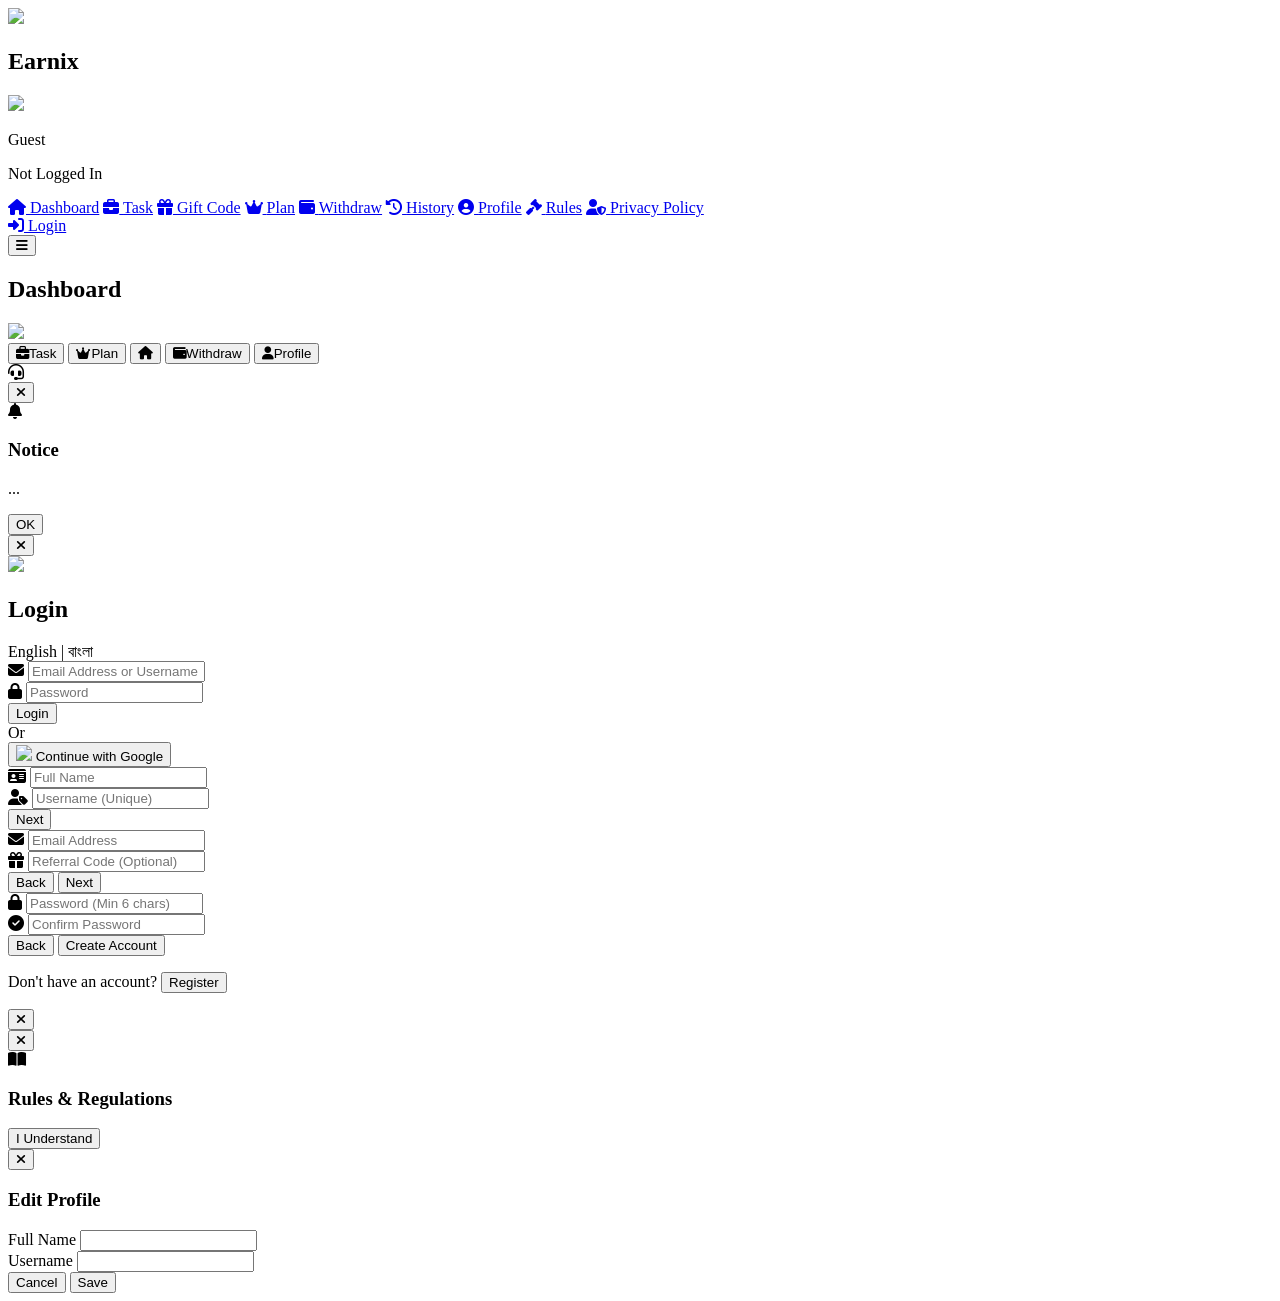
==== index.html @ 0294a6d7 "Create index.html" ====
<!DOCTYPE html>
<html lang="en">
<head>
    <meta charset="UTF-8">
    <meta name="viewport" content="width=device-width, initial-scale=1.0, maximum-scale=1.0, user-scalable=no">
    <title id="app-page-title">Earnix - Make Money Online</title>
    
    <meta name="description" content="Best platform to earn money online by completing tasks, selling emails, and referring friends. Withdraw via Bkash and Nagad.">
    <meta name="keywords" content="earning app, make money online, bkash income, nagad income, bd earning site, gmail sell">
    <meta name="author" content="Earnix">
    
    <!-- Open Graph Tags -->
    <meta property="og:type" content="website">
    <meta property="og:url" content="https://earningapp.vercel.app/">
    <meta property="og:title" content="Earnix - Best Income Source">
    <meta property="og:description" content="Start earning today with trusted payments.">
    <meta property="og:image" content="https://iili.io/qHc77Cg.md.jpg">
    <meta property="og:image:width" content="1200">
    <meta property="og:image:height" content="630">
    <meta property="og:image:alt" content="Earnix App Logo">

    <!-- Twitter Card Tags -->
    <meta name="twitter:card" content="summary_large_image">
    <meta name="twitter:site" content="@EarnixApp">
    <meta name="twitter:title" content="Earnix - Best Income Source">
    <meta name="twitter:description" content="Start earning today with trusted payments.">
    <meta name="twitter:image" content="https://iili.io/qHc77Cg.md.jpg">

    <!-- Favicon -->
    <link rel="icon" type="image/jpeg" sizes="32x32" href="https://i.ibb.co/F1nGQ9S/20260213-152600.jpg">
    <link rel="icon" type="image/jpeg" sizes="16x16" href="https://iili.io/qHu8A0P.jpg">
    <link rel="apple-touch-icon" sizes="180x180" href="https://i.ibb.co/dN824sJ/20260213-152600.jpg">
    <link rel="manifest" href="/manifest.json">

    <!-- CSS Files -->
    <link rel="stylesheet" href="css/style.css">
</head>
<body>

    <div class="flex h-screen overflow-hidden">
        
        <!-- Sidebar -->
        <aside id="sidebar" class="fixed inset-y-0 left-0 w-72 sidebar-gradient transform -translate-x-full md:translate-x-0 transition-transform duration-300 z-40 flex flex-col shadow-2xl">
            <div class="h-24 flex items-center px-8 border-b border-indigo-800/50">
                <div class="w-10 h-10 rounded-xl overflow-hidden mr-3 border-2 border-white/20">
                    <img id="sidebar-logo" src="https://iili.io/qHc77Cg.md.jpg" class="app-icon-img">
                </div>
                <h1 id="sidebar-title" class="text-white font-bold text-xl tracking-wide">Earnix</h1>
            </div>

            <div class="p-6">
                <div class="flex items-center space-x-4 bg-white/5 p-4 rounded-2xl border border-white/10 cursor-pointer hover:bg-white/10 transition" onclick="app.nav('profile')">
                    <img id="sidebar-avatar" src="https://iili.io/qHc77Cg.md.jpg" class="w-12 h-12 rounded-full border-2 border-indigo-400 object-cover">
                    <div class="overflow-hidden">
                        <p id="sidebar-name" class="text-white font-semibold truncate">Guest</p>
                        <p id="sidebar-status" class="text-xs text-gray-400">Not Logged In</p>
                    </div>
                </div>
            </div>

            <nav class="flex-1 px-4 overflow-y-auto space-y-2 mt-2">
                <a href="#" class="nav-item active" onclick="app.nav('dashboard')" data-page="dashboard"><i class="fas fa-home w-8"></i> <span data-i18n="dashboard">Dashboard</span></a>
                <a href="#" class="nav-item" onclick="app.nav('my_job')" data-page="my_job"><i class="fas fa-briefcase w-8"></i> <span data-i18n="task">Task</span></a>
                <a href="#" class="nav-item" onclick="app.nav('gift_code')" data-page="gift_code"><i class="fas fa-gift w-8"></i> <span data-i18n="gift_code">Gift Code</span></a>
                <a href="#" class="nav-item" onclick="app.nav('premium_plan')" data-page="premium_plan"><i class="fas fa-crown w-8"></i> <span data-i18n="plan">Plan</span></a>
                <a href="#" class="nav-item" onclick="app.nav('payment')" data-page="payment"><i class="fas fa-wallet w-8"></i> <span data-i18n="withdraw">Withdraw</span></a>
                <a href="#" class="nav-item" onclick="app.nav('history')" data-page="history"><i class="fas fa-history w-8"></i> <span data-i18n="history">History</span></a>
                <a href="#" class="nav-item" onclick="app.nav('profile')" data-page="profile"><i class="fas fa-user-circle w-8"></i> <span data-i18n="profile">Profile</span></a>
                <a href="#" class="nav-item" onclick="app.nav('rules')" data-page="rules"><i class="fas fa-gavel w-8"></i> <span data-i18n="rules">Rules</span></a>
                <a href="#" class="nav-item" onclick="app.nav('privacy_policy')" data-page="privacy_policy"><i class="fas fa-user-shield w-8"></i> <span data-i18n="privacy_policy">Privacy Policy</span></a>
                
                <div class="mt-8 border-t border-indigo-800/50 pt-4">
                    <a href="#" id="auth-btn" class="nav-item text-red-300" onclick="window.handleLogoutClick()"><i class="fas fa-sign-in-alt w-8"></i> <span data-i18n="login">Login</span></a>
                </div>
            </nav>
        </aside>

        <!-- Sidebar Overlay -->
        <div id="sidebar-overlay" class="fixed inset-0 bg-black/50 z-30 hidden md:hidden transition-opacity" onclick="ui.toggleSidebar()"></div>

        <!-- Main Content Area -->
        <div class="flex-1 flex flex-col md:ml-72 h-full relative bg-[#f3f4f6]">
            <header class="h-16 bg-white flex items-center justify-between px-5 md:hidden z-20 shadow-sm sticky top-0">
                <button onclick="ui.toggleSidebar()" class="text-gray-600 text-xl"><i class="fas fa-bars"></i></button>
                <h2 id="header-title" class="font-bold text-gray-800 text-lg">Dashboard</h2>
                <div class="w-9 h-9 rounded-full overflow-hidden border border-gray-200" onclick="app.nav('profile')">
                    <img id="header-avatar" src="https://iili.io/qHc77Cg.md.jpg" class="w-full h-full object-cover">
                </div>
            </header>

            <main id="content-area" class="flex-1 overflow-y-auto p-5 pb-24 md:p-8 md:pb-8">
            </main>
        </div>

        <!-- Bottom Navigation -->
        <nav id="bottom-nav" class="fixed bottom-0 w-full bg-white shadow-[0_-4px_20px_rgba(0,0,0,0.05)] md:hidden z-30">
            <button class="bottom-nav-item" onclick="app.nav('my_job')" data-page="my_job"><i class="fas fa-briefcase text-xl mb-1"></i><span class="text-[10px]" data-i18n="task">Task</span></button>
            <button class="bottom-nav-item" onclick="app.nav('premium_plan')" data-page="premium_plan"><i class="fas fa-crown text-xl mb-1"></i><span class="text-[10px]" data-i18n="plan">Plan</span></button>
            <button class="home-btn" onclick="app.nav('dashboard')" data-page="dashboard"><i class="fas fa-home text-2xl"></i></button>
            <button class="bottom-nav-item" onclick="app.nav('payment')" data-page="payment"><i class="fas fa-wallet text-xl mb-1"></i><span class="text-[10px]" data-i18n="withdraw">Withdraw</span></button>
            <button class="bottom-nav-item" onclick="app.nav('profile')" data-page="profile"><i class="fas fa-user text-xl mb-1"></i><span class="text-[10px]" data-i18n="profile">Profile</span></button>
        </nav>
    </div>

    <!-- FAB Container -->
    <div class="fab-container">
        <div id="fab-sub-links"></div>
        <div class="fab-btn fab-main" id="supportFab" onclick="toggleFab()">
            <i class="fas fa-headset icon-main"></i>
        </div>
    </div>

    <!-- Notice Modal -->
    <div id="notice-modal" class="modal-overlay">
        <div class="modal-box relative text-center">
            <button id="notice-close-x" class="absolute top-4 right-4 text-gray-400 hover:text-gray-600 text-xl"><i class="fas fa-times"></i></button>
            <div class="notice-icon">
                <i class="fas fa-bell"></i>
            </div>
            <h3 class="text-xl font-bold text-gray-800 mb-2" id="notice-title">Notice</h3>
            <p class="text-gray-600 mb-6" id="notice-msg">...</p>
            <button id="notice-ok-btn" class="btn-primary w-full py-3 rounded-xl font-bold">OK</button>
        </div>
    </div>

    <!-- Auth Modal -->
    <div id="auth-modal" class="modal-overlay">
        <div class="modal-box relative">
            <button onclick="ui.closeModal('auth-modal')" class="absolute top-4 right-4 text-gray-400 hover:text-gray-600 text-xl"><i class="fas fa-times"></i></button>
            
            <div class="text-center mb-6">
                <img id="auth-modal-logo" src="https://iili.io/qHc77Cg.md.jpg" class="w-20 h-20 rounded-full mx-auto shadow-lg border-4 border-indigo-50 mb-4 object-cover">
                <h2 id="auth-title" class="text-2xl font-bold text-gray-800" data-i18n="login_title">Login</h2>
                <div class="flex justify-center space-x-3 mt-2 text-sm text-gray-500">
                    <span onclick="window.appLang.set('en')" class="cursor-pointer hover:text-indigo-600 font-medium">English</span>
                    <span>|</span>
                    <span onclick="window.appLang.set('bn')" class="cursor-pointer hover:text-indigo-600 font-medium">বাংলা</span>
                </div>
            </div>

            <div id="auth-alert" class="hidden p-3 rounded-lg text-sm mb-4 text-center"></div>

            <!-- Login Form -->
            <form id="login-form" class="space-y-4">
                <div class="input-pro p-3 rounded-xl flex items-center">
                    <i class="fas fa-envelope text-gray-400 mr-3 ml-1"></i>
                    <input type="text" id="login-input" placeholder="Email Address or Username" class="bg-transparent w-full focus:outline-none text-gray-700 text-sm" data-i18n-placeholder="email_username_ph" required>
                </div>
                <div class="input-pro p-3 rounded-xl flex items-center">
                    <i class="fas fa-lock text-gray-400 mr-3 ml-1"></i>
                    <input type="password" id="login-pass" placeholder="Password" class="bg-transparent w-full focus:outline-none text-gray-700 text-sm" data-i18n-placeholder="pass_ph" required>
                </div>
                <button type="submit" class="btn-primary w-full py-3.5 rounded-xl font-bold shadow-lg flex justify-center items-center">
                    <span class="btn-text" data-i18n="login">Login</span>
                    <div class="spinner hidden ml-2"></div>
                </button>
            </form>

            <!-- Google Login -->
            <div id="social-login-box" class="mt-4">
                <div class="relative flex py-2 items-center">
                    <div class="flex-grow border-t border-gray-200"></div>
                    <span class="flex-shrink mx-4 text-gray-400 text-xs uppercase font-bold">Or</span>
                    <div class="flex-grow border-t border-gray-200"></div>
                </div>
                <button onclick="authHandler.googleLogin()" class="w-full mt-2 flex items-center justify-center bg-white border border-gray-300 text-gray-700 py-3 rounded-xl font-bold hover:bg-gray-50 transition shadow-sm">
                    <img src="https://www.gstatic.com/firebasejs/ui/2.0.0/images/auth/google.svg" class="w-5 h-5 mr-3">
                    <span class="text-sm">Continue with Google</span>
                </button>
            </div>

            <!-- Registration Form -->
            <form id="reg-form" class="hidden space-y-4">
                <div class="step-dots">
                    <div class="step-dot active" id="dot-1"></div>
                    <div class="step-dot" id="dot-2"></div>
                    <div class="step-dot" id="dot-3"></div>
                </div>

                <div id="step-1">
                    <div class="space-y-4">
                        <div class="input-pro p-3 rounded-xl flex items-center">
                            <i class="fas fa-id-card text-gray-400 mr-3 ml-1"></i>
                            <input type="text" id="reg-name" placeholder="Full Name" maxlength="25" minlength="3" class="bg-transparent w-full focus:outline-none text-gray-700 text-sm" data-i18n-placeholder="full_name_ph">
                        </div>
                        <div class="input-pro p-3 rounded-xl flex items-center">
                            <i class="fas fa-user-tag text-gray-400 mr-3 ml-1"></i>
                            <input type="text" id="reg-username" placeholder="Username (Unique)" maxlength="20" minlength="5" class="bg-transparent w-full focus:outline-none text-gray-700 text-sm" data-i18n-placeholder="username_ph">
                        </div>
                        <button type="button" onclick="authHandler.nextStep(2)" class="btn-primary w-full py-3.5 rounded-xl font-bold" data-i18n="next">Next</button>
                    </div>
                </div>

                <div id="step-2" class="hidden">
                    <div class="space-y-4">
                        <div class="input-pro p-3 rounded-xl flex items-center">
                            <i class="fas fa-envelope text-gray-400 mr-3 ml-1"></i>
                            <input type="email" id="reg-email" placeholder="Email Address" class="bg-transparent w-full focus:outline-none text-gray-700 text-sm" data-i18n-placeholder="email_ph" required>
                        </div>
                        <div class="input-pro p-3 rounded-xl flex items-center">
                            <i class="fas fa-gift text-gray-400 mr-3 ml-1"></i>
                            <input type="text" id="reg-ref" placeholder="Referral Code (Optional)" class="bg-transparent w-full focus:outline-none text-gray-700 text-sm" data-i18n-placeholder="ref_ph">
                        </div>
                        <div class="flex space-x-2">
                            <button type="button" onclick="authHandler.nextStep(1)" class="w-1/3 py-3.5 bg-gray-200 text-gray-700 rounded-xl font-bold" data-i18n="back">Back</button>
                            <button type="button" onclick="authHandler.nextStep(3)" class="w-2/3 btn-primary py-3.5 rounded-xl font-bold" data-i18n="next">Next</button>
                        </div>
                    </div>
                </div>

                <div id="step-3" class="hidden">
                    <div class="space-y-4">
                        <div class="input-pro p-3 rounded-xl flex items-center">
                            <i class="fas fa-lock text-gray-400 mr-3 ml-1"></i>
                            <input type="password" id="reg-pass" placeholder="Password (Min 6 chars)" class="bg-transparent w-full focus:outline-none text-gray-700 text-sm" data-i18n-placeholder="pass_ph" required>
                        </div>
                        <div class="input-pro p-3 rounded-xl flex items-center">
                            <i class="fas fa-check-circle text-gray-400 mr-3 ml-1"></i>
                            <input type="password" id="reg-confirm" placeholder="Confirm Password" class="bg-transparent w-full focus:outline-none text-gray-700 text-sm" data-i18n-placeholder="confirm_ph" required>
                        </div>
                        <div class="flex space-x-2">
                            <button type="button" onclick="authHandler.nextStep(2)" class="w-1/3 py-3.5 bg-gray-200 text-gray-700 rounded-xl font-bold" data-i18n="back">Back</button>
                            <button type="submit" class="w-2/3 btn-primary py-3.5 rounded-xl font-bold flex justify-center items-center">
                                <span class="btn-text" data-i18n="create_acc_btn">Create Account</span>
                                <div class="spinner hidden ml-2"></div>
                            </button>
                        </div>
                    </div>
                </div>
            </form>

            <div class="mt-6 text-center text-sm">
                <p id="switch-txt" class="text-gray-500">
                    <span data-i18n="no_account">Don't have an account?</span> 
                    <button onclick="authHandler.toggleMode()" class="text-indigo-600 font-bold hover:underline" data-i18n="register_link">Register</button>
                </p>
            </div>
        </div>
    </div>

    <!-- Generic Modal -->
    <div id="gen-modal" class="modal-overlay">
        <div class="modal-box relative">
            <button onclick="ui.closeModal('gen-modal')" class="absolute top-4 right-4 text-gray-400 hover:text-gray-600 text-xl"><i class="fas fa-times"></i></button>
            <div id="gen-modal-content"></div>
        </div>
    </div>

    <!-- Gmail Rules Modal -->
    <div id="gmail-rules-modal" class="modal-overlay">
        <div class="modal-box relative">
            <button onclick="ui.closeGmailRules()" class="absolute top-4 right-4 text-gray-400 hover:text-gray-600 text-xl"><i class="fas fa-times"></i></button>
            <div class="text-center mb-4">
                <div class="w-16 h-16 bg-indigo-50 text-indigo-600 rounded-full flex items-center justify-center mx-auto mb-3 text-2xl">
                    <i class="fas fa-book-open"></i>
                </div>
                <h3 class="text-xl font-bold text-gray-800" data-i18n="gmail_rule_title">Rules & Regulations</h3>
            </div>
            <div class="scrollable-content mb-6 text-sm text-gray-600 text-left">
                <p data-i18n="gmail_rule_desc"></p>
            </div>
            <button onclick="ui.closeGmailRules(true)" class="btn-primary w-full py-3 rounded-xl font-bold" data-i18n="i_understand">I Understand</button>
        </div>
    </div>

    <!-- Profile Edit Modal -->
    <div id="profile-modal" class="modal-overlay">
        <div class="modal-box relative">
            <button onclick="ui.closeModal('profile-modal')" class="absolute top-4 right-4 text-gray-400 hover:text-gray-600 text-xl"><i class="fas fa-times"></i></button>
            <div class="text-center mb-6">
                <h3 class="text-xl font-bold text-gray-800" data-i18n="edit_profile">Edit Profile</h3>
            </div>
            <div class="space-y-4">
                <div>
                    <label class="text-xs font-bold text-gray-500 uppercase" data-i18n="full_name_ph">Full Name</label>
                    <input type="text" id="modal-edit-fullname" maxlength="25" minlength="3" class="bg-transparent w-full p-3 input-pro rounded-xl focus:outline-none text-gray-700 text-sm" data-i18n-placeholder="full_name_ph">
                </div>
                <div>
                    <label class="text-xs font-bold text-gray-500 uppercase" data-i18n="username_ph">Username</label>
                    <input type="text" id="modal-edit-username" maxlength="20" minlength="5" class="bg-transparent w-full p-3 input-pro rounded-xl focus:outline-none text-gray-700 text-sm" data-i18n-placeholder="username_ph">
                </div>
                <div class="flex gap-3 mt-6">
                    <button onclick="ui.closeModal('profile-modal')" class="flex-1 py-3 bg-gray-200 text-gray-700 rounded-xl font-bold" data-i18n="cancel">Cancel</button>
                    <button onclick="window.saveProfileModal()" class="flex-1 py-3 btn-primary rounded-xl font-bold" data-i18n="save">Save</button>
                </div>
            </div>
        </div>
    </div>

    <!-- Scripts -->
    <script src="https://cdn.tailwindcss.com"></script>
    <link rel="stylesheet" href="https://cdnjs.cloudflare.com/ajax/libs/font-awesome/6.4.0/css/all.min.css">
    <script src="https://www.gstatic.com/firebasejs/8.10.0/firebase-app.js"></script>
    <script src="https://www.gstatic.com/firebasejs/8.10.0/firebase-auth.js"></script>
    <script src="https://www.gstatic.com/firebasejs/8.10.0/firebase-database.js"></script>
    <script src="https://cdnjs.cloudflare.com/ajax/libs/crypto-js/4.1.1/crypto-js.min.js"></script>
    
    <!-- Custom JavaScript -->
    <script src="js/config.js"></script>
    <script src="js/app.js"></script>
</body>
</html>
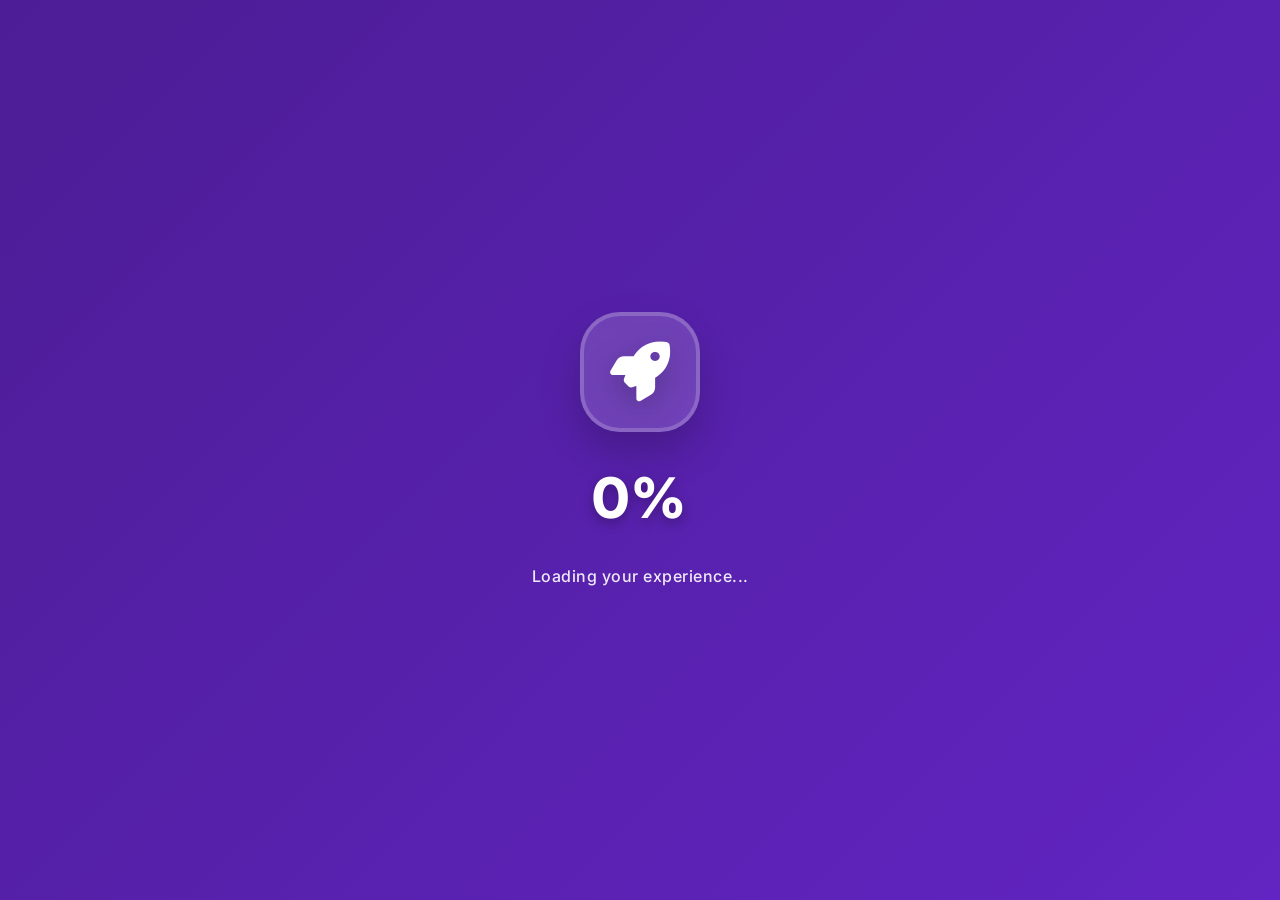
==== commit 3f7b6ed5: "Rename index.html.txt to index.html" ====
--- a/index.html
+++ b/index.html
@@ -1,302 +1,2487 @@
 <!DOCTYPE html>
-<html lang="en">
+<html lang="bn">
 <head>
     <meta charset="UTF-8">
     <meta name="viewport" content="width=device-width, initial-scale=1.0, maximum-scale=1.0, user-scalable=no">
-    <title id="app-page-title">Earnix - Make Money Online</title>
-    
-    <meta name="description" content="Best platform to earn money online by completing tasks, selling emails, and referring friends. Withdraw via Bkash and Nagad.">
-    <meta name="keywords" content="earning app, make money online, bkash income, nagad income, bd earning site, gmail sell">
-    <meta name="author" content="Earnix">
-    
-    <!-- Open Graph Tags -->
-    <meta property="og:type" content="website">
-    <meta property="og:url" content="https://earningapp.vercel.app/">
-    <meta property="og:title" content="Earnix - Best Income Source">
-    <meta property="og:description" content="Start earning today with trusted payments.">
-    <meta property="og:image" content="https://iili.io/qHc77Cg.md.jpg">
-    <meta property="og:image:width" content="1200">
-    <meta property="og:image:height" content="630">
-    <meta property="og:image:alt" content="Earnix App Logo">
-
-    <!-- Twitter Card Tags -->
-    <meta name="twitter:card" content="summary_large_image">
-    <meta name="twitter:site" content="@EarnixApp">
-    <meta name="twitter:title" content="Earnix - Best Income Source">
-    <meta name="twitter:description" content="Start earning today with trusted payments.">
-    <meta name="twitter:image" content="https://iili.io/qHc77Cg.md.jpg">
-
-    <!-- Favicon -->
-    <link rel="icon" type="image/jpeg" sizes="32x32" href="https://i.ibb.co/F1nGQ9S/20260213-152600.jpg">
-    <link rel="icon" type="image/jpeg" sizes="16x16" href="https://iili.io/qHu8A0P.jpg">
-    <link rel="apple-touch-icon" sizes="180x180" href="https://i.ibb.co/dN824sJ/20260213-152600.jpg">
-    <link rel="manifest" href="/manifest.json">
-
-    <!-- CSS Files -->
-    <link rel="stylesheet" href="css/style.css">
+    <title>Earniverse Pro ✦</title>
+    <link rel="preconnect" href="https://fonts.googleapis.com">
+    <link rel="preconnect" href="https://fonts.gstatic.com" crossorigin>
+    <link href="https://fonts.googleapis.com/css2?family=Inter:opsz,wght@14..32,400;14..32,500;14..32,600;14..32,700;14..32,800&display=swap" rel="stylesheet">
+    <link rel="stylesheet" href="https://cdnjs.cloudflare.com/ajax/libs/font-awesome/6.5.2/css/all.min.css" />
+    <style>
+        * {
+            margin: 0;
+            padding: 0;
+            box-sizing: border-box;
+        }
+
+        :root {
+            --font-primary: 'Inter', sans-serif;
+            
+            /* Premium Color Palette */
+            --primary-50: #f5f3ff;
+            --primary-100: #ede9fe;
+            --primary-200: #ddd6fe;
+            --primary-300: #c4b5fd;
+            --primary-400: #a78bfa;
+            --primary-500: #8b5cf6;
+            --primary-600: #7c3aed;
+            --primary-700: #6d28d9;
+            --primary-800: #5b21b6;
+            --primary-900: #4c1d95;
+            
+            /* Gradient Pairs */
+            --gradient-1: linear-gradient(135deg, #667eea 0%, #764ba2 100%);
+            --gradient-2: linear-gradient(135deg, #f093fb 0%, #f5576c 100%);
+            --gradient-3: linear-gradient(135deg, #4facfe 0%, #00f2fe 100%);
+            --gradient-4: linear-gradient(135deg, #43e97b 0%, #38f9d7 100%);
+            --gradient-5: linear-gradient(135deg, #fa709a 0%, #fee140 100%);
+            --gradient-6: linear-gradient(135deg, #30cfd0 0%, #330867 100%);
+            
+            /* Cards Colors */
+            --stat-purple: linear-gradient(135deg, #8b5cf6, #6366f1);
+            --stat-pink: linear-gradient(135deg, #ec4899, #f43f5e);
+            --stat-green: linear-gradient(135deg, #10b981, #14b8a6);
+            --stat-orange: linear-gradient(135deg, #f97316, #ef4444);
+            --stat-blue: linear-gradient(135deg, #3b82f6, #2dd4bf);
+            --stat-indigo: linear-gradient(135deg, #6366f1, #a855f7);
+            
+            /* Theme Colors */
+            --bg-light: #f8fafc;
+            --surface-light: #ffffff;
+            --text-light: #0f172a;
+            --text-soft-light: #475569;
+            --border-light: #e2e8f0;
+            
+            --bg-dark: #0b1120;
+            --surface-dark: #1a2639;
+            --text-dark: #f1f5f9;
+            --text-soft-dark: #94a3b8;
+            --border-dark: #334155;
+            
+            /* Shadows */
+            --shadow-xs: 0 2px 4px rgba(0,0,0,0.05);
+            --shadow-sm: 0 4px 6px -1px rgba(0,0,0,0.1), 0 2px 4px -1px rgba(0,0,0,0.06);
+            --shadow-md: 0 10px 15px -3px rgba(0,0,0,0.1), 0 4px 6px -2px rgba(0,0,0,0.05);
+            --shadow-lg: 0 20px 25px -5px rgba(0,0,0,0.1), 0 10px 10px -5px rgba(0,0,0,0.04);
+            --shadow-xl: 0 25px 50px -12px rgba(0,0,0,0.25);
+            --shadow-glow: 0 0 20px rgba(139, 92, 246, 0.3);
+            
+            /* Border Radius */
+            --radius-xs: 8px;
+            --radius-sm: 12px;
+            --radius-md: 16px;
+            --radius-lg: 20px;
+            --radius-xl: 24px;
+            --radius-2xl: 28px;
+            --radius-3xl: 32px;
+            --radius-full: 9999px;
+            
+            /* Transitions */
+            --transition-fast: 150ms ease;
+            --transition-base: 250ms ease;
+            --transition-slow: 350ms cubic-bezier(0.4, 0, 0.2, 1);
+            --transition-bounce: 500ms cubic-bezier(0.68, -0.55, 0.265, 1.55);
+        }
+
+        /* Base Styles */
+        body {
+            font-family: var(--font-primary);
+            background: var(--bg-light);
+            color: var(--text-light);
+            line-height: 1.5;
+            -webkit-font-smoothing: antialiased;
+            -moz-osx-font-smoothing: grayscale;
+            transition: background-color 0.3s ease, color 0.3s ease;
+        }
+
+        body.dark-theme {
+            background: var(--bg-dark);
+            color: var(--text-dark);
+        }
+
+        #app {
+            max-width: 480px;
+            margin: 0 auto;
+            padding: 20px 20px 90px;
+            position: relative;
+        }
+
+        /* Animations */
+        @keyframes slideUp {
+            from {
+                opacity: 0;
+                transform: translateY(20px);
+            }
+            to {
+                opacity: 1;
+                transform: translateY(0);
+            }
+        }
+
+        @keyframes slideInRight {
+            from {
+                opacity: 0;
+                transform: translateX(30px);
+            }
+            to {
+                opacity: 1;
+                transform: translateX(0);
+            }
+        }
+
+        @keyframes scaleIn {
+            from {
+                opacity: 0;
+                transform: scale(0.9);
+            }
+            to {
+                opacity: 1;
+                transform: scale(1);
+            }
+        }
+
+        @keyframes float {
+            0%, 100% { transform: translateY(0px); }
+            50% { transform: translateY(-5px); }
+        }
+
+        @keyframes pulseGlow {
+            0%, 100% { box-shadow: 0 0 0 0 rgba(139, 92, 246, 0.5); }
+            50% { box-shadow: 0 0 20px 5px rgba(139, 92, 246, 0.5); }
+        }
+
+        @keyframes shimmer {
+            0% { background-position: -1000px 0; }
+            100% { background-position: 1000px 0; }
+        }
+
+        @keyframes rotate {
+            from { transform: rotate(0deg); }
+            to { transform: rotate(360deg); }
+        }
+
+        /* Loader */
+        #app-loader {
+            position: fixed;
+            top: 0;
+            left: 0;
+            width: 100%;
+            height: 100%;
+            background: linear-gradient(135deg, var(--primary-900), var(--primary-700), var(--primary-500));
+            background-size: 300% 300%;
+            animation: shimmer 3s linear infinite;
+            display: flex;
+            flex-direction: column;
+            justify-content: center;
+            align-items: center;
+            z-index: 9999;
+            gap: 24px;
+        }
+
+        .loader-logo {
+            width: 120px;
+            height: 120px;
+            background: rgba(255, 255, 255, 0.15);
+            backdrop-filter: blur(10px);
+            border-radius: 40px;
+            display: flex;
+            align-items: center;
+            justify-content: center;
+            border: 4px solid rgba(255, 255, 255, 0.2);
+            animation: float 3s ease infinite;
+            box-shadow: 0 20px 40px rgba(0, 0, 0, 0.2);
+        }
+
+        .loader-logo i {
+            font-size: 60px;
+            color: white;
+            filter: drop-shadow(0 10px 15px rgba(0, 0, 0, 0.2));
+        }
+
+        #loading-progress {
+            color: white;
+            font-size: 3.5rem;
+            font-weight: 800;
+            letter-spacing: 2px;
+            text-shadow: 0 4px 12px rgba(0, 0, 0, 0.3);
+            animation: pulseGlow 2s ease infinite;
+        }
+
+        .loader-text {
+            color: white;
+            font-size: 1rem;
+            font-weight: 500;
+            opacity: 0.9;
+            letter-spacing: 0.5px;
+        }
+
+        /* Pages */
+        .page {
+            display: none;
+            animation: slideUp 0.5s ease;
+        }
+        
+        .page.active {
+            display: block;
+        }
+
+        /* Profile Banner */
+        .profile-banner {
+            background: linear-gradient(135deg, var(--primary-600), var(--primary-700), var(--primary-800));
+            border-radius: var(--radius-3xl);
+            padding: 28px 24px;
+            margin-bottom: 28px;
+            position: relative;
+            overflow: hidden;
+            box-shadow: var(--shadow-xl);
+            transform: translateY(0);
+            transition: all var(--transition-base);
+        }
+
+        .profile-banner:hover {
+            transform: translateY(-4px);
+            box-shadow: 0 30px 40px -15px rgba(124, 58, 237, 0.4);
+        }
+
+        .profile-banner::before {
+            content: '';
+            position: absolute;
+            top: -50%;
+            right: -20%;
+            width: 300px;
+            height: 300px;
+            background: radial-gradient(circle, rgba(255,255,255,0.15) 0%, transparent 70%);
+            border-radius: 50%;
+            animation: float 6s ease infinite;
+        }
+
+        .profile-banner::after {
+            content: '';
+            position: absolute;
+            bottom: -60%;
+            left: -20%;
+            width: 350px;
+            height: 350px;
+            background: radial-gradient(circle, rgba(255,255,255,0.1) 0%, transparent 70%);
+            border-radius: 50%;
+            animation: float 8s ease infinite reverse;
+        }
+
+        .banner-content {
+            display: flex;
+            align-items: center;
+            gap: 20px;
+            position: relative;
+            z-index: 2;
+        }
+
+        #user-photo {
+            width: 90px;
+            height: 90px;
+            border-radius: 30px;
+            border: 4px solid rgba(255, 255, 255, 0.3);
+            object-fit: cover;
+            box-shadow: 0 20px 30px -10px rgba(0, 0, 0, 0.3);
+            transition: all var(--transition-bounce);
+            animation: float 5s ease infinite;
+        }
+
+        #user-photo:hover {
+            transform: scale(1.05) rotate(3deg);
+            border-color: white;
+        }
+
+        .banner-info h1 {
+            font-size: 1.5rem;
+            font-weight: 800;
+            margin-bottom: 12px;
+            color: white;
+            text-shadow: 0 2px 8px rgba(0, 0, 0, 0.2);
+            letter-spacing: -0.02em;
+        }
+
+        .balance-chip {
+            background: rgba(255, 255, 255, 0.2);
+            backdrop-filter: blur(12px);
+            padding: 12px 24px;
+            border-radius: var(--radius-full);
+            display: inline-flex;
+            align-items: center;
+            gap: 10px;
+            font-weight: 700;
+            font-size: 1.1rem;
+            color: white;
+            border: 2px solid rgba(255, 255, 255, 0.3);
+            transition: all var(--transition-base);
+            cursor: pointer;
+            box-shadow: 0 8px 15px rgba(0, 0, 0, 0.1);
+        }
+
+        .balance-chip:hover {
+            background: rgba(255, 255, 255, 0.3);
+            transform: scale(1.05);
+            border-color: white;
+        }
+
+        .balance-chip:active {
+            transform: scale(0.95);
+        }
+
+        .balance-chip i {
+            font-size: 1.2rem;
+            animation: pulseGlow 2s ease infinite;
+        }
+
+        /* Stats Grid - Colorful Cards */
+        .stats-container {
+            display: grid;
+            grid-template-columns: repeat(2, 1fr);
+            gap: 16px;
+            margin-bottom: 28px;
+        }
+
+        .stat-item {
+            border-radius: var(--radius-xl);
+            padding: 24px 20px;
+            box-shadow: var(--shadow-lg);
+            transition: all var(--transition-bounce);
+            cursor: pointer;
+            position: relative;
+            overflow: hidden;
+            color: white;
+            min-height: 130px;
+            display: flex;
+            flex-direction: column;
+            justify-content: center;
+        }
+
+        .stat-item::before {
+            content: '';
+            position: absolute;
+            top: 0;
+            left: 0;
+            right: 0;
+            bottom: 0;
+            background: linear-gradient(135deg, rgba(255,255,255,0.2) 0%, transparent 100%);
+            opacity: 0;
+            transition: opacity var(--transition-base);
+        }
+
+        .stat-item:hover {
+            transform: translateY(-8px) scale(1.02);
+            box-shadow: var(--shadow-xl), var(--shadow-glow);
+        }
+
+        .stat-item:hover::before {
+            opacity: 1;
+        }
+
+        .stat-item:active {
+            transform: scale(0.98);
+        }
+
+        /* Different gradient for each stat */
+        .stat-item:nth-child(1) { background: var(--stat-purple); }
+        .stat-item:nth-child(2) { background: var(--stat-pink); }
+        .stat-item:nth-child(3) { background: var(--stat-green); }
+        .stat-item:nth-child(4) { background: var(--stat-orange); }
+
+        .stat-item h4 {
+            font-size: 0.85rem;
+            font-weight: 600;
+            text-transform: uppercase;
+            letter-spacing: 1px;
+            margin-bottom: 10px;
+            opacity: 0.9;
+            position: relative;
+            z-index: 2;
+        }
+
+        .stat-value {
+            font-size: 2.2rem;
+            font-weight: 800;
+            line-height: 1;
+            position: relative;
+            z-index: 2;
+            text-shadow: 0 4px 8px rgba(0, 0, 0, 0.2);
+        }
+
+        /* Floating Icons */
+        .stat-item::after {
+            font-family: 'Font Awesome 6 Free';
+            font-weight: 900;
+            position: absolute;
+            right: 15px;
+            bottom: 15px;
+            font-size: 3.5rem;
+            color: rgba(255, 255, 255, 0.15);
+            animation: float 4s ease infinite;
+            z-index: 1;
+        }
+
+        .stat-item:nth-child(1)::after { content: '\f073'; } /* calendar */
+        .stat-item:nth-child(2)::after { content: '\f0c0'; } /* users */
+        .stat-item:nth-child(3)::after { content: '\f06e'; } /* eye */
+        .stat-item:nth-child(4)::after { content: '\f4b8'; } /* coin */
+
+        /* Section Headers */
+        .section-head {
+            display: flex;
+            align-items: center;
+            gap: 12px;
+            margin: 32px 0 20px;
+            position: relative;
+        }
+
+        .section-head i {
+            width: 40px;
+            height: 40px;
+            background: var(--gradient-1);
+            border-radius: var(--radius-lg);
+            display: flex;
+            align-items: center;
+            justify-content: center;
+            color: white;
+            font-size: 1.2rem;
+            box-shadow: var(--shadow-md);
+            transition: all var(--transition-bounce);
+        }
+
+        .section-head:hover i {
+            transform: rotate(360deg) scale(1.1);
+        }
+
+        .section-head h2 {
+            font-size: 1.3rem;
+            font-weight: 800;
+            background: linear-gradient(135deg, var(--primary-600), var(--primary-800));
+            -webkit-background-clip: text;
+            -webkit-text-fill-color: transparent;
+            letter-spacing: -0.02em;
+        }
+
+        .section-head span {
+            margin-left: auto;
+            font-size: 0.85rem;
+            font-weight: 600;
+            padding: 6px 16px;
+            background: linear-gradient(135deg, var(--primary-50), var(--primary-100));
+            color: var(--primary-700);
+            border-radius: var(--radius-full);
+            transition: all var(--transition-base);
+        }
+
+        .dark-theme .section-head span {
+            background: linear-gradient(135deg, var(--primary-900), var(--primary-800));
+            color: var(--primary-200);
+        }
+
+        .section-head span:hover {
+            transform: scale(1.05);
+            box-shadow: var(--shadow-md);
+        }
+
+        /* Vault Card */
+        .vault-card {
+            background: linear-gradient(135deg, #1a2639, #0f172a);
+            border-radius: var(--radius-3xl);
+            padding: 32px 28px;
+            margin-bottom: 28px;
+            color: white;
+            position: relative;
+            overflow: hidden;
+            box-shadow: var(--shadow-xl);
+            transition: all var(--transition-base);
+            border: 1px solid rgba(255, 255, 255, 0.1);
+        }
+
+        .vault-card:hover {
+            transform: translateY(-5px);
+            box-shadow: 0 30px 40px -15px rgba(0, 0, 0, 0.5);
+        }
+
+        .vault-card::before {
+            content: '';
+            position: absolute;
+            top: -30%;
+            right: -10%;
+            width: 300px;
+            height: 300px;
+            background: radial-gradient(circle, rgba(139, 92, 246, 0.2) 0%, transparent 70%);
+            border-radius: 50%;
+            animation: float 7s ease infinite;
+        }
+
+        .vault-card::after {
+            content: '';
+            position: absolute;
+            bottom: -30%;
+            left: -10%;
+            width: 300px;
+            height: 300px;
+            background: radial-gradient(circle, rgba(236, 72, 153, 0.2) 0%, transparent 70%);
+            border-radius: 50%;
+            animation: float 9s ease infinite reverse;
+        }
+
+        .vault-title {
+            font-size: 0.9rem;
+            font-weight: 600;
+            text-transform: uppercase;
+            letter-spacing: 2px;
+            opacity: 0.7;
+            margin-bottom: 15px;
+            position: relative;
+            z-index: 2;
+        }
+
+        .vault-amount {
+            font-size: 3.5rem;
+            font-weight: 800;
+            margin-bottom: 8px;
+            position: relative;
+            z-index: 2;
+            text-shadow: 0 4px 12px rgba(0, 0, 0, 0.3);
+            animation: float 5s ease infinite;
+        }
+
+        .vault-note {
+            font-size: 0.9rem;
+            opacity: 0.7;
+            margin-bottom: 25px;
+            position: relative;
+            z-index: 2;
+        }
+
+        .vault-btn {
+            background: linear-gradient(135deg, var(--primary-500), var(--primary-600), var(--primary-700));
+            border: none;
+            color: white;
+            padding: 18px 28px;
+            border-radius: var(--radius-full);
+            font-weight: 700;
+            font-size: 1rem;
+            width: 100%;
+            cursor: pointer;
+            transition: all var(--transition-bounce);
+            box-shadow: 0 15px 25px -8px rgba(139, 92, 246, 0.4);
+            position: relative;
+            z-index: 2;
+            overflow: hidden;
+        }
+
+        .vault-btn::before {
+            content: '';
+            position: absolute;
+            top: 0;
+            left: -100%;
+            width: 100%;
+            height: 100%;
+            background: linear-gradient(90deg, transparent, rgba(255, 255, 255, 0.2), transparent);
+            transition: left 0.5s ease;
+        }
+
+        .vault-btn:hover::before {
+            left: 100%;
+        }
+
+        .vault-btn:hover {
+            transform: translateY(-3px) scale(1.02);
+            box-shadow: 0 20px 30px -8px rgba(139, 92, 246, 0.6);
+        }
+
+        .vault-btn:active {
+            transform: scale(0.98);
+        }
+
+        .vault-btn:disabled {
+            opacity: 0.5;
+            cursor: not-allowed;
+            transform: none;
+            box-shadow: none;
+        }
+
+        /* Progress Card */
+        .progress-card {
+            background: var(--surface-light);
+            border-radius: var(--radius-2xl);
+            padding: 24px;
+            margin-bottom: 28px;
+            box-shadow: var(--shadow-md);
+            border: 1px solid var(--border-light);
+            transition: all var(--transition-base);
+        }
+
+        .dark-theme .progress-card {
+            background: var(--surface-dark);
+            border-color: var(--border-dark);
+        }
+
+        .progress-card:hover {
+            transform: translateY(-3px);
+            box-shadow: var(--shadow-lg);
+        }
+
+        .progress-header {
+            display: flex;
+            justify-content: space-between;
+            margin-bottom: 16px;
+            font-weight: 600;
+            color: var(--text-light);
+        }
+
+        .dark-theme .progress-header {
+            color: var(--text-dark);
+        }
+
+        .progress-bg {
+            height: 16px;
+            background: var(--border-light);
+            border-radius: var(--radius-full);
+            overflow: hidden;
+        }
+
+        .progress-fill {
+            height: 100%;
+            background: linear-gradient(90deg, var(--primary-500), var(--primary-600), var(--primary-700));
+            background-size: 200% 200%;
+            animation: shimmer 2s linear infinite;
+            border-radius: var(--radius-full);
+            transition: width 0.5s ease;
+        }
+
+        /* Task Master Card */
+        .task-master-card {
+            background: var(--surface-light);
+            border-radius: var(--radius-3xl);
+            padding: 28px;
+            margin-bottom: 28px;
+            box-shadow: var(--shadow-lg);
+            border: 1px solid var(--border-light);
+            transition: all var(--transition-base);
+        }
+
+        .dark-theme .task-master-card {
+            background: var(--surface-dark);
+            border-color: var(--border-dark);
+        }
+
+        .task-master-card:hover {
+            transform: translateY(-5px);
+            box-shadow: var(--shadow-xl);
+        }
+
+        .master-header {
+            display: flex;
+            align-items: center;
+            gap: 18px;
+            margin-bottom: 28px;
+            padding-bottom: 20px;
+            border-bottom: 2px dashed var(--border-light);
+        }
+
+        .dark-theme .master-header {
+            border-bottom-color: var(--border-dark);
+        }
+
+        .master-icon {
+            width: 70px;
+            height: 70px;
+            background: linear-gradient(135deg, var(--primary-500), var(--primary-600), var(--primary-700));
+            border-radius: 24px;
+            display: flex;
+            align-items: center;
+            justify-content: center;
+            color: white;
+            font-size: 2.2rem;
+            animation: float 5s ease infinite;
+            box-shadow: var(--shadow-md);
+            transition: all var(--transition-bounce);
+        }
+
+        .master-icon:hover {
+            transform: rotate(10deg) scale(1.1);
+        }
+
+        .master-header h3 {
+            font-size: 1.4rem;
+            font-weight: 800;
+            background: linear-gradient(135deg, var(--primary-500), var(--primary-700));
+            -webkit-background-clip: text;
+            -webkit-text-fill-color: transparent;
+            margin-bottom: 5px;
+        }
+
+        .master-header p {
+            color: var(--text-soft-light);
+            font-size: 0.9rem;
+        }
+
+        .dark-theme .master-header p {
+            color: var(--text-soft-dark);
+        }
+
+        /* Double Task Boxes - Colorful */
+        .task-double-grid {
+            display: grid;
+            grid-template-columns: 1fr 1fr;
+            gap: 18px;
+            margin-top: 20px;
+        }
+
+        .task-action-box {
+            border-radius: 28px;
+            padding: 28px 20px;
+            text-align: center;
+            cursor: pointer;
+            transition: all var(--transition-bounce);
+            position: relative;
+            overflow: hidden;
+            color: white;
+            min-height: 200px;
+            display: flex;
+            flex-direction: column;
+            align-items: center;
+            justify-content: center;
+        }
+
+        /* Different gradients for each box */
+        .task-action-box:first-child {
+            background: linear-gradient(135deg, #667eea, #764ba2);
+        }
+        
+        .task-action-box:last-child {
+            background: linear-gradient(135deg, #f093fb, #f5576c);
+        }
+
+        .task-action-box::before {
+            content: '';
+            position: absolute;
+            top: 0;
+            left: 0;
+            right: 0;
+            bottom: 0;
+            background: linear-gradient(135deg, rgba(255,255,255,0.2) 0%, transparent 100%);
+            opacity: 0;
+            transition: opacity var(--transition-base);
+        }
+
+        .task-action-box:hover {
+            transform: translateY(-8px) scale(1.02);
+            box-shadow: var(--shadow-xl), 0 0 30px rgba(139, 92, 246, 0.4);
+        }
+
+        .task-action-box:hover::before {
+            opacity: 1;
+        }
+
+        .task-action-box:active {
+            transform: scale(0.98);
+        }
+
+        .box-icon {
+            width: 80px;
+            height: 80px;
+            background: rgba(255, 255, 255, 0.2);
+            backdrop-filter: blur(10px);
+            border-radius: 28px;
+            display: flex;
+            align-items: center;
+            justify-content: center;
+            margin: 0 auto 20px;
+            color: white;
+            font-size: 2.5rem;
+            border: 3px solid rgba(255, 255, 255, 0.3);
+            transition: all var(--transition-bounce);
+            animation: float 4s ease infinite;
+        }
+
+        .task-action-box:hover .box-icon {
+            transform: scale(1.1) rotate(5deg);
+            border-color: white;
+        }
+
+        .task-action-box h4 {
+            font-size: 1.2rem;
+            font-weight: 700;
+            margin-bottom: 8px;
+            color: white;
+            text-shadow: 0 2px 8px rgba(0, 0, 0, 0.2);
+        }
+
+        .task-action-box p {
+            font-size: 0.9rem;
+            margin-bottom: 16px;
+            opacity: 0.9;
+        }
+
+        .box-badge {
+            background: rgba(255, 255, 255, 0.25);
+            backdrop-filter: blur(10px);
+            color: white;
+            padding: 8px 20px;
+            border-radius: var(--radius-full);
+            font-size: 0.85rem;
+            font-weight: 600;
+            display: inline-block;
+            border: 2px solid rgba(255, 255, 255, 0.3);
+            animation: pulseGlow 2s ease infinite;
+            transition: all var(--transition-base);
+        }
+
+        .box-badge:hover {
+            transform: scale(1.1);
+            background: rgba(255, 255, 255, 0.35);
+            border-color: white;
+        }
+
+        /* Bonus Tasks Wrapper */
+        .bonus-tasks-wrapper {
+            margin-top: 28px;
+            padding-top: 20px;
+            border-top: 2px dashed var(--border-light);
+            animation: slideUp 0.5s ease;
+        }
+
+        .dark-theme .bonus-tasks-wrapper {
+            border-top-color: var(--border-dark);
+        }
+
+        /* Bonus Task Cards - Colorful */
+        .bonus-task-card {
+            background: var(--surface-light);
+            border-radius: 24px;
+            padding: 20px;
+            margin-bottom: 16px;
+            display: flex;
+            align-items: center;
+            gap: 18px;
+            box-shadow: var(--shadow-md);
+            border: 1px solid var(--border-light);
+            transition: all var(--transition-bounce);
+            cursor: pointer;
+            animation: slideInRight 0.5s ease;
+            animation-fill-mode: both;
+            position: relative;
+            overflow: hidden;
+        }
+
+        .bonus-task-card::before {
+            content: '';
+            position: absolute;
+            top: 0;
+            left: 0;
+            width: 4px;
+            height: 100%;
+            background: linear-gradient(135deg, var(--primary-500), var(--primary-600));
+            transition: width var(--transition-base);
+        }
+
+        .bonus-task-card:nth-child(1) { animation-delay: 0.1s; }
+        .bonus-task-card:nth-child(2) { animation-delay: 0.15s; }
+        .bonus-task-card:nth-child(3) { animation-delay: 0.2s; }
+        .bonus-task-card:nth-child(4) { animation-delay: 0.25s; }
+        .bonus-task-card:nth-child(5) { animation-delay: 0.3s; }
+
+        .dark-theme .bonus-task-card {
+            background: var(--surface-dark);
+            border-color: var(--border-dark);
+        }
+
+        .bonus-task-card:hover {
+            transform: translateX(8px) scale(1.02);
+            box-shadow: var(--shadow-xl);
+            border-color: var(--primary-500);
+        }
+
+        .bonus-task-card:hover::before {
+            width: 8px;
+        }
+
+        .bonus-icon {
+            width: 65px;
+            height: 65px;
+            background: linear-gradient(135deg, var(--primary-500), var(--primary-600), var(--primary-700));
+            border-radius: 24px;
+            display: flex;
+            align-items: center;
+            justify-content: center;
+            font-size: 2rem;
+            color: white;
+            box-shadow: var(--shadow-md);
+            transition: all var(--transition-bounce);
+            animation: float 5s ease infinite;
+        }
+
+        .bonus-task-card:hover .bonus-icon {
+            transform: rotate(360deg) scale(1.1);
+        }
+
+        .bonus-info {
+            flex: 1;
+        }
+
+        .bonus-info h4 {
+            font-size: 1.1rem;
+            font-weight: 700;
+            margin-bottom: 5px;
+            color: var(--text-light);
+        }
+
+        .dark-theme .bonus-info h4 {
+            color: var(--text-dark);
+        }
+
+        .bonus-info p {
+            font-size: 0.9rem;
+            color: var(--text-soft-light);
+        }
+
+        .dark-theme .bonus-info p {
+            color: var(--text-soft-dark);
+        }
+
+        .bonus-btn {
+            background: linear-gradient(135deg, var(--primary-500), var(--primary-600));
+            color: white;
+            border: none;
+            padding: 14px 24px;
+            border-radius: var(--radius-full);
+            font-size: 0.9rem;
+            font-weight: 600;
+            cursor: pointer;
+            transition: all var(--transition-bounce);
+            white-space: nowrap;
+            box-shadow: 0 8px 15px rgba(139, 92, 246, 0.3);
+        }
+
+        .bonus-btn:hover {
+            transform: translateY(-3px) scale(1.05);
+            box-shadow: 0 12px 25px rgba(139, 92, 246, 0.5);
+        }
+
+        .bonus-btn:active {
+            transform: scale(0.95);
+        }
+
+        .bonus-btn:disabled {
+            background: linear-gradient(135deg, #9ca3af, #6b7280);
+            cursor: not-allowed;
+            transform: none;
+            box-shadow: none;
+        }
+
+        /* Chart Card */
+        .chart-card {
+            background: var(--surface-light);
+            border-radius: var(--radius-2xl);
+            padding: 24px;
+            margin: 20px 0;
+            box-shadow: var(--shadow-md);
+            border: 1px solid var(--border-light);
+            transition: all var(--transition-base);
+        }
+
+        .dark-theme .chart-card {
+            background: var(--surface-dark);
+            border-color: var(--border-dark);
+        }
+
+        .chart-card:hover {
+            transform: translateY(-3px);
+            box-shadow: var(--shadow-lg);
+        }
+
+        .chart-container {
+            display: flex;
+            align-items: flex-end;
+            justify-content: space-between;
+            height: 200px;
+            margin: 20px 0 15px;
+            gap: 8px;
+        }
+
+        .chart-bar {
+            width: 100%;
+            background: linear-gradient(to top, var(--primary-500), var(--primary-600), var(--primary-700));
+            border-radius: var(--radius-lg) var(--radius-lg) var(--radius-sm) var(--radius-sm);
+            position: relative;
+            cursor: pointer;
+            transition: height 0.5s ease, transform 0.3s ease;
+            animation: scaleIn 0.5s ease;
+            animation-fill-mode: both;
+            min-height: 20px;
+            box-shadow: var(--shadow-sm);
+        }
+
+        .chart-bar:nth-child(1) { animation-delay: 0.1s; }
+        .chart-bar:nth-child(2) { animation-delay: 0.15s; }
+        .chart-bar:nth-child(3) { animation-delay: 0.2s; }
+        .chart-bar:nth-child(4) { animation-delay: 0.25s; }
+        .chart-bar:nth-child(5) { animation-delay: 0.3s; }
+        .chart-bar:nth-child(6) { animation-delay: 0.35s; }
+        .chart-bar:nth-child(7) { animation-delay: 0.4s; }
+
+        .chart-bar:hover {
+            transform: scale(1.05);
+            filter: brightness(1.1);
+            box-shadow: var(--shadow-lg);
+        }
+
+        .chart-bar .tooltip {
+            position: absolute;
+            top: -40px;
+            left: 50%;
+            transform: translateX(-50%);
+            background: var(--primary-600);
+            color: white;
+            padding: 8px 16px;
+            border-radius: var(--radius-lg);
+            font-size: 0.8rem;
+            font-weight: 600;
+            opacity: 0;
+            transition: opacity 0.3s ease;
+            pointer-events: none;
+            white-space: nowrap;
+            box-shadow: var(--shadow-lg);
+            border: 2px solid white;
+        }
+
+        .chart-bar:hover .tooltip {
+            opacity: 1;
+            animation: float 2s ease infinite;
+        }
+
+        .chart-labels {
+            display: flex;
+            justify-content: space-between;
+            padding: 0 8px;
+            color: var(--text-soft-light);
+            font-size: 0.8rem;
+            font-weight: 500;
+        }
+
+        .dark-theme .chart-labels {
+            color: var(--text-soft-dark);
+        }
+
+        /* Leaderboard */
+        .toggle-switch {
+            display: flex;
+            gap: 12px;
+            background: var(--border-light);
+            padding: 6px;
+            border-radius: var(--radius-full);
+            margin-bottom: 28px;
+        }
+
+        .dark-theme .toggle-switch {
+            background: var(--border-dark);
+        }
+
+        .toggle-option {
+            flex: 1;
+            padding: 16px;
+            border: none;
+            border-radius: var(--radius-full);
+            font-weight: 600;
+            background: transparent;
+            cursor: pointer;
+            transition: all var(--transition-bounce);
+            font-size: 0.95rem;
+            color: var(--text-light);
+        }
+
+        .dark-theme .toggle-option {
+            color: var(--text-dark);
+        }
+
+        .toggle-option.active {
+            background: linear-gradient(135deg, var(--primary-500), var(--primary-600));
+            color: white;
+            box-shadow: var(--shadow-lg), var(--shadow-glow);
+            transform: scale(1.02);
+        }
+
+        .toggle-option:active {
+            transform: scale(0.98);
+        }
+
+        /* Rank Cards */
+        .rank-card {
+            background: var(--surface-light);
+            border-radius: 24px;
+            padding: 18px;
+            margin-bottom: 14px;
+            display: flex;
+            align-items: center;
+            gap: 18px;
+            border: 1px solid var(--border-light);
+            transition: all var(--transition-bounce);
+            cursor: pointer;
+            animation: slideInRight 0.5s ease;
+            animation-fill-mode: both;
+            box-shadow: var(--shadow-sm);
+        }
+
+        .rank-card:nth-child(1) { animation-delay: 0.1s; }
+        .rank-card:nth-child(2) { animation-delay: 0.15s; }
+        .rank-card:nth-child(3) { animation-delay: 0.2s; }
+        .rank-card:nth-child(4) { animation-delay: 0.25s; }
+        .rank-card:nth-child(5) { animation-delay: 0.3s; }
+
+        .dark-theme .rank-card {
+            background: var(--surface-dark);
+            border-color: var(--border-dark);
+        }
+
+        .rank-card:hover {
+            transform: translateX(8px) scale(1.02);
+            box-shadow: var(--shadow-lg);
+            border-color: var(--primary-500);
+        }
+
+        .rank-number {
+            font-size: 1.6rem;
+            font-weight: 800;
+            background: linear-gradient(135deg, var(--primary-500), var(--primary-600));
+            -webkit-background-clip: text;
+            -webkit-text-fill-color: transparent;
+            width: 50px;
+            text-align: center;
+            animation: pulseGlow 2s ease infinite;
+        }
+
+        .rank-avatar {
+            width: 55px;
+            height: 55px;
+            border-radius: 20px;
+            object-fit: cover;
+            border: 3px solid transparent;
+            background: linear-gradient(135deg, var(--primary-500), var(--primary-600));
+            padding: 2px;
+            transition: all var(--transition-bounce);
+        }
+
+        .rank-card:hover .rank-avatar {
+            transform: rotate(5deg) scale(1.1);
+        }
+
+        .rank-info {
+            flex: 1;
+        }
+
+        .rank-name {
+            font-weight: 700;
+            margin-bottom: 4px;
+            color: var(--text-light);
+        }
+
+        .dark-theme .rank-name {
+            color: var(--text-dark);
+        }
+
+        .rank-score {
+            font-size: 0.9rem;
+            color: var(--primary-600);
+            font-weight: 600;
+        }
+
+        /* History Cards */
+        .history-card {
+            background: var(--surface-light);
+            border-radius: 24px;
+            padding: 20px;
+            margin-bottom: 14px;
+            display: flex;
+            align-items: center;
+            justify-content: space-between;
+            border: 1px solid var(--border-light);
+            transition: all var(--transition-bounce);
+            cursor: pointer;
+            animation: slideUp 0.5s ease;
+            box-shadow: var(--shadow-sm);
+        }
+
+        .dark-theme .history-card {
+            background: var(--surface-dark);
+            border-color: var(--border-dark);
+        }
+
+        .history-card:hover {
+            transform: translateX(8px);
+            box-shadow: var(--shadow-lg);
+            border-color: var(--primary-500);
+        }
+
+        .history-badge {
+            padding: 8px 18px;
+            border-radius: var(--radius-full);
+            color: white;
+            font-size: 0.85rem;
+            font-weight: 600;
+            transition: all var(--transition-base);
+            text-transform: capitalize;
+        }
+
+        .badge-completed { background: linear-gradient(135deg, #10b981, #059669); }
+        .badge-pending { background: linear-gradient(135deg, #f59e0b, #d97706); }
+        .badge-rejected { background: linear-gradient(135deg, #ef4444, #dc2626); }
+
+        /* Referral Section */
+        .referral-box {
+            background: linear-gradient(135deg, rgba(139, 92, 246, 0.1), rgba(99, 102, 241, 0.1));
+            border: 2px dashed var(--primary-500);
+            border-radius: var(--radius-2xl);
+            padding: 28px;
+            text-align: center;
+        }
+
+        .referral-link {
+            background: var(--surface-light);
+            padding: 18px;
+            border-radius: var(--radius-full);
+            margin: 20px 0;
+            word-break: break-all;
+            border: 1px solid var(--border-light);
+            font-size: 0.9rem;
+            font-weight: 500;
+        }
+
+        .dark-theme .referral-link {
+            background: var(--surface-dark);
+            border-color: var(--border-dark);
+        }
+
+        /* Form Elements */
+        .glass-form {
+            background: var(--surface-light);
+            border-radius: var(--radius-2xl);
+            padding: 28px;
+            box-shadow: var(--shadow-lg);
+            border: 1px solid var(--border-light);
+        }
+
+        .dark-theme .glass-form {
+            background: var(--surface-dark);
+            border-color: var(--border-dark);
+        }
+
+        .form-input {
+            width: 100%;
+            padding: 18px;
+            border: 2px solid var(--border-light);
+            border-radius: var(--radius-xl);
+            margin-bottom: 18px;
+            font-size: 1rem;
+            transition: all var(--transition-base);
+            background: var(--surface-light);
+            color: var(--text-light);
+        }
+
+        .dark-theme .form-input {
+            background: var(--surface-dark);
+            border-color: var(--border-dark);
+            color: var(--text-dark);
+        }
+
+        .form-input:focus {
+            outline: none;
+            border-color: var(--primary-500);
+            box-shadow: 0 0 0 4px rgba(139, 92, 246, 0.1);
+        }
+
+        select.form-input {
+            appearance: none;
+            background-image: url("data:image/svg+xml,%3Csvg xmlns='http://www.w3.org/2000/svg' fill='none' viewBox='0 0 24 24' stroke='%236b7280'%3E%3Cpath stroke-linecap='round' stroke-linejoin='round' stroke-width='2' d='M19 9l-7 7-7-7'%3E%3C/path%3E%3C/svg%3E");
+            background-repeat: no-repeat;
+            background-position: right 16px center;
+            background-size: 20px;
+        }
+
+        /* Link Cards */
+        .link-card {
+            background: var(--surface-light);
+            border-radius: 24px;
+            padding: 18px;
+            margin-bottom: 14px;
+            display: flex;
+            align-items: center;
+            gap: 18px;
+            border: 1px solid var(--border-light);
+            transition: all var(--transition-bounce);
+            cursor: pointer;
+            box-shadow: var(--shadow-sm);
+        }
+
+        .dark-theme .link-card {
+            background: var(--surface-dark);
+            border-color: var(--border-dark);
+        }
+
+        .link-card:hover {
+            transform: translateX(8px) scale(1.02);
+            box-shadow: var(--shadow-lg);
+            border-color: var(--primary-500);
+        }
+
+        .link-icon {
+            width: 55px;
+            height: 55px;
+            background: linear-gradient(135deg, var(--primary-500), var(--primary-600));
+            border-radius: 20px;
+            display: flex;
+            align-items: center;
+            justify-content: center;
+            color: white;
+            font-size: 1.6rem;
+            animation: float 4s ease infinite;
+        }
+
+        /* Bottom Navigation - Glassmorphism */
+        .bottom-nav-unique {
+            position: fixed;
+            bottom: 0;
+            left: 0;
+            right: 0;
+            max-width: 480px;
+            margin: 0 auto;
+            background: rgba(255, 255, 255, 0.9);
+            backdrop-filter: blur(20px);
+            display: flex;
+            justify-content: space-around;
+            padding: 12px 16px 24px;
+            border-radius: 40px 40px 0 0;
+            box-shadow: 0 -10px 30px rgba(0, 0, 0, 0.1);
+            z-index: 1000;
+            border-top: 1px solid rgba(255, 255, 255, 0.3);
+        }
+
+        .dark-theme .bottom-nav-unique {
+            background: rgba(26, 35, 57, 0.9);
+            border-top-color: rgba(255, 255, 255, 0.1);
+        }
+
+        .nav-item {
+            background: none;
+            border: none;
+            display: flex;
+            flex-direction: column;
+            align-items: center;
+            gap: 6px;
+            font-size: 0.8rem;
+            color: var(--text-soft-light);
+            cursor: pointer;
+            transition: all var(--transition-bounce);
+            flex: 1;
+            padding: 8px 0;
+        }
+
+        .nav-item i {
+            font-size: 1.8rem;
+            width: 55px;
+            height: 55px;
+            display: flex;
+            align-items: center;
+            justify-content: center;
+            border-radius: 30px;
+            transition: all var(--transition-bounce);
+            color: var(--text-soft-light);
+        }
+
+        .nav-item span {
+            font-weight: 500;
+            transition: all var(--transition-base);
+        }
+
+        .nav-item.active {
+            color: var(--primary-600);
+        }
+
+        .nav-item.active i {
+            background: linear-gradient(135deg, var(--primary-500), var(--primary-600));
+            color: white;
+            transform: translateY(-8px) scale(1.1);
+            box-shadow: 0 15px 25px rgba(139, 92, 246, 0.4);
+        }
+
+        .nav-item:hover i {
+            transform: scale(1.1);
+            color: var(--primary-500);
+        }
+
+        .nav-item:active {
+            transform: scale(0.95);
+        }
+
+        /* Popup */
+        .popup-overlay {
+            position: fixed;
+            top: 0;
+            left: 0;
+            width: 100%;
+            height: 100%;
+            background: rgba(0, 0, 0, 0.7);
+            backdrop-filter: blur(8px);
+            display: none;
+            justify-content: center;
+            align-items: center;
+            z-index: 10000;
+        }
+
+        .popup-card {
+            background: var(--surface-light);
+            padding: 40px;
+            border-radius: 50px;
+            text-align: center;
+            max-width: 340px;
+            animation: scaleIn 0.5s ease;
+            box-shadow: var(--shadow-xl);
+            border: 1px solid rgba(255, 255, 255, 0.1);
+        }
+
+        .dark-theme .popup-card {
+            background: var(--surface-dark);
+        }
+
+        .popup-btn {
+            background: linear-gradient(135deg, var(--primary-500), var(--primary-600));
+            color: white;
+            border: none;
+            padding: 18px 40px;
+            border-radius: 50px;
+            font-weight: 700;
+            margin-top: 25px;
+            cursor: pointer;
+            transition: all var(--transition-bounce);
+            width: 100%;
+            font-size: 1rem;
+            box-shadow: 0 15px 25px rgba(139, 92, 246, 0.4);
+        }
+
+        .popup-btn:hover {
+            transform: translateY(-3px) scale(1.02);
+            box-shadow: 0 20px 30px rgba(139, 92, 246, 0.6);
+        }
+
+        .popup-btn:active {
+            transform: scale(0.98);
+        }
+
+        /* Utility Classes */
+        .text-gradient {
+            background: linear-gradient(135deg, var(--primary-500), var(--primary-600));
+            -webkit-background-clip: text;
+            -webkit-text-fill-color: transparent;
+        }
+
+        .hide {
+            display: none !important;
+        }
+
+        .show {
+            display: block !important;
+        }
+
+        /* Responsive Adjustments */
+        @media (max-width: 360px) {
+            #app {
+                padding: 16px 16px 80px;
+            }
+
+            .stat-value {
+                font-size: 1.8rem;
+            }
+
+            .vault-amount {
+                font-size: 2.8rem;
+            }
+
+            .box-icon {
+                width: 70px;
+                height: 70px;
+                font-size: 2rem;
+            }
+
+            .task-action-box {
+                padding: 20px 15px;
+            }
+        }
+    </style>
 </head>
+
 <body>
-
-    <div class="flex h-screen overflow-hidden">
-        
-        <!-- Sidebar -->
-        <aside id="sidebar" class="fixed inset-y-0 left-0 w-72 sidebar-gradient transform -translate-x-full md:translate-x-0 transition-transform duration-300 z-40 flex flex-col shadow-2xl">
-            <div class="h-24 flex items-center px-8 border-b border-indigo-800/50">
-                <div class="w-10 h-10 rounded-xl overflow-hidden mr-3 border-2 border-white/20">
-                    <img id="sidebar-logo" src="https://iili.io/qHc77Cg.md.jpg" class="app-icon-img">
-                </div>
-                <h1 id="sidebar-title" class="text-white font-bold text-xl tracking-wide">Earnix</h1>
-            </div>
-
-            <div class="p-6">
-                <div class="flex items-center space-x-4 bg-white/5 p-4 rounded-2xl border border-white/10 cursor-pointer hover:bg-white/10 transition" onclick="app.nav('profile')">
-                    <img id="sidebar-avatar" src="https://iili.io/qHc77Cg.md.jpg" class="w-12 h-12 rounded-full border-2 border-indigo-400 object-cover">
-                    <div class="overflow-hidden">
-                        <p id="sidebar-name" class="text-white font-semibold truncate">Guest</p>
-                        <p id="sidebar-status" class="text-xs text-gray-400">Not Logged In</p>
+    <!-- Loader -->
+    <div id="app-loader">
+        <div class="loader-logo">
+            <i class="fas fa-rocket"></i>
+        </div>
+        <p id="loading-progress">0%</p>
+        <p class="loader-text">Loading your experience...</p>
+    </div>
+
+    <!-- Popup -->
+    <div id="popup" class="popup-overlay">
+        <div class="popup-card">
+            <div id="popup-body"></div>
+        </div>
+    </div>
+
+    <!-- Main App -->
+    <div id="app" style="display: none;">
+        <!-- Profile Banner -->
+        <header class="profile-banner">
+            <div class="banner-content">
+                <img id="user-photo" src="https://via.placeholder.com/90" alt="Profile">
+                <div class="banner-info">
+                    <h1 id="user-name">Loading...</h1>
+                    <div class="balance-chip" onclick="window.Telegram?.WebApp?.HapticFeedback?.impactOccurred('medium')">
+                        <i class="fas fa-coins"></i>
+                        <span id="user-balance">0.00</span> TK
                     </div>
                 </div>
             </div>
-
-            <nav class="flex-1 px-4 overflow-y-auto space-y-2 mt-2">
-                <a href="#" class="nav-item active" onclick="app.nav('dashboard')" data-page="dashboard"><i class="fas fa-home w-8"></i> <span data-i18n="dashboard">Dashboard</span></a>
-                <a href="#" class="nav-item" onclick="app.nav('my_job')" data-page="my_job"><i class="fas fa-briefcase w-8"></i> <span data-i18n="task">Task</span></a>
-                <a href="#" class="nav-item" onclick="app.nav('gift_code')" data-page="gift_code"><i class="fas fa-gift w-8"></i> <span data-i18n="gift_code">Gift Code</span></a>
-                <a href="#" class="nav-item" onclick="app.nav('premium_plan')" data-page="premium_plan"><i class="fas fa-crown w-8"></i> <span data-i18n="plan">Plan</span></a>
-                <a href="#" class="nav-item" onclick="app.nav('payment')" data-page="payment"><i class="fas fa-wallet w-8"></i> <span data-i18n="withdraw">Withdraw</span></a>
-                <a href="#" class="nav-item" onclick="app.nav('history')" data-page="history"><i class="fas fa-history w-8"></i> <span data-i18n="history">History</span></a>
-                <a href="#" class="nav-item" onclick="app.nav('profile')" data-page="profile"><i class="fas fa-user-circle w-8"></i> <span data-i18n="profile">Profile</span></a>
-                <a href="#" class="nav-item" onclick="app.nav('rules')" data-page="rules"><i class="fas fa-gavel w-8"></i> <span data-i18n="rules">Rules</span></a>
-                <a href="#" class="nav-item" onclick="app.nav('privacy_policy')" data-page="privacy_policy"><i class="fas fa-user-shield w-8"></i> <span data-i18n="privacy_policy">Privacy Policy</span></a>
-                
-                <div class="mt-8 border-t border-indigo-800/50 pt-4">
-                    <a href="#" id="auth-btn" class="nav-item text-red-300" onclick="window.handleLogoutClick()"><i class="fas fa-sign-in-alt w-8"></i> <span data-i18n="login">Login</span></a>
+        </header>
+
+        <!-- Main Content -->
+        <main id="main-content">
+            <!-- Home Page -->
+            <div id="home-page" class="page active">
+                <div class="stats-container">
+                    <div class="stat-item" onclick="window.Telegram?.WebApp?.HapticFeedback?.impactOccurred('light')">
+                        <h4>Today's Ads</h4>
+                        <div class="stat-value" id="daily-ads-watched">0/0</div>
+                    </div>
+                    <div class="stat-item" onclick="window.Telegram?.WebApp?.HapticFeedback?.impactOccurred('light')">
+                        <h4>Referrals</h4>
+                        <div class="stat-value" id="referral-count">0</div>
+                    </div>
+                    <div class="stat-item" onclick="window.Telegram?.WebApp?.HapticFeedback?.impactOccurred('light')">
+                        <h4>Total Ads</h4>
+                        <div class="stat-value" id="total-ads-watched">0</div>
+                    </div>
+                    <div class="stat-item" onclick="window.Telegram?.WebApp?.HapticFeedback?.impactOccurred('light')">
+                        <h4>Total Earned</h4>
+                        <div class="stat-value" id="total-earned">0.00</div>
+                    </div>
                 </div>
-            </nav>
-        </aside>
-
-        <!-- Sidebar Overlay -->
-        <div id="sidebar-overlay" class="fixed inset-0 bg-black/50 z-30 hidden md:hidden transition-opacity" onclick="ui.toggleSidebar()"></div>
-
-        <!-- Main Content Area -->
-        <div class="flex-1 flex flex-col md:ml-72 h-full relative bg-[#f3f4f6]">
-            <header class="h-16 bg-white flex items-center justify-between px-5 md:hidden z-20 shadow-sm sticky top-0">
-                <button onclick="ui.toggleSidebar()" class="text-gray-600 text-xl"><i class="fas fa-bars"></i></button>
-                <h2 id="header-title" class="font-bold text-gray-800 text-lg">Dashboard</h2>
-                <div class="w-9 h-9 rounded-full overflow-hidden border border-gray-200" onclick="app.nav('profile')">
-                    <img id="header-avatar" src="https://iili.io/qHc77Cg.md.jpg" class="w-full h-full object-cover">
+
+                <div class="section-head">
+                    <i class="fas fa-chart-line"></i>
+                    <h2>Earnings Overview</h2>
+                    <span>7 days</span>
                 </div>
-            </header>
-
-            <main id="content-area" class="flex-1 overflow-y-auto p-5 pb-24 md:p-8 md:pb-8">
-            </main>
-        </div>
+
+                <div class="chart-card">
+                    <div id="earnings-chart" class="chart-container"></div>
+                    <div id="earnings-chart-labels" class="chart-labels"></div>
+                </div>
+
+                <div class="section-head">
+                    <i class="fas fa-link"></i>
+                    <h2>Quick Access</h2>
+                </div>
+
+                <div id="dynamic-links-container"></div>
+            </div>
+
+            <!-- Tasks Page -->
+            <div id="tasks-page" class="page">
+                <!-- Earning Vault -->
+                <div class="vault-card">
+                    <div class="vault-title">EARNING VAULT</div>
+                    <div class="vault-amount"><span id="earning-wallet-balance">0.00</span> TK</div>
+                    <div class="vault-note">Minimum 100 TK to transfer</div>
+                    <button id="move-to-balance-btn" class="vault-btn" disabled>
+                        <i class="fas fa-arrow-right" style="margin-right: 8px;"></i>Transfer to Main
+                    </button>
+                </div>
+
+                <!-- Progress -->
+                <div id="ad-progress-container" class="progress-card"></div>
+
+                <!-- Task Master Card -->
+                <div class="task-master-card">
+                    <div class="master-header">
+                        <div class="master-icon"><i class="fas fa-tasks"></i></div>
+                        <div>
+                            <h3>Earn Points</h3>
+                            <p>Choose your earning method</p>
+                        </div>
+                    </div>
+
+                    <!-- Double Task Boxes -->
+                    <div class="task-double-grid">
+                        <!-- Box 1: Watch Ad Task -->
+                        <div id="ad-task-container" class="task-action-box"></div>
+                        
+                        <!-- Box 2: Work Videos -->
+                        <div class="task-action-box" id="work-videos-box">
+                            <div class="box-icon"><i class="fas fa-play-circle"></i></div>
+                            <h4>Work Videos</h4>
+                            <p>Complete & earn bonus</p>
+                            <span class="box-badge">View Tasks</span>
+                        </div>
+                    </div>
+
+                    <!-- Bonus Tasks Wrapper -->
+                    <div id="bonus-tasks-wrapper" class="bonus-tasks-wrapper" style="display: none;">
+                        <div class="section-head" style="margin-top: 10px;">
+                            <i class="fas fa-gift"></i>
+                            <h3>Available Tasks</h3>
+                        </div>
+                        <div id="dynamic-tasks-container"></div>
+                    </div>
+                </div>
+            </div>
+
+            <!-- Leaderboard Page -->
+            <div id="leaderboard-page" class="page">
+                <div class="section-head">
+                    <i class="fas fa-trophy"></i>
+                    <h2>Leaderboard</h2>
+                </div>
+
+                <div class="toggle-switch">
+                    <button class="toggle-option active" data-board="referral">Top Referrers</button>
+                    <button class="toggle-option" data-board="earning">Top Earners</button>
+                </div>
+
+                <div id="referral-board">
+                    <div id="referral-leaderboard-list"></div>
+                </div>
+
+                <div id="earning-board" style="display: none;">
+                    <div id="earning-leaderboard-list"></div>
+                </div>
+            </div>
+
+            <!-- Profile Page -->
+            <div id="profile-page" class="page">
+                <div class="section-head">
+                    <i class="fas fa-user-group"></i>
+                    <h2>Referral Program</h2>
+                </div>
+                <div id="referral-section"></div>
+
+                <div class="section-head">
+                    <i class="fas fa-credit-card"></i>
+                    <h2>Withdraw Earnings</h2>
+                </div>
+                <div id="withdraw-section"></div>
+
+                <div class="section-head">
+                    <i class="fas fa-clock-rotate-left"></i>
+                    <h2>Transaction History</h2>
+                </div>
+                <div id="withdrawal-history-section"></div>
+            </div>
+        </main>
 
         <!-- Bottom Navigation -->
-        <nav id="bottom-nav" class="fixed bottom-0 w-full bg-white shadow-[0_-4px_20px_rgba(0,0,0,0.05)] md:hidden z-30">
-            <button class="bottom-nav-item" onclick="app.nav('my_job')" data-page="my_job"><i class="fas fa-briefcase text-xl mb-1"></i><span class="text-[10px]" data-i18n="task">Task</span></button>
-            <button class="bottom-nav-item" onclick="app.nav('premium_plan')" data-page="premium_plan"><i class="fas fa-crown text-xl mb-1"></i><span class="text-[10px]" data-i18n="plan">Plan</span></button>
-            <button class="home-btn" onclick="app.nav('dashboard')" data-page="dashboard"><i class="fas fa-home text-2xl"></i></button>
-            <button class="bottom-nav-item" onclick="app.nav('payment')" data-page="payment"><i class="fas fa-wallet text-xl mb-1"></i><span class="text-[10px]" data-i18n="withdraw">Withdraw</span></button>
-            <button class="bottom-nav-item" onclick="app.nav('profile')" data-page="profile"><i class="fas fa-user text-xl mb-1"></i><span class="text-[10px]" data-i18n="profile">Profile</span></button>
+        <nav class="bottom-nav-unique">
+            <button class="nav-item active" data-page="home-page"><i class="fas fa-compass"></i><span>Home</span></button>
+            <button class="nav-item" data-page="tasks-page"><i class="fas fa-bolt"></i><span>Earn</span></button>
+            <button class="nav-item" data-page="leaderboard-page"><i class="fas fa-crown"></i><span>Top</span></button>
+            <button class="nav-item" data-page="profile-page"><i class="fas fa-user"></i><span>Profile</span></button>
         </nav>
     </div>
 
-    <!-- FAB Container -->
-    <div class="fab-container">
-        <div id="fab-sub-links"></div>
-        <div class="fab-btn fab-main" id="supportFab" onclick="toggleFab()">
-            <i class="fas fa-headset icon-main"></i>
-        </div>
-    </div>
-
-    <!-- Notice Modal -->
-    <div id="notice-modal" class="modal-overlay">
-        <div class="modal-box relative text-center">
-            <button id="notice-close-x" class="absolute top-4 right-4 text-gray-400 hover:text-gray-600 text-xl"><i class="fas fa-times"></i></button>
-            <div class="notice-icon">
-                <i class="fas fa-bell"></i>
-            </div>
-            <h3 class="text-xl font-bold text-gray-800 mb-2" id="notice-title">Notice</h3>
-            <p class="text-gray-600 mb-6" id="notice-msg">...</p>
-            <button id="notice-ok-btn" class="btn-primary w-full py-3 rounded-xl font-bold">OK</button>
-        </div>
-    </div>
-
-    <!-- Auth Modal -->
-    <div id="auth-modal" class="modal-overlay">
-        <div class="modal-box relative">
-            <button onclick="ui.closeModal('auth-modal')" class="absolute top-4 right-4 text-gray-400 hover:text-gray-600 text-xl"><i class="fas fa-times"></i></button>
+    <script src="https://telegram.org/js/telegram-web-app.js"></script>
+    <script type="module">
+        import db from './db.js';
+
+        document.addEventListener('DOMContentLoaded', () => {
+            const tg = window.Telegram?.WebApp;
+
+            let appConfig = {}; 
+            let userState = {}; 
+            let tgUser = {}; 
+            let earningWalletBalance = 0;
+            let leaderboardData = { referral: [], earning: [] };
+            let userTransactions = [];
+
+            const popup = document.getElementById('popup');
+            const popupBody = document.getElementById('popup-body');
+            const loadingProgress = document.getElementById('loading-progress');
+
+            const showPopup = (content) => { 
+                popupBody.innerHTML = content; 
+                popup.style.display = 'flex'; 
+            };
             
-            <div class="text-center mb-6">
-                <img id="auth-modal-logo" src="https://iili.io/qHc77Cg.md.jpg" class="w-20 h-20 rounded-full mx-auto shadow-lg border-4 border-indigo-50 mb-4 object-cover">
-                <h2 id="auth-title" class="text-2xl font-bold text-gray-800" data-i18n="login_title">Login</h2>
-                <div class="flex justify-center space-x-3 mt-2 text-sm text-gray-500">
-                    <span onclick="window.appLang.set('en')" class="cursor-pointer hover:text-indigo-600 font-medium">English</span>
-                    <span>|</span>
-                    <span onclick="window.appLang.set('bn')" class="cursor-pointer hover:text-indigo-600 font-medium">বাংলা</span>
-                </div>
-            </div>
-
-            <div id="auth-alert" class="hidden p-3 rounded-lg text-sm mb-4 text-center"></div>
-
-            <!-- Login Form -->
-            <form id="login-form" class="space-y-4">
-                <div class="input-pro p-3 rounded-xl flex items-center">
-                    <i class="fas fa-envelope text-gray-400 mr-3 ml-1"></i>
-                    <input type="text" id="login-input" placeholder="Email Address or Username" class="bg-transparent w-full focus:outline-none text-gray-700 text-sm" data-i18n-placeholder="email_username_ph" required>
-                </div>
-                <div class="input-pro p-3 rounded-xl flex items-center">
-                    <i class="fas fa-lock text-gray-400 mr-3 ml-1"></i>
-                    <input type="password" id="login-pass" placeholder="Password" class="bg-transparent w-full focus:outline-none text-gray-700 text-sm" data-i18n-placeholder="pass_ph" required>
-                </div>
-                <button type="submit" class="btn-primary w-full py-3.5 rounded-xl font-bold shadow-lg flex justify-center items-center">
-                    <span class="btn-text" data-i18n="login">Login</span>
-                    <div class="spinner hidden ml-2"></div>
-                </button>
-            </form>
-
-            <!-- Google Login -->
-            <div id="social-login-box" class="mt-4">
-                <div class="relative flex py-2 items-center">
-                    <div class="flex-grow border-t border-gray-200"></div>
-                    <span class="flex-shrink mx-4 text-gray-400 text-xs uppercase font-bold">Or</span>
-                    <div class="flex-grow border-t border-gray-200"></div>
-                </div>
-                <button onclick="authHandler.googleLogin()" class="w-full mt-2 flex items-center justify-center bg-white border border-gray-300 text-gray-700 py-3 rounded-xl font-bold hover:bg-gray-50 transition shadow-sm">
-                    <img src="https://www.gstatic.com/firebasejs/ui/2.0.0/images/auth/google.svg" class="w-5 h-5 mr-3">
-                    <span class="text-sm">Continue with Google</span>
-                </button>
-            </div>
-
-            <!-- Registration Form -->
-            <form id="reg-form" class="hidden space-y-4">
-                <div class="step-dots">
-                    <div class="step-dot active" id="dot-1"></div>
-                    <div class="step-dot" id="dot-2"></div>
-                    <div class="step-dot" id="dot-3"></div>
-                </div>
-
-                <div id="step-1">
-                    <div class="space-y-4">
-                        <div class="input-pro p-3 rounded-xl flex items-center">
-                            <i class="fas fa-id-card text-gray-400 mr-3 ml-1"></i>
-                            <input type="text" id="reg-name" placeholder="Full Name" maxlength="25" minlength="3" class="bg-transparent w-full focus:outline-none text-gray-700 text-sm" data-i18n-placeholder="full_name_ph">
+            const closePopup = () => { 
+                popup.style.display = 'none'; 
+            };
+            
+            const updateProgress = (percentage) => { 
+                loadingProgress.textContent = `${percentage}%`; 
+            };
+
+            const loadAdSdk = (zoneId) => {
+                if (!zoneId) { 
+                    console.error("Ad Zone ID is missing!"); 
+                    return; 
+                }
+                if (document.querySelector(`script[data-zone='${zoneId}']`)) return;
+                
+                const script = document.createElement('script');
+                script.src = `//libtl.com/sdk.js`;
+                script.setAttribute('data-zone', zoneId);
+                script.setAttribute('data-sdk', `show_${zoneId}`);
+                script.async = true;
+                document.body.appendChild(script);
+            };
+
+            const initApp = async () => {
+                if (tg) {
+                    tg.ready(); 
+                    tg.expand();
+                    document.body.className = `${tg.colorScheme}-theme`;
+                    tgUser = tg.initDataUnsafe.user;
+                }
+                
+                if (!tgUser || !tgUser.id) { 
+                    if (tg) tg.showAlert("User data not found.", () => tg.close()); 
+                    return; 
+                }
+
+                try {
+                    updateProgress(10);
+                    await db.initDB();
+                    updateProgress(30);
+
+                    const configResult = await db.execute("SELECT key, value FROM admin_config");
+                    appConfig = {};
+                    configResult.data.forEach(row => {
+                        try { 
+                            appConfig[row.key] = JSON.parse(row.value); 
+                        } catch (e) { 
+                            appConfig[row.key] = row.value; 
+                        }
+                    });
+
+                    updateProgress(50);
+                    await loadUserData();
+                    updateProgress(70);
+                    await loadTransactionHistory();
+                    await loadLeaderboards();
+                    updateProgress(90);
+
+                    if (appConfig.adZoneId) loadAdSdk(appConfig.adZoneId);
+                    earningWalletBalance = parseFloat(localStorage.getItem(`earningWallet_${tgUser.id}`) || '0');
+
+                    renderUI(); 
+                    setupNavigation(); 
+                    setupEventListeners();
+                    updateProgress(100);
+
+                    setTimeout(() => {
+                        document.getElementById('app-loader').style.display = 'none';
+                        document.getElementById('app').style.display = 'block';
+                        if (appConfig.welcomeMessage && !userState.welcomed) {
+                            showPopup(`<h2 style="margin-bottom: 15px;">Welcome! 🎉</h2><p style="margin-bottom: 20px;">${appConfig.welcomeMessage}</p><button class="popup-btn" onclick="document.getElementById('popup').style.display='none'">Continue</button>`);
+                            db.execute("UPDATE users SET welcomed = 1 WHERE id = ?", [tgUser.id.toString()]);
+                        }
+                    }, 300);
+                } catch (error) { 
+                    console.error("Initialization failed:", error); 
+                    if (tg) tg.showAlert("Failed to load app data. Please try again."); 
+                }
+            };
+
+            const loadUserData = async () => {
+                const result = await db.execute("SELECT * FROM users WHERE id = ?", [tgUser.id.toString()]);
+                let userData = result.data.length > 0 ? result.data[0] : null;
+
+                if (!userData) {
+                    const startParam = tg?.initDataUnsafe?.start_param;
+                    const referralId = (startParam && !isNaN(startParam)) ? startParam : null;
+
+                    userData = {
+                        id: tgUser.id.toString(),
+                        firstName: tgUser.first_name || '',
+                        lastName: tgUser.last_name || '',
+                        username: tgUser.username || '',
+                        photoUrl: tgUser.photo_url || '',
+                        balance: 0, 
+                        referrals: 0, 
+                        referredBy: referralId, 
+                        totalEarned: 0, 
+                        lifetimeAdCount: 0,
+                        lastAdWatchDate: new Date().toISOString().slice(0, 10), 
+                        dailyAdCount: 0, 
+                        breakUntil: 0, 
+                        welcomed: 0
+                    };
+
+                    await db.execute(`
+                        INSERT INTO users (id, firstName, lastName, username, photoUrl, balance, referrals, referredBy, totalEarned, lifetimeAdCount, lastAdWatchDate, dailyAdCount, breakUntil, welcomed)
+                        VALUES (?, ?, ?, ?, ?, ?, ?, ?, ?, ?, ?, ?, ?, ?)
+                    `, [userData.id, userData.firstName, userData.lastName, userData.username, userData.photoUrl, 0, 0, referralId, 0, 0, userData.lastAdWatchDate, 0, 0, 0]);
+
+                    if (referralId && referralId != tgUser.id.toString()) {
+                        const bonusAmount = parseFloat(appConfig.referralBonus || 0);
+                        await db.execute("UPDATE users SET balance = balance + ?, referrals = referrals + 1 WHERE id = ?", [bonusAmount, referralId]);
+                    }
+
+                    userData.completedTasks = {};
+                } else {
+                    const tasksResult = await db.execute("SELECT taskId FROM user_completed_tasks WHERE userId = ?", [tgUser.id.toString()]);
+                    userData.completedTasks = {};
+                    tasksResult.data.forEach(row => { 
+                        userData.completedTasks[row.taskId] = true; 
+                    });
+                }
+
+                const today = new Date().toISOString().slice(0, 10);
+                if (userData.lastAdWatchDate !== today) {
+                    userData.dailyAdCount = 0; 
+                    userData.lastAdWatchDate = today;
+                    await db.execute("UPDATE users SET dailyAdCount = 0, lastAdWatchDate = ? WHERE id = ?", [today, tgUser.id.toString()]);
+                }
+                userState = userData;
+            };
+
+            const loadTransactionHistory = async () => {
+                const result = await db.execute("SELECT * FROM withdrawals WHERE userId = ? ORDER BY timestamp DESC", [tgUser.id.toString()]);
+                userTransactions = result.data;
+            };
+
+            const loadLeaderboards = async () => {
+                const refBoard = await db.execute("SELECT * FROM users ORDER BY referrals DESC LIMIT 10");
+                const earnBoard = await db.execute("SELECT * FROM users ORDER BY totalEarned DESC LIMIT 10");
+                leaderboardData.referral = refBoard.data;
+                leaderboardData.earning = earnBoard.data;
+            };
+
+            const renderUI = () => {
+                document.getElementById('user-photo').src = userState.photoUrl || 'https://via.placeholder.com/90';
+                document.getElementById('user-name').textContent = `${userState.firstName || ''} ${userState.lastName || ''}`.trim() || 'User';
+                document.getElementById('user-balance').textContent = (userState.balance || 0).toFixed(2);
+                document.getElementById('daily-ads-watched').textContent = `${userState.dailyAdCount || 0} / ${appConfig.dailyAdLimit || 0}`;
+                document.getElementById('referral-count').textContent = userState.referrals || 0;
+                document.getElementById('total-ads-watched').textContent = userState.lifetimeAdCount || 0;
+                document.getElementById('total-earned').textContent = (userState.totalEarned || 0).toFixed(2);
+                document.getElementById('earning-wallet-balance').textContent = earningWalletBalance.toFixed(2);
+                
+                const moveBtn = document.getElementById('move-to-balance-btn');
+                if (moveBtn) {
+                    moveBtn.disabled = earningWalletBalance < 100;
+                }
+                
+                renderAdTask(); 
+                renderAdProgress(); 
+                renderDynamicTasks(); 
+                renderReferralSection(); 
+                renderWithdrawSection(); 
+                renderEarningsGraph(); 
+                renderDynamicLinks();
+            };
+
+            const renderAdProgress = () => {
+                const container = document.getElementById('ad-progress-container');
+                if (!container) return;
+                
+                const dailyLimit = appConfig.dailyAdLimit || 1;
+                const watchedCount = userState.dailyAdCount || 0;
+                const percentage = Math.min((watchedCount / dailyLimit) * 100, 100);
+                
+                container.innerHTML = `
+                    <div class="progress-header">
+                        <span>Daily Progress</span>
+                        <span>${watchedCount} / ${dailyLimit}</span>
+                    </div>
+                    <div class="progress-bg">
+                        <div class="progress-fill" style="width: ${percentage}%;"></div>
+                    </div>
+                `;
+            };
+
+            const renderEarningsGraph = async () => {
+                const chartEl = document.getElementById('earnings-chart'); 
+                const labelsEl = document.getElementById('earnings-chart-labels');
+                if (!chartEl || !labelsEl) return;
+                
+                chartEl.innerHTML = ''; 
+                labelsEl.innerHTML = '';
+                
+                const today = new Date(); 
+                const dates = [];
+                for (let i = 6; i >= 0; i--) { 
+                    const date = new Date(today); 
+                    date.setDate(today.getDate() - i); 
+                    dates.push(date.toISOString().slice(0, 10)); 
+                }
+
+                const earningsResult = await db.execute(
+                    `SELECT date, amount FROM user_earnings WHERE userId = ? AND date IN (${dates.map(() => '?').join(',')})`, 
+                    [tgUser.id.toString(), ...dates]
+                );
+                
+                const earningsMap = {};
+                earningsResult.data.forEach(row => { 
+                    earningsMap[row.date] = row.amount; 
+                });
+
+                const earningsData = dates.map(date => earningsMap[date] || 0);
+                const maxEarning = Math.max(...earningsData, 1);
+
+                earningsData.forEach((earning, index) => {
+                    const height = (earning / maxEarning) * 100;
+                    const dateLabel = new Date(dates[index]).toLocaleDateString('en-US', { day: 'numeric' });
+                    
+                    chartEl.innerHTML += `
+                        <div class="chart-bar" style="height: ${height}%;">
+                            <span class="tooltip">${earning.toFixed(2)} TK</span>
                         </div>
-                        <div class="input-pro p-3 rounded-xl flex items-center">
-                            <i class="fas fa-user-tag text-gray-400 mr-3 ml-1"></i>
-                            <input type="text" id="reg-username" placeholder="Username (Unique)" maxlength="20" minlength="5" class="bg-transparent w-full focus:outline-none text-gray-700 text-sm" data-i18n-placeholder="username_ph">
+                    `;
+                    
+                    labelsEl.innerHTML += `<span>${dateLabel}</span>`;
+                });
+            };
+
+            const handleWatchAd = async () => {
+                if (tg) tg.HapticFeedback?.impactOccurred('medium');
+                
+                if (userState.dailyAdCount >= appConfig.dailyAdLimit) { 
+                    if (tg) tg.showAlert("You have reached your daily ad watch limit."); 
+                    return; 
+                }
+                
+                const now = Date.now();
+                if (userState.breakUntil && now < userState.breakUntil) {
+                    const remaining = Math.ceil((userState.breakUntil - now) / 60000);
+                    if (tg) tg.showAlert(`Please wait for ${remaining} more minutes.`); 
+                    return;
+                }
+
+                const adFunction = window['show_' + appConfig.adZoneId];
+                if (typeof adFunction !== 'function') {
+                    if (tg) tg.showAlert("Ad network is not ready yet. Please wait a few seconds and try again."); 
+                    return;
+                }
+
+                showPopup(`
+                    <i class="fas fa-spinner fa-spin" style="font-size: 50px; color: #8B5CF6; margin-bottom: 20px;"></i>
+                    <h2 style="margin-bottom: 15px;">Loading Ad</h2>
+                    <p style="margin-bottom: 20px;">Please wait a moment...</p>
+                    <button class="popup-btn" onclick="document.getElementById('popup').style.display='none'">Cancel</button>
+                `);
+
+                try {
+                    await adFunction();
+                    closePopup();
+                    
+                    const adValue = appConfig.adValue || 0;
+                    earningWalletBalance += adValue;
+                    localStorage.setItem(`earningWallet_${tgUser.id}`, earningWalletBalance.toString());
+
+                    userState.dailyAdCount++;
+                    userState.lifetimeAdCount++;
+                    userState.totalEarned = (userState.totalEarned || 0) + adValue;
+
+                    const updates = [userState.dailyAdCount, userState.lifetimeAdCount, userState.totalEarned];
+                    let query = "UPDATE users SET dailyAdCount = ?, lifetimeAdCount = ?, totalEarned = ?";
+
+                    if ((userState.dailyAdCount) % appConfig.adsPerBreak === 0 && appConfig.adsPerBreak > 0) {
+                        const breakUntil = Date.now() + (appConfig.breakDuration * 60000);
+                        userState.breakUntil = breakUntil;
+                        query += ", breakUntil = ?";
+                        updates.push(breakUntil);
+                    }
+                    
+                    query += " WHERE id = ?";
+                    updates.push(tgUser.id.toString());
+
+                    await db.execute(query, updates);
+
+                    const today = new Date().toISOString().slice(0, 10);
+                    await db.execute(`
+                        INSERT INTO user_earnings (userId, date, amount) VALUES (?, ?, ?)
+                        ON CONFLICT(userId, date) DO UPDATE SET amount = amount + EXCLUDED.amount
+                    `, [tgUser.id.toString(), today, adValue]);
+
+                    if (tg) {
+                        tg.HapticFeedback?.notificationOccurred('success');
+                        tg.showAlert(`+${adValue.toFixed(2)} TK added to your Earning Wallet.`);
+                    }
+
+                    renderUI();
+
+                } catch (error) {
+                    console.error("Ad failed to load:", error);
+                    closePopup();
+                    if (tg) tg.showAlert("Ad could not be loaded. Please try again.");
+                }
+            };
+
+            const handleMoveToBalance = async () => {
+                if (tg) tg.HapticFeedback?.impactOccurred('medium');
+                
+                if (earningWalletBalance < 100) { 
+                    if (tg) tg.showAlert("You need at least 100 TK to move."); 
+                    return; 
+                }
+                
+                const btn = document.getElementById('move-to-balance-btn'); 
+                btn.disabled = true; 
+                btn.textContent = 'Moving...';
+                
+                try {
+                    await db.execute("UPDATE users SET balance = balance + ? WHERE id = ?", [earningWalletBalance, tgUser.id.toString()]);
+                    userState.balance += earningWalletBalance;
+                    earningWalletBalance = 0;
+                    localStorage.setItem(`earningWallet_${tgUser.id}`, '0');
+                    
+                    if (tg) {
+                        tg.HapticFeedback?.notificationOccurred('success');
+                        tg.showAlert("Successfully moved to main balance!");
+                    }
+                    
+                    renderUI();
+                } catch (error) { 
+                    console.error("Failed to move balance:", error); 
+                    if (tg) tg.showAlert("Failed to move balance. Please try again.");
+                } finally { 
+                    btn.textContent = 'Transfer to Main Balance'; 
+                }
+            };
+
+            const renderWithdrawalHistory = () => {
+                const listEl = document.getElementById('withdrawal-history-section');
+                if (!listEl) return;
+                
+                if (userTransactions.length === 0) { 
+                    listEl.innerHTML = '<p style="text-align: center; padding: 30px; color: var(--text-soft-light);">No transactions yet</p>'; 
+                    return; 
+                }
+                
+                listEl.innerHTML = userTransactions.map(item => `
+                    <div class="history-card">
+                        <div>
+                            <p style="font-weight: 700; margin-bottom: 5px;">${item.amount.toFixed(2)} TK - ${item.method}</p>
+                            <small style="color: var(--text-soft-light);">${new Date(item.timestamp).toLocaleString()}</small>
                         </div>
-                        <button type="button" onclick="authHandler.nextStep(2)" class="btn-primary w-full py-3.5 rounded-xl font-bold" data-i18n="next">Next</button>
+                        <span class="history-badge badge-${item.status}">${item.status}</span>
                     </div>
-                </div>
-
-                <div id="step-2" class="hidden">
-                    <div class="space-y-4">
-                        <div class="input-pro p-3 rounded-xl flex items-center">
-                            <i class="fas fa-envelope text-gray-400 mr-3 ml-1"></i>
-                            <input type="email" id="reg-email" placeholder="Email Address" class="bg-transparent w-full focus:outline-none text-gray-700 text-sm" data-i18n-placeholder="email_ph" required>
+                `).join('');
+            };
+
+            const setupNavigation = () => {
+                const navButtons = document.querySelectorAll('.nav-item'); 
+                const pages = document.querySelectorAll('.page');
+                
+                navButtons.forEach(button => {
+                    button.addEventListener('click', () => {
+                        const pageId = button.dataset.page;
+                        pages.forEach(page => page.classList.remove('active'));
+                        document.getElementById(pageId).classList.add('active');
+                        navButtons.forEach(btn => btn.classList.remove('active'));
+                        button.classList.add('active');
+                        
+                        if (pageId === 'profile-page') { 
+                            renderWithdrawalHistory(); 
+                        }
+                        if (pageId === 'leaderboard-page') { 
+                            renderLeaderboard(); 
+                        }
+                        
+                        if (tg) tg.HapticFeedback?.impactOccurred('light');
+                    });
+                });
+            };
+
+            const setupEventListeners = () => {
+                popup.addEventListener('click', (e) => { 
+                    if (e.target.classList.contains('popup-btn') || e.target.classList.contains('popup-overlay')) closePopup(); 
+                });
+                
+                document.querySelector('.toggle-switch')?.addEventListener('click', (e) => {
+                    if (e.target.classList.contains('toggle-option')) {
+                        document.querySelectorAll('.toggle-option').forEach(b => b.classList.remove('active'));
+                        e.target.classList.add('active');
+                        renderLeaderboard();
+                    }
+                });
+                
+                document.getElementById('move-to-balance-btn')?.addEventListener('click', handleMoveToBalance);
+                
+                // Work Videos toggle
+                document.getElementById('work-videos-box')?.addEventListener('click', () => {
+                    const wrapper = document.getElementById('bonus-tasks-wrapper');
+                    if (wrapper) {
+                        if (wrapper.style.display === 'none') {
+                            wrapper.style.display = 'block';
+                            wrapper.scrollIntoView({ behavior: 'smooth', block: 'nearest' });
+                        } else {
+                            wrapper.style.display = 'none';
+                        }
+                    }
+                    if (tg) tg.HapticFeedback?.impactOccurred('light');
+                });
+            };
+
+            const renderAdTask = () => {
+                const container = document.getElementById('ad-task-container');
+                if (!container) return;
+                
+                const now = Date.now();
+                const onBreak = userState.breakUntil && now < userState.breakUntil;
+                const limitReached = userState.dailyAdCount >= appConfig.dailyAdLimit;
+                
+                if (onBreak) {
+                    const remaining = Math.ceil((userState.breakUntil - now) / 60000);
+                    container.innerHTML = `
+                        <div class="box-icon"><i class="fas fa-hourglass-half"></i></div>
+                        <h4>Break Time</h4>
+                        <p>Wait ${remaining} min</p>
+                        <span class="box-badge">Paused</span>
+                    `;
+                } else if (limitReached) {
+                    container.innerHTML = `
+                        <div class="box-icon"><i class="fas fa-ban"></i></div>
+                        <h4>Daily Limit</h4>
+                        <p>Come back tomorrow</p>
+                        <span class="box-badge">Full</span>
+                    `;
+                } else {
+                    container.innerHTML = `
+                        <div class="box-icon"><i class="fas fa-play"></i></div>
+                        <h4>Watch Ad</h4>
+                        <p>Earn ${appConfig.adValue || 0} TK</p>
+                        <span class="box-badge">Earn Now</span>
+                    `;
+                    container.addEventListener('click', handleWatchAd, { once: true });
+                }
+            };
+
+            const handleClaimTask = async (e) => {
+                if (!e.target.classList.contains('bonus-btn') || !e.target.dataset.taskId) return;
+                
+                e.stopPropagation();
+                if (tg) tg.HapticFeedback?.impactOccurred('medium');
+                
+                const taskId = e.target.dataset.taskId;
+                const tasksResult = await db.execute("SELECT * FROM bonus_tasks WHERE id = ?", [taskId]);
+                const task = tasksResult.data[0];
+
+                if (!task || (userState.completedTasks && userState.completedTasks[taskId])) { 
+                    if (tg) tg.showAlert('You have already claimed this bonus.'); 
+                    return; 
+                }
+                
+                if (tg) tg.openLink(task.url);
+                e.target.disabled = true; 
+                e.target.textContent = 'Claiming...';
+                
+                setTimeout(async () => {
+                    try {
+                        await db.execute("INSERT INTO user_completed_tasks (userId, taskId) VALUES (?, ?)", [tgUser.id.toString(), taskId]);
+                        await db.execute("UPDATE users SET balance = balance + ? WHERE id = ?", [task.reward, tgUser.id.toString()]);
+
+                        userState.balance += task.reward;
+                        if (!userState.completedTasks) userState.completedTasks = {};
+                        userState.completedTasks[taskId] = true;
+
+                        if (tg) {
+                            tg.HapticFeedback?.notificationOccurred('success');
+                            tg.showAlert(`Thank you! You received ${task.reward} bonus TK.`);
+                        }
+                        
+                        renderUI();
+                    } catch (error) { 
+                        if (tg) tg.showAlert('Failed to claim bonus.'); 
+                        e.target.disabled = false; 
+                        e.target.textContent = 'Claim'; 
+                    }
+                }, 5000);
+            };
+
+            const handleWithdraw = async (e) => {
+                e.preventDefault();
+                
+                if (!e.target.id === 'withdraw-form') return;
+                if (tg) tg.HapticFeedback?.impactOccurred('medium');
+
+                const minRefsRequired = appConfig.minimumWithdrawReferrals || 0;
+                const userReferrals = userState.referrals || 0;
+
+                if (minRefsRequired > 0 && userReferrals < minRefsRequired) {
+                    if (tg) tg.showAlert(`Withdrawal failed. You need at least ${minRefsRequired} referrals to make a withdrawal. You currently have ${userReferrals}.`);
+                    return;
+                }
+
+                const methodEl = document.getElementById('withdraw-method');
+                const accountNumber = document.getElementById('account-number')?.value;
+                const amount = parseFloat(document.getElementById('amount')?.value);
+                const selectedMethod = appConfig.withdrawMethods?.find(m => m.name === methodEl?.value);
+
+                if (!accountNumber || !amount) {
+                    if (tg) tg.showAlert("Please fill all fields.");
+                    return;
+                }
+
+                if (isNaN(amount) || amount <= 0) { 
+                    if (tg) tg.showAlert("Please enter a valid amount."); 
+                    return; 
+                }
+                
+                if (!selectedMethod) { 
+                    if (tg) tg.showAlert("Invalid withdrawal method."); 
+                    return; 
+                }
+                
+                if (amount < selectedMethod.min) { 
+                    if (tg) tg.showAlert(`Minimum withdrawal for ${selectedMethod.name} is ${selectedMethod.min} TK.`); 
+                    return; 
+                }
+                
+                if (amount > userState.balance) { 
+                    if (tg) tg.showAlert("You don't have enough balance."); 
+                    return; 
+                }
+
+                const btn = document.getElementById('withdraw-submit-btn'); 
+                btn.disabled = true; 
+                btn.textContent = 'Submitting...';
+                
+                try {
+                    userState.balance -= amount;
+                    renderUI();
+
+                    await db.execute("UPDATE users SET balance = balance - ? WHERE id = ?", [amount, tgUser.id.toString()]);
+                    
+                    const reqId = Date.now().toString() + Math.random().toString(36).substr(2, 5);
+                    const timestamp = Date.now();
+                    const newRequest = { 
+                        id: reqId, 
+                        userId: tgUser.id.toString(), 
+                        userName: `${userState.firstName} ${userState.lastName}`.trim(), 
+                        method: selectedMethod.name, 
+                        account: accountNumber, 
+                        amount: amount, 
+                        status: 'pending', 
+                        timestamp: timestamp 
+                    };
+
+                    await db.execute(`
+                        INSERT INTO withdrawals (id, userId, userName, method, account, amount, status, timestamp)
+                        VALUES (?, ?, ?, ?, ?, ?, ?, ?)
+                    `, [reqId, newRequest.userId, newRequest.userName, newRequest.method, newRequest.account, newRequest.amount, 'pending', timestamp]);
+
+                    userTransactions.unshift(newRequest);
+                    renderWithdrawalHistory();
+
+                    if (tg) {
+                        tg.HapticFeedback?.notificationOccurred('success');
+                        tg.showAlert("Withdrawal request submitted successfully!");
+                    }
+                    
+                    document.getElementById('withdraw-form')?.reset();
+                } catch (error) {
+                    userState.balance += amount;
+                    if (tg) {
+                        tg.HapticFeedback?.notificationOccurred('error');
+                        tg.showAlert("Failed to submit request. Your balance has been restored.");
+                    }
+                } finally {
+                    renderUI();
+                    btn.disabled = false;
+                    btn.textContent = 'Submit Request';
+                }
+            };
+
+            const copyReferralLink = async () => {
+                if (tg) tg.HapticFeedback?.impactOccurred('medium');
+                
+                const refLinkInput = document.getElementById('referral-link');
+                if (!refLinkInput) return;
+                
+                const url = refLinkInput.value;
+
+                try {
+                    if (navigator.clipboard && window.isSecureContext) {
+                        await navigator.clipboard.writeText(url);
+                        if (tg) {
+                            tg.HapticFeedback?.notificationOccurred('success');
+                            tg.showAlert("Referral link copied!");
+                        }
+                    } else {
+                        refLinkInput.select();
+                        refLinkInput.setSelectionRange(0, 99999);
+                        const successful = document.execCommand('copy');
+                        if (successful) {
+                            if (tg) {
+                                tg.HapticFeedback?.notificationOccurred('success');
+                                tg.showAlert("Referral link copied!");
+                            }
+                        } else {
+                            throw new Error('Copy failed');
+                        }
+                    }
+                } catch (err) {
+                    if (tg) tg.showAlert("Please manually copy the link from the box.");
+                }
+            };
+
+            const renderLeaderboard = () => {
+                const activeBoard = document.querySelector('.toggle-option.active')?.dataset.board;
+                const listEl = document.getElementById(activeBoard === 'referral' ? 'referral-leaderboard-list' : 'earning-leaderboard-list');
+                const data = leaderboardData[activeBoard];
+                
+                document.getElementById('referral-board').style.display = activeBoard === 'referral' ? 'block' : 'none';
+                document.getElementById('earning-board').style.display = activeBoard === 'earning' ? 'block' : 'none';
+                
+                if (!listEl) return;
+                
+                listEl.innerHTML = '';
+                
+                if (data.length === 0) { 
+                    listEl.innerHTML = '<p style="text-align: center; padding: 30px; color: var(--text-soft-light);">No data available.</p>'; 
+                    return; 
+                }
+                
+                data.forEach((user, index) => {
+                    const score = activeBoard === 'referral' ? (user.referrals || 0) : (user.totalEarned || 0).toFixed(2);
+                    const item = document.createElement('div'); 
+                    item.className = 'rank-card';
+                    item.innerHTML = `
+                        <span class="rank-number">#${index + 1}</span>
+                        <img class="rank-avatar" src="${user.photoUrl || 'https://via.placeholder.com/55'}" alt="User">
+                        <div class="rank-info">
+                            <div class="rank-name">${user.firstName || 'User'}</div>
+                            <div class="rank-score">${score}</div>
                         </div>
-                        <div class="input-pro p-3 rounded-xl flex items-center">
-                            <i class="fas fa-gift text-gray-400 mr-3 ml-1"></i>
-                            <input type="text" id="reg-ref" placeholder="Referral Code (Optional)" class="bg-transparent w-full focus:outline-none text-gray-700 text-sm" data-i18n-placeholder="ref_ph">
+                    `;
+                    listEl.appendChild(item);
+                });
+            };
+
+            const renderDynamicTasks = async () => {
+                const container = document.getElementById('dynamic-tasks-container'); 
+                if (!container) return;
+                
+                container.innerHTML = '';
+                
+                const result = await db.execute("SELECT * FROM bonus_tasks");
+                const tasks = result.data;
+                tasks.reverse();
+                
+                tasks.forEach(task => {
+                    const isCompleted = userState.completedTasks && userState.completedTasks[task.id];
+                    const el = document.createElement('div'); 
+                    el.className = 'bonus-task-card';
+                    el.innerHTML = `
+                        <div class="bonus-icon"><i class="fas fa-gift"></i></div>
+                        <div class="bonus-info">
+                            <h4>${task.name}</h4>
+                            <p>Get ${task.reward} TK</p>
                         </div>
-                        <div class="flex space-x-2">
-                            <button type="button" onclick="authHandler.nextStep(1)" class="w-1/3 py-3.5 bg-gray-200 text-gray-700 rounded-xl font-bold" data-i18n="back">Back</button>
-                            <button type="button" onclick="authHandler.nextStep(3)" class="w-2/3 btn-primary py-3.5 rounded-xl font-bold" data-i18n="next">Next</button>
+                        <button class="bonus-btn" data-task-id="${task.id}" data-task-url="${task.url}" ${isCompleted ? 'disabled' : ''}>
+                            ${isCompleted ? 'Claimed' : 'Claim'}
+                        </button>
+                    `;
+                    container.appendChild(el);
+                    
+                    const btn = el.querySelector('.bonus-btn');
+                    if (btn && !isCompleted) {
+                        btn.addEventListener('click', handleClaimTask);
+                    }
+                });
+            };
+
+            const renderReferralSection = () => {
+                const container = document.getElementById('referral-section');
+                if (!container) return;
+                
+                const botUsername = appConfig.botUsername || 'app';
+                const refLink = `https://t.me/${botUsername}/app?startapp=${tgUser.id}`;
+                
+                container.innerHTML = `
+                    <div class="referral-box">
+                        <i class="fas fa-user-plus" style="font-size: 3rem; color: var(--primary-500); margin-bottom: 15px;"></i>
+                        <h3 style="margin-bottom: 10px;">Invite Friends</h3>
+                        <p style="margin: 10px 0;">Earn ${appConfig.referralBonus || 0} TK per referral</p>
+                        <div class="referral-link" id="referral-link">${refLink}</div>
+                        <button id="copy-ref-link-btn" class="bonus-btn" style="width: 100%; padding: 16px;">Copy Link</button>
+                    </div>
+                `;
+                
+                document.getElementById('copy-ref-link-btn')?.addEventListener('click', copyReferralLink);
+            };
+
+            const renderWithdrawSection = () => {
+                const container = document.getElementById('withdraw-section');
+                if (!container) return;
+                
+                let optionsHtml = '';
+                if (appConfig.withdrawMethods) { 
+                    appConfig.withdrawMethods.forEach(method => { 
+                        optionsHtml += `<option value="${method.name}">${method.name} (Min: ${method.min} TK)</option>`; 
+                    }); 
+                }
+
+                const minRefs = appConfig.minimumWithdrawReferrals || 0;
+                let referralNotice = '';
+                if (minRefs > 0) {
+                    referralNotice = `
+                        <p style="font-size: 0.9rem; margin-bottom: 20px; padding: 12px; background: rgba(245, 158, 11, 0.1); border-radius: 20px; color: #F59E0B;">
+                            <i class="fas fa-info-circle" style="margin-right: 8px;"></i> Need at least ${minRefs} referrals to withdraw
+                        </p>
+                    `;
+                }
+
+                container.innerHTML = `
+                    <form id="withdraw-form" class="glass-form">
+                        <h3 style="margin-bottom: 25px; text-align: center;">Withdraw Funds</h3>
+                        ${referralNotice}
+                        <select id="withdraw-method" class="form-input" required>
+                            ${optionsHtml}
+                        </select>
+                        <input type="text" id="account-number" class="form-input" placeholder="Account Number / Wallet ID" required>
+                        <input type="number" step="0.01" id="amount" class="form-input" placeholder="Amount (TK)" required>
+                        <button type="submit" id="withdraw-submit-btn" class="bonus-btn" style="width: 100%; padding: 16px;">Submit Request</button>
+                    </form>
+                `;
+                
+                document.getElementById('withdraw-form')?.addEventListener('submit', handleWithdraw);
+            };
+
+            const renderDynamicLinks = async () => {
+                const container = document.getElementById('dynamic-links-container'); 
+                if (!container) return;
+                
+                container.innerHTML = '';
+                
+                const result = await db.execute("SELECT * FROM links");
+                const links = result.data;
+                links.reverse();
+                
+                links.forEach(link => {
+                    const el = document.createElement('div'); 
+                    el.className = 'link-card';
+                    el.innerHTML = `
+                        <div class="link-icon"><i class="fas fa-link"></i></div>
+                        <div style="flex: 1;">
+                            <h4 style="font-weight: 700;">${link.name}</h4>
                         </div>
-                    </div>
-                </div>
-
-                <div id="step-3" class="hidden">
-                    <div class="space-y-4">
-                        <div class="input-pro p-3 rounded-xl flex items-center">
-                            <i class="fas fa-lock text-gray-400 mr-3 ml-1"></i>
-                            <input type="password" id="reg-pass" placeholder="Password (Min 6 chars)" class="bg-transparent w-full focus:outline-none text-gray-700 text-sm" data-i18n-placeholder="pass_ph" required>
-                        </div>
-                        <div class="input-pro p-3 rounded-xl flex items-center">
-                            <i class="fas fa-check-circle text-gray-400 mr-3 ml-1"></i>
-                            <input type="password" id="reg-confirm" placeholder="Confirm Password" class="bg-transparent w-full focus:outline-none text-gray-700 text-sm" data-i18n-placeholder="confirm_ph" required>
-                        </div>
-                        <div class="flex space-x-2">
-                            <button type="button" onclick="authHandler.nextStep(2)" class="w-1/3 py-3.5 bg-gray-200 text-gray-700 rounded-xl font-bold" data-i18n="back">Back</button>
-                            <button type="submit" class="w-2/3 btn-primary py-3.5 rounded-xl font-bold flex justify-center items-center">
-                                <span class="btn-text" data-i18n="create_acc_btn">Create Account</span>
-                                <div class="spinner hidden ml-2"></div>
-                            </button>
-                        </div>
-                    </div>
-                </div>
-            </form>
-
-            <div class="mt-6 text-center text-sm">
-                <p id="switch-txt" class="text-gray-500">
-                    <span data-i18n="no_account">Don't have an account?</span> 
-                    <button onclick="authHandler.toggleMode()" class="text-indigo-600 font-bold hover:underline" data-i18n="register_link">Register</button>
-                </p>
-            </div>
-        </div>
-    </div>
-
-    <!-- Generic Modal -->
-    <div id="gen-modal" class="modal-overlay">
-        <div class="modal-box relative">
-            <button onclick="ui.closeModal('gen-modal')" class="absolute top-4 right-4 text-gray-400 hover:text-gray-600 text-xl"><i class="fas fa-times"></i></button>
-            <div id="gen-modal-content"></div>
-        </div>
-    </div>
-
-    <!-- Gmail Rules Modal -->
-    <div id="gmail-rules-modal" class="modal-overlay">
-        <div class="modal-box relative">
-            <button onclick="ui.closeGmailRules()" class="absolute top-4 right-4 text-gray-400 hover:text-gray-600 text-xl"><i class="fas fa-times"></i></button>
-            <div class="text-center mb-4">
-                <div class="w-16 h-16 bg-indigo-50 text-indigo-600 rounded-full flex items-center justify-center mx-auto mb-3 text-2xl">
-                    <i class="fas fa-book-open"></i>
-                </div>
-                <h3 class="text-xl font-bold text-gray-800" data-i18n="gmail_rule_title">Rules & Regulations</h3>
-            </div>
-            <div class="scrollable-content mb-6 text-sm text-gray-600 text-left">
-                <p data-i18n="gmail_rule_desc"></p>
-            </div>
-            <button onclick="ui.closeGmailRules(true)" class="btn-primary w-full py-3 rounded-xl font-bold" data-i18n="i_understand">I Understand</button>
-        </div>
-    </div>
-
-    <!-- Profile Edit Modal -->
-    <div id="profile-modal" class="modal-overlay">
-        <div class="modal-box relative">
-            <button onclick="ui.closeModal('profile-modal')" class="absolute top-4 right-4 text-gray-400 hover:text-gray-600 text-xl"><i class="fas fa-times"></i></button>
-            <div class="text-center mb-6">
-                <h3 class="text-xl font-bold text-gray-800" data-i18n="edit_profile">Edit Profile</h3>
-            </div>
-            <div class="space-y-4">
-                <div>
-                    <label class="text-xs font-bold text-gray-500 uppercase" data-i18n="full_name_ph">Full Name</label>
-                    <input type="text" id="modal-edit-fullname" maxlength="25" minlength="3" class="bg-transparent w-full p-3 input-pro rounded-xl focus:outline-none text-gray-700 text-sm" data-i18n-placeholder="full_name_ph">
-                </div>
-                <div>
-                    <label class="text-xs font-bold text-gray-500 uppercase" data-i18n="username_ph">Username</label>
-                    <input type="text" id="modal-edit-username" maxlength="20" minlength="5" class="bg-transparent w-full p-3 input-pro rounded-xl focus:outline-none text-gray-700 text-sm" data-i18n-placeholder="username_ph">
-                </div>
-                <div class="flex gap-3 mt-6">
-                    <button onclick="ui.closeModal('profile-modal')" class="flex-1 py-3 bg-gray-200 text-gray-700 rounded-xl font-bold" data-i18n="cancel">Cancel</button>
-                    <button onclick="window.saveProfileModal()" class="flex-1 py-3 btn-primary rounded-xl font-bold" data-i18n="save">Save</button>
-                </div>
-            </div>
-        </div>
-    </div>
-
-    <!-- Scripts -->
-    <script src="https://cdn.tailwindcss.com"></script>
-    <link rel="stylesheet" href="https://cdnjs.cloudflare.com/ajax/libs/font-awesome/6.4.0/css/all.min.css">
-    <script src="https://www.gstatic.com/firebasejs/8.10.0/firebase-app.js"></script>
-    <script src="https://www.gstatic.com/firebasejs/8.10.0/firebase-auth.js"></script>
-    <script src="https://www.gstatic.com/firebasejs/8.10.0/firebase-database.js"></script>
-    <script src="https://cdnjs.cloudflare.com/ajax/libs/crypto-js/4.1.1/crypto-js.min.js"></script>
-    
-    <!-- Custom JavaScript -->
-    <script src="js/config.js"></script>
-    <script src="js/app.js"></script>
+                        <button class="bonus-btn" style="padding: 10px 20px;">Visit</button>
+                    `;
+                    
+                    const btn = el.querySelector('.bonus-btn');
+                    btn.addEventListener('click', (e) => {
+                        e.stopPropagation();
+                        if (tg) tg.openLink(link.url);
+                    });
+                    
+                    container.appendChild(el);
+                });
+            };
+
+            initApp();
+        });
+    </script>
 </body>
 </html>
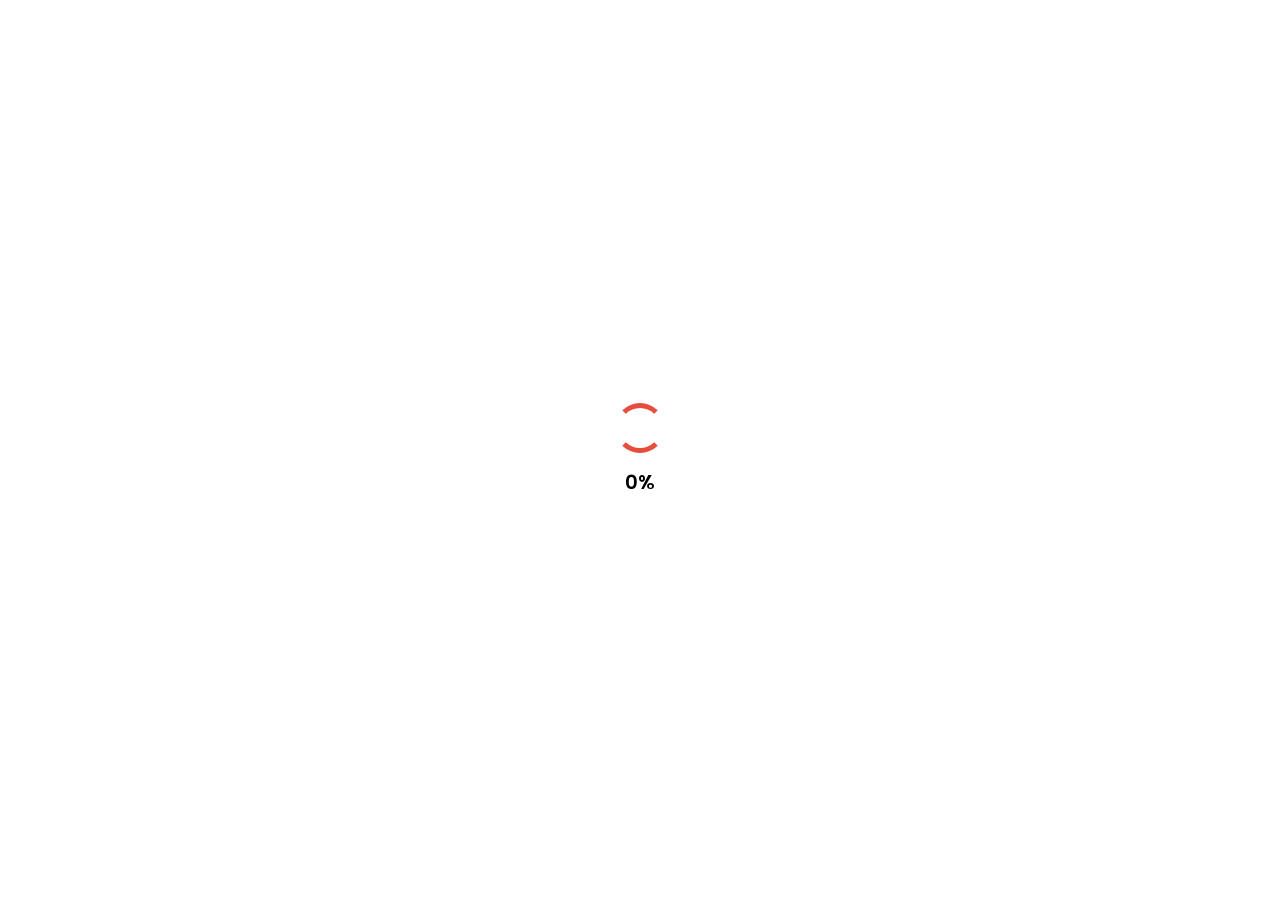
==== commit eaed7b0e: "Update index.html" ====
--- a/index.html
+++ b/index.html
@@ -2,2486 +2,646 @@
 <html lang="bn">
 <head>
     <meta charset="UTF-8">
-    <meta name="viewport" content="width=device-width, initial-scale=1.0, maximum-scale=1.0, user-scalable=no">
-    <title>Earniverse Pro ✦</title>
+    <meta name="viewport" content="width=device-width, initial-scale=1.0, user-scalable=no">
+    <title>orange 🍊</title>
     <link rel="preconnect" href="https://fonts.googleapis.com">
     <link rel="preconnect" href="https://fonts.gstatic.com" crossorigin>
-    <link href="https://fonts.googleapis.com/css2?family=Inter:opsz,wght@14..32,400;14..32,500;14..32,600;14..32,700;14..32,800&display=swap" rel="stylesheet">
+    <link href="https://fonts.googleapis.com/css2?family=Poppins:wght@400;500;600;700&display=swap" rel="stylesheet">
     <link rel="stylesheet" href="https://cdnjs.cloudflare.com/ajax/libs/font-awesome/6.5.2/css/all.min.css" />
     <style>
-        * {
-            margin: 0;
-            padding: 0;
-            box-sizing: border-box;
+        :root {
+            --font-family: 'Poppins', sans-serif;
+            --primary-color: #E74C3C; --secondary-color: #F39C12;
+            --background-light: #FDFEFE; --surface-light: #FFFFFF; --text-primary-light: #2C3E50; --text-secondary-light: #808B96; --border-light: #EAEDED;
+            --background-dark: #1B2631; --surface-dark: #283747; --text-primary-dark: #FDFEFE; --text-secondary-dark: #ABB2B9; --border-dark: #566573;
+            --success: #27AE60; --danger: #C0392B; --pending: #F39C12;
         }
-
-        :root {
-            --font-primary: 'Inter', sans-serif;
-            
-            /* Premium Color Palette */
-            --primary-50: #f5f3ff;
-            --primary-100: #ede9fe;
-            --primary-200: #ddd6fe;
-            --primary-300: #c4b5fd;
-            --primary-400: #a78bfa;
-            --primary-500: #8b5cf6;
-            --primary-600: #7c3aed;
-            --primary-700: #6d28d9;
-            --primary-800: #5b21b6;
-            --primary-900: #4c1d95;
-            
-            /* Gradient Pairs */
-            --gradient-1: linear-gradient(135deg, #667eea 0%, #764ba2 100%);
-            --gradient-2: linear-gradient(135deg, #f093fb 0%, #f5576c 100%);
-            --gradient-3: linear-gradient(135deg, #4facfe 0%, #00f2fe 100%);
-            --gradient-4: linear-gradient(135deg, #43e97b 0%, #38f9d7 100%);
-            --gradient-5: linear-gradient(135deg, #fa709a 0%, #fee140 100%);
-            --gradient-6: linear-gradient(135deg, #30cfd0 0%, #330867 100%);
-            
-            /* Cards Colors */
-            --stat-purple: linear-gradient(135deg, #8b5cf6, #6366f1);
-            --stat-pink: linear-gradient(135deg, #ec4899, #f43f5e);
-            --stat-green: linear-gradient(135deg, #10b981, #14b8a6);
-            --stat-orange: linear-gradient(135deg, #f97316, #ef4444);
-            --stat-blue: linear-gradient(135deg, #3b82f6, #2dd4bf);
-            --stat-indigo: linear-gradient(135deg, #6366f1, #a855f7);
-            
-            /* Theme Colors */
-            --bg-light: #f8fafc;
-            --surface-light: #ffffff;
-            --text-light: #0f172a;
-            --text-soft-light: #475569;
-            --border-light: #e2e8f0;
-            
-            --bg-dark: #0b1120;
-            --surface-dark: #1a2639;
-            --text-dark: #f1f5f9;
-            --text-soft-dark: #94a3b8;
-            --border-dark: #334155;
-            
-            /* Shadows */
-            --shadow-xs: 0 2px 4px rgba(0,0,0,0.05);
-            --shadow-sm: 0 4px 6px -1px rgba(0,0,0,0.1), 0 2px 4px -1px rgba(0,0,0,0.06);
-            --shadow-md: 0 10px 15px -3px rgba(0,0,0,0.1), 0 4px 6px -2px rgba(0,0,0,0.05);
-            --shadow-lg: 0 20px 25px -5px rgba(0,0,0,0.1), 0 10px 10px -5px rgba(0,0,0,0.04);
-            --shadow-xl: 0 25px 50px -12px rgba(0,0,0,0.25);
-            --shadow-glow: 0 0 20px rgba(139, 92, 246, 0.3);
-            
-            /* Border Radius */
-            --radius-xs: 8px;
-            --radius-sm: 12px;
-            --radius-md: 16px;
-            --radius-lg: 20px;
-            --radius-xl: 24px;
-            --radius-2xl: 28px;
-            --radius-3xl: 32px;
-            --radius-full: 9999px;
-            
-            /* Transitions */
-            --transition-fast: 150ms ease;
-            --transition-base: 250ms ease;
-            --transition-slow: 350ms cubic-bezier(0.4, 0, 0.2, 1);
-            --transition-bounce: 500ms cubic-bezier(0.68, -0.55, 0.265, 1.55);
+        * { margin: 0; padding: 0; box-sizing: border-box; }
+        body { font-family: var(--font-family); transition: background-color 0.3s, color 0.3s; -webkit-font-smoothing: antialiased; }
+        body.light-theme { background-color: var(--background-light); color: var(--text-primary-light); }
+        body.dark-theme { background-color: var(--background-dark); color: var(--text-primary-dark); }
+        #app { max-width: 500px; margin: 0 auto; padding-bottom: 80px; }
+        .page { display: none; padding: 15px; }
+        .page.active { display: block; animation: fadeIn 0.4s ease-in-out; }
+        @keyframes fadeIn { from { opacity: 0; transform: translateY(15px); } to { opacity: 1; transform: translateY(0); } }
+        
+        .profile-header {
+            padding: 25px 15px; border-bottom: 1px solid;
+            display: flex; flex-direction: column; align-items: center; text-align: center;
         }
-
-        /* Base Styles */
-        body {
-            font-family: var(--font-primary);
-            background: var(--bg-light);
-            color: var(--text-light);
-            line-height: 1.5;
-            -webkit-font-smoothing: antialiased;
-            -moz-osx-font-smoothing: grayscale;
-            transition: background-color 0.3s ease, color 0.3s ease;
-        }
-
-        body.dark-theme {
-            background: var(--bg-dark);
-            color: var(--text-dark);
-        }
-
-        #app {
-            max-width: 480px;
-            margin: 0 auto;
-            padding: 20px 20px 90px;
-            position: relative;
-        }
-
-        /* Animations */
-        @keyframes slideUp {
-            from {
-                opacity: 0;
-                transform: translateY(20px);
-            }
-            to {
-                opacity: 1;
-                transform: translateY(0);
-            }
-        }
-
-        @keyframes slideInRight {
-            from {
-                opacity: 0;
-                transform: translateX(30px);
-            }
-            to {
-                opacity: 1;
-                transform: translateX(0);
-            }
-        }
-
-        @keyframes scaleIn {
-            from {
-                opacity: 0;
-                transform: scale(0.9);
-            }
-            to {
-                opacity: 1;
-                transform: scale(1);
-            }
-        }
-
-        @keyframes float {
-            0%, 100% { transform: translateY(0px); }
-            50% { transform: translateY(-5px); }
-        }
-
-        @keyframes pulseGlow {
-            0%, 100% { box-shadow: 0 0 0 0 rgba(139, 92, 246, 0.5); }
-            50% { box-shadow: 0 0 20px 5px rgba(139, 92, 246, 0.5); }
-        }
-
-        @keyframes shimmer {
-            0% { background-position: -1000px 0; }
-            100% { background-position: 1000px 0; }
-        }
-
-        @keyframes rotate {
-            from { transform: rotate(0deg); }
-            to { transform: rotate(360deg); }
-        }
-
-        /* Loader */
-        #app-loader {
-            position: fixed;
-            top: 0;
-            left: 0;
-            width: 100%;
-            height: 100%;
-            background: linear-gradient(135deg, var(--primary-900), var(--primary-700), var(--primary-500));
-            background-size: 300% 300%;
-            animation: shimmer 3s linear infinite;
-            display: flex;
-            flex-direction: column;
-            justify-content: center;
-            align-items: center;
-            z-index: 9999;
-            gap: 24px;
-        }
-
-        .loader-logo {
-            width: 120px;
-            height: 120px;
-            background: rgba(255, 255, 255, 0.15);
-            backdrop-filter: blur(10px);
-            border-radius: 40px;
-            display: flex;
-            align-items: center;
-            justify-content: center;
-            border: 4px solid rgba(255, 255, 255, 0.2);
-            animation: float 3s ease infinite;
-            box-shadow: 0 20px 40px rgba(0, 0, 0, 0.2);
-        }
-
-        .loader-logo i {
-            font-size: 60px;
-            color: white;
-            filter: drop-shadow(0 10px 15px rgba(0, 0, 0, 0.2));
-        }
-
-        #loading-progress {
-            color: white;
-            font-size: 3.5rem;
-            font-weight: 800;
-            letter-spacing: 2px;
-            text-shadow: 0 4px 12px rgba(0, 0, 0, 0.3);
-            animation: pulseGlow 2s ease infinite;
-        }
-
-        .loader-text {
-            color: white;
-            font-size: 1rem;
-            font-weight: 500;
-            opacity: 0.9;
-            letter-spacing: 0.5px;
-        }
-
-        /* Pages */
-        .page {
-            display: none;
-            animation: slideUp 0.5s ease;
-        }
-        
-        .page.active {
-            display: block;
-        }
-
-        /* Profile Banner */
-        .profile-banner {
-            background: linear-gradient(135deg, var(--primary-600), var(--primary-700), var(--primary-800));
-            border-radius: var(--radius-3xl);
-            padding: 28px 24px;
-            margin-bottom: 28px;
-            position: relative;
-            overflow: hidden;
-            box-shadow: var(--shadow-xl);
-            transform: translateY(0);
-            transition: all var(--transition-base);
-        }
-
-        .profile-banner:hover {
-            transform: translateY(-4px);
-            box-shadow: 0 30px 40px -15px rgba(124, 58, 237, 0.4);
-        }
-
-        .profile-banner::before {
-            content: '';
-            position: absolute;
-            top: -50%;
-            right: -20%;
-            width: 300px;
-            height: 300px;
-            background: radial-gradient(circle, rgba(255,255,255,0.15) 0%, transparent 70%);
-            border-radius: 50%;
-            animation: float 6s ease infinite;
-        }
-
-        .profile-banner::after {
-            content: '';
-            position: absolute;
-            bottom: -60%;
-            left: -20%;
-            width: 350px;
-            height: 350px;
-            background: radial-gradient(circle, rgba(255,255,255,0.1) 0%, transparent 70%);
-            border-radius: 50%;
-            animation: float 8s ease infinite reverse;
-        }
-
-        .banner-content {
-            display: flex;
-            align-items: center;
-            gap: 20px;
-            position: relative;
-            z-index: 2;
-        }
-
-        #user-photo {
-            width: 90px;
-            height: 90px;
-            border-radius: 30px;
-            border: 4px solid rgba(255, 255, 255, 0.3);
-            object-fit: cover;
-            box-shadow: 0 20px 30px -10px rgba(0, 0, 0, 0.3);
-            transition: all var(--transition-bounce);
-            animation: float 5s ease infinite;
-        }
-
-        #user-photo:hover {
-            transform: scale(1.05) rotate(3deg);
-            border-color: white;
-        }
-
-        .banner-info h1 {
-            font-size: 1.5rem;
-            font-weight: 800;
-            margin-bottom: 12px;
-            color: white;
-            text-shadow: 0 2px 8px rgba(0, 0, 0, 0.2);
-            letter-spacing: -0.02em;
-        }
-
-        .balance-chip {
-            background: rgba(255, 255, 255, 0.2);
-            backdrop-filter: blur(12px);
-            padding: 12px 24px;
-            border-radius: var(--radius-full);
-            display: inline-flex;
-            align-items: center;
-            gap: 10px;
-            font-weight: 700;
-            font-size: 1.1rem;
-            color: white;
-            border: 2px solid rgba(255, 255, 255, 0.3);
-            transition: all var(--transition-base);
-            cursor: pointer;
-            box-shadow: 0 8px 15px rgba(0, 0, 0, 0.1);
-        }
-
-        .balance-chip:hover {
-            background: rgba(255, 255, 255, 0.3);
-            transform: scale(1.05);
-            border-color: white;
-        }
-
-        .balance-chip:active {
-            transform: scale(0.95);
-        }
-
-        .balance-chip i {
-            font-size: 1.2rem;
-            animation: pulseGlow 2s ease infinite;
-        }
-
-        /* Stats Grid - Colorful Cards */
-        .stats-container {
-            display: grid;
-            grid-template-columns: repeat(2, 1fr);
-            gap: 16px;
-            margin-bottom: 28px;
-        }
-
-        .stat-item {
-            border-radius: var(--radius-xl);
-            padding: 24px 20px;
-            box-shadow: var(--shadow-lg);
-            transition: all var(--transition-bounce);
-            cursor: pointer;
-            position: relative;
-            overflow: hidden;
-            color: white;
-            min-height: 130px;
-            display: flex;
-            flex-direction: column;
-            justify-content: center;
-        }
-
-        .stat-item::before {
-            content: '';
-            position: absolute;
-            top: 0;
-            left: 0;
-            right: 0;
-            bottom: 0;
-            background: linear-gradient(135deg, rgba(255,255,255,0.2) 0%, transparent 100%);
-            opacity: 0;
-            transition: opacity var(--transition-base);
-        }
-
-        .stat-item:hover {
-            transform: translateY(-8px) scale(1.02);
-            box-shadow: var(--shadow-xl), var(--shadow-glow);
-        }
-
-        .stat-item:hover::before {
-            opacity: 1;
-        }
-
-        .stat-item:active {
-            transform: scale(0.98);
-        }
-
-        /* Different gradient for each stat */
-        .stat-item:nth-child(1) { background: var(--stat-purple); }
-        .stat-item:nth-child(2) { background: var(--stat-pink); }
-        .stat-item:nth-child(3) { background: var(--stat-green); }
-        .stat-item:nth-child(4) { background: var(--stat-orange); }
-
-        .stat-item h4 {
-            font-size: 0.85rem;
-            font-weight: 600;
-            text-transform: uppercase;
-            letter-spacing: 1px;
-            margin-bottom: 10px;
-            opacity: 0.9;
-            position: relative;
-            z-index: 2;
-        }
-
-        .stat-value {
-            font-size: 2.2rem;
-            font-weight: 800;
-            line-height: 1;
-            position: relative;
-            z-index: 2;
-            text-shadow: 0 4px 8px rgba(0, 0, 0, 0.2);
-        }
-
-        /* Floating Icons */
-        .stat-item::after {
-            font-family: 'Font Awesome 6 Free';
-            font-weight: 900;
-            position: absolute;
-            right: 15px;
-            bottom: 15px;
-            font-size: 3.5rem;
-            color: rgba(255, 255, 255, 0.15);
-            animation: float 4s ease infinite;
-            z-index: 1;
-        }
-
-        .stat-item:nth-child(1)::after { content: '\f073'; } /* calendar */
-        .stat-item:nth-child(2)::after { content: '\f0c0'; } /* users */
-        .stat-item:nth-child(3)::after { content: '\f06e'; } /* eye */
-        .stat-item:nth-child(4)::after { content: '\f4b8'; } /* coin */
-
-        /* Section Headers */
-        .section-head {
-            display: flex;
-            align-items: center;
-            gap: 12px;
-            margin: 32px 0 20px;
-            position: relative;
-        }
-
-        .section-head i {
-            width: 40px;
-            height: 40px;
-            background: var(--gradient-1);
-            border-radius: var(--radius-lg);
-            display: flex;
-            align-items: center;
-            justify-content: center;
-            color: white;
-            font-size: 1.2rem;
-            box-shadow: var(--shadow-md);
-            transition: all var(--transition-bounce);
-        }
-
-        .section-head:hover i {
-            transform: rotate(360deg) scale(1.1);
-        }
-
-        .section-head h2 {
-            font-size: 1.3rem;
-            font-weight: 800;
-            background: linear-gradient(135deg, var(--primary-600), var(--primary-800));
-            -webkit-background-clip: text;
-            -webkit-text-fill-color: transparent;
-            letter-spacing: -0.02em;
-        }
-
-        .section-head span {
-            margin-left: auto;
-            font-size: 0.85rem;
-            font-weight: 600;
-            padding: 6px 16px;
-            background: linear-gradient(135deg, var(--primary-50), var(--primary-100));
-            color: var(--primary-700);
-            border-radius: var(--radius-full);
-            transition: all var(--transition-base);
-        }
-
-        .dark-theme .section-head span {
-            background: linear-gradient(135deg, var(--primary-900), var(--primary-800));
-            color: var(--primary-200);
-        }
-
-        .section-head span:hover {
-            transform: scale(1.05);
-            box-shadow: var(--shadow-md);
-        }
-
-        /* Vault Card */
-        .vault-card {
-            background: linear-gradient(135deg, #1a2639, #0f172a);
-            border-radius: var(--radius-3xl);
-            padding: 32px 28px;
-            margin-bottom: 28px;
-            color: white;
-            position: relative;
-            overflow: hidden;
-            box-shadow: var(--shadow-xl);
-            transition: all var(--transition-base);
-            border: 1px solid rgba(255, 255, 255, 0.1);
-        }
-
-        .vault-card:hover {
-            transform: translateY(-5px);
-            box-shadow: 0 30px 40px -15px rgba(0, 0, 0, 0.5);
-        }
-
-        .vault-card::before {
-            content: '';
-            position: absolute;
-            top: -30%;
-            right: -10%;
-            width: 300px;
-            height: 300px;
-            background: radial-gradient(circle, rgba(139, 92, 246, 0.2) 0%, transparent 70%);
-            border-radius: 50%;
-            animation: float 7s ease infinite;
-        }
-
-        .vault-card::after {
-            content: '';
-            position: absolute;
-            bottom: -30%;
-            left: -10%;
-            width: 300px;
-            height: 300px;
-            background: radial-gradient(circle, rgba(236, 72, 153, 0.2) 0%, transparent 70%);
-            border-radius: 50%;
-            animation: float 9s ease infinite reverse;
-        }
-
-        .vault-title {
-            font-size: 0.9rem;
-            font-weight: 600;
-            text-transform: uppercase;
-            letter-spacing: 2px;
-            opacity: 0.7;
-            margin-bottom: 15px;
-            position: relative;
-            z-index: 2;
-        }
-
-        .vault-amount {
-            font-size: 3.5rem;
-            font-weight: 800;
-            margin-bottom: 8px;
-            position: relative;
-            z-index: 2;
-            text-shadow: 0 4px 12px rgba(0, 0, 0, 0.3);
-            animation: float 5s ease infinite;
-        }
-
-        .vault-note {
-            font-size: 0.9rem;
-            opacity: 0.7;
-            margin-bottom: 25px;
-            position: relative;
-            z-index: 2;
-        }
-
-        .vault-btn {
-            background: linear-gradient(135deg, var(--primary-500), var(--primary-600), var(--primary-700));
-            border: none;
-            color: white;
-            padding: 18px 28px;
-            border-radius: var(--radius-full);
-            font-weight: 700;
-            font-size: 1rem;
-            width: 100%;
-            cursor: pointer;
-            transition: all var(--transition-bounce);
-            box-shadow: 0 15px 25px -8px rgba(139, 92, 246, 0.4);
-            position: relative;
-            z-index: 2;
-            overflow: hidden;
-        }
-
-        .vault-btn::before {
-            content: '';
-            position: absolute;
-            top: 0;
-            left: -100%;
-            width: 100%;
-            height: 100%;
-            background: linear-gradient(90deg, transparent, rgba(255, 255, 255, 0.2), transparent);
-            transition: left 0.5s ease;
-        }
-
-        .vault-btn:hover::before {
-            left: 100%;
-        }
-
-        .vault-btn:hover {
-            transform: translateY(-3px) scale(1.02);
-            box-shadow: 0 20px 30px -8px rgba(139, 92, 246, 0.6);
-        }
-
-        .vault-btn:active {
-            transform: scale(0.98);
-        }
-
-        .vault-btn:disabled {
-            opacity: 0.5;
-            cursor: not-allowed;
-            transform: none;
-            box-shadow: none;
-        }
-
-        /* Progress Card */
-        .progress-card {
-            background: var(--surface-light);
-            border-radius: var(--radius-2xl);
-            padding: 24px;
-            margin-bottom: 28px;
-            box-shadow: var(--shadow-md);
-            border: 1px solid var(--border-light);
-            transition: all var(--transition-base);
-        }
-
-        .dark-theme .progress-card {
-            background: var(--surface-dark);
-            border-color: var(--border-dark);
-        }
-
-        .progress-card:hover {
-            transform: translateY(-3px);
-            box-shadow: var(--shadow-lg);
-        }
-
-        .progress-header {
-            display: flex;
-            justify-content: space-between;
-            margin-bottom: 16px;
-            font-weight: 600;
-            color: var(--text-light);
-        }
-
-        .dark-theme .progress-header {
-            color: var(--text-dark);
-        }
-
-        .progress-bg {
-            height: 16px;
-            background: var(--border-light);
-            border-radius: var(--radius-full);
-            overflow: hidden;
-        }
-
-        .progress-fill {
-            height: 100%;
-            background: linear-gradient(90deg, var(--primary-500), var(--primary-600), var(--primary-700));
-            background-size: 200% 200%;
-            animation: shimmer 2s linear infinite;
-            border-radius: var(--radius-full);
-            transition: width 0.5s ease;
-        }
-
-        /* Task Master Card */
-        .task-master-card {
-            background: var(--surface-light);
-            border-radius: var(--radius-3xl);
-            padding: 28px;
-            margin-bottom: 28px;
-            box-shadow: var(--shadow-lg);
-            border: 1px solid var(--border-light);
-            transition: all var(--transition-base);
-        }
-
-        .dark-theme .task-master-card {
-            background: var(--surface-dark);
-            border-color: var(--border-dark);
-        }
-
-        .task-master-card:hover {
-            transform: translateY(-5px);
-            box-shadow: var(--shadow-xl);
-        }
-
-        .master-header {
-            display: flex;
-            align-items: center;
-            gap: 18px;
-            margin-bottom: 28px;
-            padding-bottom: 20px;
-            border-bottom: 2px dashed var(--border-light);
-        }
-
-        .dark-theme .master-header {
-            border-bottom-color: var(--border-dark);
-        }
-
-        .master-icon {
-            width: 70px;
-            height: 70px;
-            background: linear-gradient(135deg, var(--primary-500), var(--primary-600), var(--primary-700));
-            border-radius: 24px;
-            display: flex;
-            align-items: center;
-            justify-content: center;
-            color: white;
-            font-size: 2.2rem;
-            animation: float 5s ease infinite;
-            box-shadow: var(--shadow-md);
-            transition: all var(--transition-bounce);
-        }
-
-        .master-icon:hover {
-            transform: rotate(10deg) scale(1.1);
-        }
-
-        .master-header h3 {
-            font-size: 1.4rem;
-            font-weight: 800;
-            background: linear-gradient(135deg, var(--primary-500), var(--primary-700));
-            -webkit-background-clip: text;
-            -webkit-text-fill-color: transparent;
-            margin-bottom: 5px;
-        }
-
-        .master-header p {
-            color: var(--text-soft-light);
-            font-size: 0.9rem;
-        }
-
-        .dark-theme .master-header p {
-            color: var(--text-soft-dark);
-        }
-
-        /* Double Task Boxes - Colorful */
-        .task-double-grid {
-            display: grid;
-            grid-template-columns: 1fr 1fr;
-            gap: 18px;
-            margin-top: 20px;
-        }
-
-        .task-action-box {
-            border-radius: 28px;
-            padding: 28px 20px;
-            text-align: center;
-            cursor: pointer;
-            transition: all var(--transition-bounce);
-            position: relative;
-            overflow: hidden;
-            color: white;
-            min-height: 200px;
-            display: flex;
-            flex-direction: column;
-            align-items: center;
-            justify-content: center;
-        }
-
-        /* Different gradients for each box */
-        .task-action-box:first-child {
-            background: linear-gradient(135deg, #667eea, #764ba2);
-        }
-        
-        .task-action-box:last-child {
-            background: linear-gradient(135deg, #f093fb, #f5576c);
-        }
-
-        .task-action-box::before {
-            content: '';
-            position: absolute;
-            top: 0;
-            left: 0;
-            right: 0;
-            bottom: 0;
-            background: linear-gradient(135deg, rgba(255,255,255,0.2) 0%, transparent 100%);
-            opacity: 0;
-            transition: opacity var(--transition-base);
-        }
-
-        .task-action-box:hover {
-            transform: translateY(-8px) scale(1.02);
-            box-shadow: var(--shadow-xl), 0 0 30px rgba(139, 92, 246, 0.4);
-        }
-
-        .task-action-box:hover::before {
-            opacity: 1;
-        }
-
-        .task-action-box:active {
-            transform: scale(0.98);
-        }
-
-        .box-icon {
-            width: 80px;
-            height: 80px;
-            background: rgba(255, 255, 255, 0.2);
-            backdrop-filter: blur(10px);
-            border-radius: 28px;
-            display: flex;
-            align-items: center;
-            justify-content: center;
-            margin: 0 auto 20px;
-            color: white;
-            font-size: 2.5rem;
-            border: 3px solid rgba(255, 255, 255, 0.3);
-            transition: all var(--transition-bounce);
-            animation: float 4s ease infinite;
-        }
-
-        .task-action-box:hover .box-icon {
-            transform: scale(1.1) rotate(5deg);
-            border-color: white;
-        }
-
-        .task-action-box h4 {
-            font-size: 1.2rem;
-            font-weight: 700;
-            margin-bottom: 8px;
-            color: white;
-            text-shadow: 0 2px 8px rgba(0, 0, 0, 0.2);
-        }
-
-        .task-action-box p {
-            font-size: 0.9rem;
-            margin-bottom: 16px;
-            opacity: 0.9;
-        }
-
-        .box-badge {
-            background: rgba(255, 255, 255, 0.25);
-            backdrop-filter: blur(10px);
-            color: white;
-            padding: 8px 20px;
-            border-radius: var(--radius-full);
-            font-size: 0.85rem;
-            font-weight: 600;
-            display: inline-block;
-            border: 2px solid rgba(255, 255, 255, 0.3);
-            animation: pulseGlow 2s ease infinite;
-            transition: all var(--transition-base);
-        }
-
-        .box-badge:hover {
-            transform: scale(1.1);
-            background: rgba(255, 255, 255, 0.35);
-            border-color: white;
-        }
-
-        /* Bonus Tasks Wrapper */
-        .bonus-tasks-wrapper {
-            margin-top: 28px;
-            padding-top: 20px;
-            border-top: 2px dashed var(--border-light);
-            animation: slideUp 0.5s ease;
-        }
-
-        .dark-theme .bonus-tasks-wrapper {
-            border-top-color: var(--border-dark);
-        }
-
-        /* Bonus Task Cards - Colorful */
-        .bonus-task-card {
-            background: var(--surface-light);
-            border-radius: 24px;
-            padding: 20px;
-            margin-bottom: 16px;
-            display: flex;
-            align-items: center;
-            gap: 18px;
-            box-shadow: var(--shadow-md);
-            border: 1px solid var(--border-light);
-            transition: all var(--transition-bounce);
-            cursor: pointer;
-            animation: slideInRight 0.5s ease;
-            animation-fill-mode: both;
-            position: relative;
-            overflow: hidden;
-        }
-
-        .bonus-task-card::before {
-            content: '';
-            position: absolute;
-            top: 0;
-            left: 0;
-            width: 4px;
-            height: 100%;
-            background: linear-gradient(135deg, var(--primary-500), var(--primary-600));
-            transition: width var(--transition-base);
-        }
-
-        .bonus-task-card:nth-child(1) { animation-delay: 0.1s; }
-        .bonus-task-card:nth-child(2) { animation-delay: 0.15s; }
-        .bonus-task-card:nth-child(3) { animation-delay: 0.2s; }
-        .bonus-task-card:nth-child(4) { animation-delay: 0.25s; }
-        .bonus-task-card:nth-child(5) { animation-delay: 0.3s; }
-
-        .dark-theme .bonus-task-card {
-            background: var(--surface-dark);
-            border-color: var(--border-dark);
-        }
-
-        .bonus-task-card:hover {
-            transform: translateX(8px) scale(1.02);
-            box-shadow: var(--shadow-xl);
-            border-color: var(--primary-500);
-        }
-
-        .bonus-task-card:hover::before {
-            width: 8px;
-        }
-
-        .bonus-icon {
-            width: 65px;
-            height: 65px;
-            background: linear-gradient(135deg, var(--primary-500), var(--primary-600), var(--primary-700));
-            border-radius: 24px;
-            display: flex;
-            align-items: center;
-            justify-content: center;
-            font-size: 2rem;
-            color: white;
-            box-shadow: var(--shadow-md);
-            transition: all var(--transition-bounce);
-            animation: float 5s ease infinite;
-        }
-
-        .bonus-task-card:hover .bonus-icon {
-            transform: rotate(360deg) scale(1.1);
-        }
-
-        .bonus-info {
-            flex: 1;
-        }
-
-        .bonus-info h4 {
-            font-size: 1.1rem;
-            font-weight: 700;
-            margin-bottom: 5px;
-            color: var(--text-light);
-        }
-
-        .dark-theme .bonus-info h4 {
-            color: var(--text-dark);
-        }
-
-        .bonus-info p {
-            font-size: 0.9rem;
-            color: var(--text-soft-light);
-        }
-
-        .dark-theme .bonus-info p {
-            color: var(--text-soft-dark);
-        }
-
-        .bonus-btn {
-            background: linear-gradient(135deg, var(--primary-500), var(--primary-600));
-            color: white;
-            border: none;
-            padding: 14px 24px;
-            border-radius: var(--radius-full);
-            font-size: 0.9rem;
-            font-weight: 600;
-            cursor: pointer;
-            transition: all var(--transition-bounce);
-            white-space: nowrap;
-            box-shadow: 0 8px 15px rgba(139, 92, 246, 0.3);
-        }
-
-        .bonus-btn:hover {
-            transform: translateY(-3px) scale(1.05);
-            box-shadow: 0 12px 25px rgba(139, 92, 246, 0.5);
-        }
-
-        .bonus-btn:active {
-            transform: scale(0.95);
-        }
-
-        .bonus-btn:disabled {
-            background: linear-gradient(135deg, #9ca3af, #6b7280);
-            cursor: not-allowed;
-            transform: none;
-            box-shadow: none;
-        }
-
-        /* Chart Card */
-        .chart-card {
-            background: var(--surface-light);
-            border-radius: var(--radius-2xl);
-            padding: 24px;
-            margin: 20px 0;
-            box-shadow: var(--shadow-md);
-            border: 1px solid var(--border-light);
-            transition: all var(--transition-base);
-        }
-
-        .dark-theme .chart-card {
-            background: var(--surface-dark);
-            border-color: var(--border-dark);
-        }
-
-        .chart-card:hover {
-            transform: translateY(-3px);
-            box-shadow: var(--shadow-lg);
-        }
-
-        .chart-container {
-            display: flex;
-            align-items: flex-end;
-            justify-content: space-between;
-            height: 200px;
-            margin: 20px 0 15px;
-            gap: 8px;
-        }
-
-        .chart-bar {
-            width: 100%;
-            background: linear-gradient(to top, var(--primary-500), var(--primary-600), var(--primary-700));
-            border-radius: var(--radius-lg) var(--radius-lg) var(--radius-sm) var(--radius-sm);
-            position: relative;
-            cursor: pointer;
-            transition: height 0.5s ease, transform 0.3s ease;
-            animation: scaleIn 0.5s ease;
-            animation-fill-mode: both;
-            min-height: 20px;
-            box-shadow: var(--shadow-sm);
-        }
-
-        .chart-bar:nth-child(1) { animation-delay: 0.1s; }
-        .chart-bar:nth-child(2) { animation-delay: 0.15s; }
-        .chart-bar:nth-child(3) { animation-delay: 0.2s; }
-        .chart-bar:nth-child(4) { animation-delay: 0.25s; }
-        .chart-bar:nth-child(5) { animation-delay: 0.3s; }
-        .chart-bar:nth-child(6) { animation-delay: 0.35s; }
-        .chart-bar:nth-child(7) { animation-delay: 0.4s; }
-
-        .chart-bar:hover {
-            transform: scale(1.05);
-            filter: brightness(1.1);
-            box-shadow: var(--shadow-lg);
-        }
-
-        .chart-bar .tooltip {
-            position: absolute;
-            top: -40px;
-            left: 50%;
-            transform: translateX(-50%);
-            background: var(--primary-600);
-            color: white;
-            padding: 8px 16px;
-            border-radius: var(--radius-lg);
-            font-size: 0.8rem;
-            font-weight: 600;
-            opacity: 0;
-            transition: opacity 0.3s ease;
-            pointer-events: none;
-            white-space: nowrap;
-            box-shadow: var(--shadow-lg);
-            border: 2px solid white;
-        }
-
-        .chart-bar:hover .tooltip {
-            opacity: 1;
-            animation: float 2s ease infinite;
-        }
-
-        .chart-labels {
-            display: flex;
-            justify-content: space-between;
-            padding: 0 8px;
-            color: var(--text-soft-light);
-            font-size: 0.8rem;
-            font-weight: 500;
-        }
-
-        .dark-theme .chart-labels {
-            color: var(--text-soft-dark);
-        }
-
-        /* Leaderboard */
-        .toggle-switch {
-            display: flex;
-            gap: 12px;
-            background: var(--border-light);
-            padding: 6px;
-            border-radius: var(--radius-full);
-            margin-bottom: 28px;
-        }
-
-        .dark-theme .toggle-switch {
-            background: var(--border-dark);
-        }
-
-        .toggle-option {
-            flex: 1;
-            padding: 16px;
-            border: none;
-            border-radius: var(--radius-full);
-            font-weight: 600;
-            background: transparent;
-            cursor: pointer;
-            transition: all var(--transition-bounce);
-            font-size: 0.95rem;
-            color: var(--text-light);
-        }
-
-        .dark-theme .toggle-option {
-            color: var(--text-dark);
-        }
-
-        .toggle-option.active {
-            background: linear-gradient(135deg, var(--primary-500), var(--primary-600));
-            color: white;
-            box-shadow: var(--shadow-lg), var(--shadow-glow);
-            transform: scale(1.02);
-        }
-
-        .toggle-option:active {
-            transform: scale(0.98);
-        }
-
-        /* Rank Cards */
-        .rank-card {
-            background: var(--surface-light);
-            border-radius: 24px;
-            padding: 18px;
-            margin-bottom: 14px;
-            display: flex;
-            align-items: center;
-            gap: 18px;
-            border: 1px solid var(--border-light);
-            transition: all var(--transition-bounce);
-            cursor: pointer;
-            animation: slideInRight 0.5s ease;
-            animation-fill-mode: both;
-            box-shadow: var(--shadow-sm);
-        }
-
-        .rank-card:nth-child(1) { animation-delay: 0.1s; }
-        .rank-card:nth-child(2) { animation-delay: 0.15s; }
-        .rank-card:nth-child(3) { animation-delay: 0.2s; }
-        .rank-card:nth-child(4) { animation-delay: 0.25s; }
-        .rank-card:nth-child(5) { animation-delay: 0.3s; }
-
-        .dark-theme .rank-card {
-            background: var(--surface-dark);
-            border-color: var(--border-dark);
-        }
-
-        .rank-card:hover {
-            transform: translateX(8px) scale(1.02);
-            box-shadow: var(--shadow-lg);
-            border-color: var(--primary-500);
-        }
-
-        .rank-number {
-            font-size: 1.6rem;
-            font-weight: 800;
-            background: linear-gradient(135deg, var(--primary-500), var(--primary-600));
-            -webkit-background-clip: text;
-            -webkit-text-fill-color: transparent;
-            width: 50px;
-            text-align: center;
-            animation: pulseGlow 2s ease infinite;
-        }
-
-        .rank-avatar {
-            width: 55px;
-            height: 55px;
-            border-radius: 20px;
-            object-fit: cover;
-            border: 3px solid transparent;
-            background: linear-gradient(135deg, var(--primary-500), var(--primary-600));
-            padding: 2px;
-            transition: all var(--transition-bounce);
-        }
-
-        .rank-card:hover .rank-avatar {
-            transform: rotate(5deg) scale(1.1);
-        }
-
-        .rank-info {
-            flex: 1;
-        }
-
-        .rank-name {
-            font-weight: 700;
-            margin-bottom: 4px;
-            color: var(--text-light);
-        }
-
-        .dark-theme .rank-name {
-            color: var(--text-dark);
-        }
-
-        .rank-score {
-            font-size: 0.9rem;
-            color: var(--primary-600);
-            font-weight: 600;
-        }
-
-        /* History Cards */
-        .history-card {
-            background: var(--surface-light);
-            border-radius: 24px;
-            padding: 20px;
-            margin-bottom: 14px;
-            display: flex;
-            align-items: center;
-            justify-content: space-between;
-            border: 1px solid var(--border-light);
-            transition: all var(--transition-bounce);
-            cursor: pointer;
-            animation: slideUp 0.5s ease;
-            box-shadow: var(--shadow-sm);
-        }
-
-        .dark-theme .history-card {
-            background: var(--surface-dark);
-            border-color: var(--border-dark);
-        }
-
-        .history-card:hover {
-            transform: translateX(8px);
-            box-shadow: var(--shadow-lg);
-            border-color: var(--primary-500);
-        }
-
-        .history-badge {
-            padding: 8px 18px;
-            border-radius: var(--radius-full);
-            color: white;
-            font-size: 0.85rem;
-            font-weight: 600;
-            transition: all var(--transition-base);
-            text-transform: capitalize;
-        }
-
-        .badge-completed { background: linear-gradient(135deg, #10b981, #059669); }
-        .badge-pending { background: linear-gradient(135deg, #f59e0b, #d97706); }
-        .badge-rejected { background: linear-gradient(135deg, #ef4444, #dc2626); }
-
-        /* Referral Section */
-        .referral-box {
-            background: linear-gradient(135deg, rgba(139, 92, 246, 0.1), rgba(99, 102, 241, 0.1));
-            border: 2px dashed var(--primary-500);
-            border-radius: var(--radius-2xl);
-            padding: 28px;
-            text-align: center;
-        }
-
-        .referral-link {
-            background: var(--surface-light);
-            padding: 18px;
-            border-radius: var(--radius-full);
-            margin: 20px 0;
-            word-break: break-all;
-            border: 1px solid var(--border-light);
-            font-size: 0.9rem;
-            font-weight: 500;
-        }
-
-        .dark-theme .referral-link {
-            background: var(--surface-dark);
-            border-color: var(--border-dark);
-        }
-
-        /* Form Elements */
-        .glass-form {
-            background: var(--surface-light);
-            border-radius: var(--radius-2xl);
-            padding: 28px;
-            box-shadow: var(--shadow-lg);
-            border: 1px solid var(--border-light);
-        }
-
-        .dark-theme .glass-form {
-            background: var(--surface-dark);
-            border-color: var(--border-dark);
-        }
-
-        .form-input {
-            width: 100%;
-            padding: 18px;
-            border: 2px solid var(--border-light);
-            border-radius: var(--radius-xl);
-            margin-bottom: 18px;
-            font-size: 1rem;
-            transition: all var(--transition-base);
-            background: var(--surface-light);
-            color: var(--text-light);
-        }
-
-        .dark-theme .form-input {
-            background: var(--surface-dark);
-            border-color: var(--border-dark);
-            color: var(--text-dark);
-        }
-
-        .form-input:focus {
-            outline: none;
-            border-color: var(--primary-500);
-            box-shadow: 0 0 0 4px rgba(139, 92, 246, 0.1);
-        }
-
-        select.form-input {
-            appearance: none;
-            background-image: url("data:image/svg+xml,%3Csvg xmlns='http://www.w3.org/2000/svg' fill='none' viewBox='0 0 24 24' stroke='%236b7280'%3E%3Cpath stroke-linecap='round' stroke-linejoin='round' stroke-width='2' d='M19 9l-7 7-7-7'%3E%3C/path%3E%3C/svg%3E");
-            background-repeat: no-repeat;
-            background-position: right 16px center;
-            background-size: 20px;
-        }
-
-        /* Link Cards */
-        .link-card {
-            background: var(--surface-light);
-            border-radius: 24px;
-            padding: 18px;
-            margin-bottom: 14px;
-            display: flex;
-            align-items: center;
-            gap: 18px;
-            border: 1px solid var(--border-light);
-            transition: all var(--transition-bounce);
-            cursor: pointer;
-            box-shadow: var(--shadow-sm);
-        }
-
-        .dark-theme .link-card {
-            background: var(--surface-dark);
-            border-color: var(--border-dark);
-        }
-
-        .link-card:hover {
-            transform: translateX(8px) scale(1.02);
-            box-shadow: var(--shadow-lg);
-            border-color: var(--primary-500);
-        }
-
-        .link-icon {
-            width: 55px;
-            height: 55px;
-            background: linear-gradient(135deg, var(--primary-500), var(--primary-600));
-            border-radius: 20px;
-            display: flex;
-            align-items: center;
-            justify-content: center;
-            color: white;
-            font-size: 1.6rem;
-            animation: float 4s ease infinite;
-        }
-
-        /* Bottom Navigation - Glassmorphism */
-        .bottom-nav-unique {
-            position: fixed;
-            bottom: 0;
-            left: 0;
-            right: 0;
-            max-width: 480px;
-            margin: 0 auto;
-            background: rgba(255, 255, 255, 0.9);
-            backdrop-filter: blur(20px);
-            display: flex;
-            justify-content: space-around;
-            padding: 12px 16px 24px;
-            border-radius: 40px 40px 0 0;
-            box-shadow: 0 -10px 30px rgba(0, 0, 0, 0.1);
-            z-index: 1000;
-            border-top: 1px solid rgba(255, 255, 255, 0.3);
-        }
-
-        .dark-theme .bottom-nav-unique {
-            background: rgba(26, 35, 57, 0.9);
-            border-top-color: rgba(255, 255, 255, 0.1);
-        }
-
-        .nav-item {
-            background: none;
-            border: none;
-            display: flex;
-            flex-direction: column;
-            align-items: center;
-            gap: 6px;
-            font-size: 0.8rem;
-            color: var(--text-soft-light);
-            cursor: pointer;
-            transition: all var(--transition-bounce);
-            flex: 1;
-            padding: 8px 0;
-        }
-
-        .nav-item i {
-            font-size: 1.8rem;
-            width: 55px;
-            height: 55px;
-            display: flex;
-            align-items: center;
-            justify-content: center;
-            border-radius: 30px;
-            transition: all var(--transition-bounce);
-            color: var(--text-soft-light);
-        }
-
-        .nav-item span {
-            font-weight: 500;
-            transition: all var(--transition-base);
-        }
-
-        .nav-item.active {
-            color: var(--primary-600);
-        }
-
-        .nav-item.active i {
-            background: linear-gradient(135deg, var(--primary-500), var(--primary-600));
-            color: white;
-            transform: translateY(-8px) scale(1.1);
-            box-shadow: 0 15px 25px rgba(139, 92, 246, 0.4);
-        }
-
-        .nav-item:hover i {
-            transform: scale(1.1);
-            color: var(--primary-500);
-        }
-
-        .nav-item:active {
-            transform: scale(0.95);
-        }
-
-        /* Popup */
-        .popup-overlay {
-            position: fixed;
-            top: 0;
-            left: 0;
-            width: 100%;
-            height: 100%;
-            background: rgba(0, 0, 0, 0.7);
-            backdrop-filter: blur(8px);
-            display: none;
-            justify-content: center;
-            align-items: center;
-            z-index: 10000;
-        }
-
-        .popup-card {
-            background: var(--surface-light);
-            padding: 40px;
-            border-radius: 50px;
-            text-align: center;
-            max-width: 340px;
-            animation: scaleIn 0.5s ease;
-            box-shadow: var(--shadow-xl);
-            border: 1px solid rgba(255, 255, 255, 0.1);
-        }
-
-        .dark-theme .popup-card {
-            background: var(--surface-dark);
-        }
-
-        .popup-btn {
-            background: linear-gradient(135deg, var(--primary-500), var(--primary-600));
-            color: white;
-            border: none;
-            padding: 18px 40px;
-            border-radius: 50px;
-            font-weight: 700;
-            margin-top: 25px;
-            cursor: pointer;
-            transition: all var(--transition-bounce);
-            width: 100%;
-            font-size: 1rem;
-            box-shadow: 0 15px 25px rgba(139, 92, 246, 0.4);
-        }
-
-        .popup-btn:hover {
-            transform: translateY(-3px) scale(1.02);
-            box-shadow: 0 20px 30px rgba(139, 92, 246, 0.6);
-        }
-
-        .popup-btn:active {
-            transform: scale(0.98);
-        }
-
-        /* Utility Classes */
-        .text-gradient {
-            background: linear-gradient(135deg, var(--primary-500), var(--primary-600));
-            -webkit-background-clip: text;
-            -webkit-text-fill-color: transparent;
-        }
-
-        .hide {
-            display: none !important;
-        }
-
-        .show {
-            display: block !important;
-        }
-
-        /* Responsive Adjustments */
-        @media (max-width: 360px) {
-            #app {
-                padding: 16px 16px 80px;
-            }
-
-            .stat-value {
-                font-size: 1.8rem;
-            }
-
-            .vault-amount {
-                font-size: 2.8rem;
-            }
-
-            .box-icon {
-                width: 70px;
-                height: 70px;
-                font-size: 2rem;
-            }
-
-            .task-action-box {
-                padding: 20px 15px;
-            }
-        }
+        .light-theme .profile-header { background-color: var(--surface-light); border-bottom-color: var(--border-light); }
+        .dark-theme .profile-header { background-color: var(--surface-dark); border-bottom-color: var(--border-dark); }
+        #user-photo { width: 80px; height: 80px; border-radius: 50%; border: 4px solid var(--primary-color); object-fit: cover; margin-bottom: 10px; }
+        #user-name { font-size: 1.4rem; font-weight: 700; margin-bottom: 5px; }
+        #user-balance-container { font-size: 1rem; font-weight: 500; }
+        #user-balance { font-size: 1.1rem; font-weight: 700; color: var(--primary-color); }
+
+        .stats-grid { display: grid; grid-template-columns: 1fr 1fr; gap: 15px; margin: 20px 0; }
+        .stat-card { padding: 15px; border-radius: 12px; text-align: center; border: 1px solid; }
+        .light-theme .stat-card { background-color: var(--surface-light); border-color: var(--border-light); }
+        .dark-theme .stat-card { background-color: var(--surface-dark); border-color: var(--border-dark); }
+        .stat-card h3 { font-size: 0.85rem; font-weight: 500; margin-bottom: 8px; text-transform: uppercase; }
+        .light-theme .stat-card h3 { color: var(--text-secondary-light); } .dark-theme .stat-card h3 { color: var(--text-secondary-dark); }
+        .stat-card p { font-size: 1.4rem; font-weight: 600; color: var(--primary-color); }
+        
+        .chart-container, .earning-wallet-card { padding: 20px; border-radius: 12px; margin-top: 20px; border: 1px solid; }
+        .light-theme .chart-container, .light-theme .earning-wallet-card { background-color: var(--surface-light); border-color: var(--border-light); }
+        .dark-theme .chart-container, .dark-theme .earning-wallet-card { background-color: var(--surface-dark); border-color: var(--border-dark); }
+        .chart { display: flex; justify-content: space-around; align-items: flex-end; height: 150px; border-left: 1px solid; border-bottom: 1px solid; padding-top: 10px; }
+        .light-theme .chart { border-color: var(--border-light); } .dark-theme .chart { border-color: var(--border-dark); }
+        .bar { width: 12%; background: linear-gradient(to top, var(--primary-color), var(--secondary-color)); border-radius: 5px 5px 0 0; position: relative; cursor: pointer; }
+        .bar .tooltip { position: absolute; top: -30px; left: 50%; transform: translateX(-50%); background: var(--secondary); color: white; padding: 3px 7px; border-radius: 5px; font-size: 0.8rem; white-space: nowrap; opacity: 0; transition: opacity 0.2s; pointer-events: none; }
+        .bar:hover .tooltip { opacity: 1; }
+        .chart-labels { display: flex; justify-content: space-around; font-size: 0.75rem; margin-top: 5px; }
+
+        .history-item { display: flex; justify-content: space-between; align-items: center; padding: 15px; border-radius: 10px; margin-bottom: 10px; }
+        .light-theme .history-item { background-color: var(--surface-light); border: 1px solid var(--border-light); }
+        .dark-theme .history-item { background-color: var(--surface-dark); border: 1px solid var(--border-dark); }
+        .history-details p { margin: 0; } .history-details p:first-child { font-weight: 600; }
+        .history-status { padding: 5px 10px; border-radius: 20px; font-size: 0.8rem; font-weight: 600; color: white; text-transform: capitalize; }
+        .status-completed { background-color: var(--success); } .status-pending { background-color: var(--pending); } .status-rejected { background-color: var(--danger); }
+
+        .progress-container { margin-bottom: 20px; }
+        .progress-info { display: flex; justify-content: space-between; margin-bottom: 5px; font-size: 0.9rem; font-weight: 500; }
+        .progress-bar-bg { width: 100%; height: 10px; border-radius: 5px; }
+        .light-theme .progress-bar-bg { background-color: var(--border-light); }
+        .dark-theme .progress-bar-bg { background-color: var(--border-dark); }
+        .progress-bar-fg { height: 100%; border-radius: 5px; background: linear-gradient(90deg, var(--primary-color), var(--secondary-color)); transition: width 0.3s ease; }
+        
+        form input, form select, form textarea { transition: all 0.2s ease-in-out; border: 1px solid; }
+        .light-theme form input, .light-theme form select { border-color: var(--border-light); }
+        .dark-theme form input, .dark-theme form select { border-color: var(--border-dark); }
+        form input:focus, form select:focus, form textarea:focus { outline: none; border-color: var(--primary-color) !important; box-shadow: 0 0 0 3px rgba(231, 76, 60, 0.2); }
+
+        .popup-overlay { position: fixed; top: 0; left: 0; width: 100%; height: 100%; background: rgba(0,0,0,0.6); display: none; justify-content: center; align-items: center; z-index: 10000; }
+        .popup-content { padding: 30px; border-radius: 15px; text-align: center; max-width: 80%; }
+        .light-theme .popup-content { background-color: var(--surface-light); } .dark-theme .popup-content { background-color: var(--surface-dark); }
+        .popup-content h2 { margin-bottom: 15px; color: var(--primary-color); } .popup-content p { margin-bottom: 20px; }
+        .popup-close-btn { padding: 10px 25px; border: none; border-radius: 8px; color: #fff; background-color: var(--primary-color); cursor: pointer; }
+        .popup-loader .spinner { width: 40px; height: 40px; border-radius: 50%; border: 4px solid; border-color: var(--primary-color) transparent; animation: spin 1s linear infinite; margin: 0 auto 15px;}
+        @keyframes spin { to { transform: rotate(360deg); } }
+        
+        #app-loader { position: fixed; top: 0; left: 0; width: 100%; height: 100%; z-index: 9999; display: flex; flex-direction: column; justify-content: center; align-items: center; }
+        .light-theme #app-loader { background-color: var(--background-light); } .dark-theme #app-loader { background-color: var(--background-dark); }
+        #app-loader .spinner { width: 50px; height: 50px; border-radius: 50%; border: 5px solid; border-color: var(--primary-color) transparent; animation: spin 1s linear infinite; }
+        #loading-progress { margin-top: 15px; font-size: 1.2rem; font-weight: 600; }
+        .light-theme #loading-progress { color: var(--text-primary-light); } .dark-theme #loading-progress { color: var(--text-primary-dark); }
+        
+        .bottom-nav { position: fixed; bottom: 0; left: 0; right: 0; max-width: 500px; margin: 0 auto; display: flex; justify-content: space-around; padding: 10px 0; border-top: 1px solid; z-index: 1000; }
+        .light-theme .bottom-nav { background-color: var(--surface-light); border-top-color: var(--border-light); }
+        .dark-theme .bottom-nav { background-color: var(--surface-dark); border-top-color: var(--border-dark); }
+        .nav-btn { background: none; border: none; cursor: pointer; display: flex; flex-direction: column; align-items: center; font-family: var(--font-family); font-size: 0.75rem; transition: color 0.2s; flex-grow: 1; }
+        .light-theme .nav-btn { color: var(--text-secondary-light); } .dark-theme .nav-btn { color: var(--text-secondary-dark); }
+        .nav-btn i { font-size: 1.5rem; margin-bottom: 4px; } .nav-btn.active { color: var(--primary-color); }
+        
+        .task-container { padding: 20px; border-radius: 12px; margin-bottom: 15px; display: flex; align-items: center; gap: 15px; }
+        .light-theme .task-container { background-color: var(--surface-light); border: 1px solid var(--border-light); }
+        .dark-theme .task-container { background-color: var(--surface-dark); border: 1px solid var(--border-dark); }
+        .task-icon-img { width: 40px; height: 40px; border-radius: 8px; object-fit: cover; }
+        .task-info h3 { font-size: 1.1rem; font-weight: 600; } .task-info p { font-size: 0.85rem; }
+        .action-btn { padding: 10px 20px; font-size: 0.9rem; font-weight: 600; color: #fff; border: none; border-radius: 8px; cursor: pointer; transition: all 0.2s; background: linear-gradient(45deg, var(--primary-color), var(--secondary-color)); margin-left: auto; white-space: nowrap; }
+        .action-btn:disabled { background: #808B96; cursor: not-allowed; }
+        
+        .leaderboard-toggle { display: flex; justify-content: space-around; margin-bottom: 15px; }
+        .toggle-btn { padding: 10px 20px; border: none; background: none; font-size: 1rem; cursor: pointer; }
+        .light-theme .toggle-btn { color: var(--text-secondary-light); } .dark-theme .toggle-btn { color: var(--text-secondary-dark); }
+        .toggle-btn.active { font-weight: 700; color: var(--primary-color); border-bottom: 2px solid var(--primary-color); }
+        .leaderboard-list { list-style: none; }
+        .leaderboard-item { display: flex; align-items: center; padding: 10px; margin-bottom: 8px; border-radius: 8px; }
+        .light-theme .leaderboard-item { background-color: var(--surface-light); } .dark-theme .leaderboard-item { background-color: var(--surface-dark); }
+        .rank { font-size: 1.2rem; font-weight: 700; color: var(--primary-color); width: 40px; }
+        .leaderboard-item img { width: 40px; height: 40px; border-radius: 50%; margin-right: 10px; object-fit: cover; }
+        .leaderboard-name { font-weight: 600; flex-grow: 1; } .leaderboard-score { font-weight: 600; color: var(--primary-color); }
     </style>
 </head>
-
 <body>
-    <!-- Loader -->
-    <div id="app-loader">
-        <div class="loader-logo">
-            <i class="fas fa-rocket"></i>
-        </div>
-        <p id="loading-progress">0%</p>
-        <p class="loader-text">Loading your experience...</p>
-    </div>
-
-    <!-- Popup -->
-    <div id="popup" class="popup-overlay">
-        <div class="popup-card">
-            <div id="popup-body"></div>
-        </div>
-    </div>
-
-    <!-- Main App -->
+    <div id="app-loader"><div class="spinner"></div><p id="loading-progress">0%</p></div>
+    <div id="popup" class="popup-overlay"><div class="popup-content"><div id="popup-body"></div></div></div>
     <div id="app" style="display: none;">
-        <!-- Profile Banner -->
-        <header class="profile-banner">
-            <div class="banner-content">
-                <img id="user-photo" src="https://via.placeholder.com/90" alt="Profile">
-                <div class="banner-info">
-                    <h1 id="user-name">Loading...</h1>
-                    <div class="balance-chip" onclick="window.Telegram?.WebApp?.HapticFeedback?.impactOccurred('medium')">
-                        <i class="fas fa-coins"></i>
-                        <span id="user-balance">0.00</span> TK
-                    </div>
+        <header class="profile-header">
+            <img id="user-photo" src="https://via.placeholder.com/80" alt="User">
+            <h1 id="user-name">Loading...</h1>
+            <div id="user-balance-container">Main Balance: <span id="user-balance">0.00</span> TK</div>
+        </header>
+        <main id="main-content">
+            <div id="home-page" class="page active">
+                <div class="stats-grid">
+                    <div class="stat-card"><h3>Today's Ads</h3><p id="daily-ads-watched">0 / 0</p></div>
+                    <div class="stat-card"><h3>Total Referrals</h3><p id="referral-count">0</p></div>
+                    <div class="stat-card"><h3>Total Ads Watched</h3><p id="total-ads-watched">0</p></div>
+                    <div class="stat-card"><h3>Total Income</h3><p id="total-earned">0.00</p></div>
+                </div>
+                <div id="earnings-graph-container" class="chart-container">
+                    <h3>Last 7 Days Earnings</h3>
+                    <div id="earnings-chart" class="chart"></div><div id="earnings-chart-labels" class="chart-labels"></div>
+                </div>
+                <div id="dynamic-links-container" style="margin-top: 20px;"></div>
+            </div>
+            <div id="tasks-page" class="page">
+                <div class="earning-wallet-card">
+                    <h3>Earning Wallet</h3>
+                    <p style="font-size: 1.8rem; font-weight: 700; color: var(--primary-color); margin: 10px 0;"><span id="earning-wallet-balance">0.00</span> TK</p>
+                    <small>Minimum 100 TK to move to main balance.</small>
+                    <button id="move-to-balance-btn" class="action-btn" style="width:100%; margin-top: 15px;" disabled>Move to Main Balance</button>
+                </div>
+                <div id="ad-progress-container" class="progress-container" style="margin-top:20px;"></div>
+                <div id="ad-task-container"></div>
+                <h2>Bonus Tasks</h2><div id="dynamic-tasks-container"></div>
+            </div>
+            <div id="leaderboard-page" class="page">
+                <h2>Leaderboard</h2>
+                <div class="leaderboard-toggle">
+                    <button class="toggle-btn active" data-board="referral">Top Referrers</button>
+                    <button class="toggle-btn" data-board="earning">Top Earners</button>
+                </div>
+                <div id="referral-board"><ul class="leaderboard-list" id="referral-leaderboard-list"></ul></div>
+                <div id="earning-board" style="display: none;"><ul class="leaderboard-list" id="earning-leaderboard-list"></ul></div>
+            </div>
+            <div id="profile-page" class="page">
+                <div id="referral-section"></div><div id="withdraw-section"></div>
+                <div id="withdrawal-history-section" style="margin-top: 20px;">
+                    <h2>Withdrawal History</h2><div id="withdrawal-history-list"></div>
                 </div>
             </div>
-        </header>
-
-        <!-- Main Content -->
-        <main id="main-content">
-            <!-- Home Page -->
-            <div id="home-page" class="page active">
-                <div class="stats-container">
-                    <div class="stat-item" onclick="window.Telegram?.WebApp?.HapticFeedback?.impactOccurred('light')">
-                        <h4>Today's Ads</h4>
-                        <div class="stat-value" id="daily-ads-watched">0/0</div>
-                    </div>
-                    <div class="stat-item" onclick="window.Telegram?.WebApp?.HapticFeedback?.impactOccurred('light')">
-                        <h4>Referrals</h4>
-                        <div class="stat-value" id="referral-count">0</div>
-                    </div>
-                    <div class="stat-item" onclick="window.Telegram?.WebApp?.HapticFeedback?.impactOccurred('light')">
-                        <h4>Total Ads</h4>
-                        <div class="stat-value" id="total-ads-watched">0</div>
-                    </div>
-                    <div class="stat-item" onclick="window.Telegram?.WebApp?.HapticFeedback?.impactOccurred('light')">
-                        <h4>Total Earned</h4>
-                        <div class="stat-value" id="total-earned">0.00</div>
-                    </div>
-                </div>
-
-                <div class="section-head">
-                    <i class="fas fa-chart-line"></i>
-                    <h2>Earnings Overview</h2>
-                    <span>7 days</span>
-                </div>
-
-                <div class="chart-card">
-                    <div id="earnings-chart" class="chart-container"></div>
-                    <div id="earnings-chart-labels" class="chart-labels"></div>
-                </div>
-
-                <div class="section-head">
-                    <i class="fas fa-link"></i>
-                    <h2>Quick Access</h2>
-                </div>
-
-                <div id="dynamic-links-container"></div>
-            </div>
-
-            <!-- Tasks Page -->
-            <div id="tasks-page" class="page">
-                <!-- Earning Vault -->
-                <div class="vault-card">
-                    <div class="vault-title">EARNING VAULT</div>
-                    <div class="vault-amount"><span id="earning-wallet-balance">0.00</span> TK</div>
-                    <div class="vault-note">Minimum 100 TK to transfer</div>
-                    <button id="move-to-balance-btn" class="vault-btn" disabled>
-                        <i class="fas fa-arrow-right" style="margin-right: 8px;"></i>Transfer to Main
-                    </button>
-                </div>
-
-                <!-- Progress -->
-                <div id="ad-progress-container" class="progress-card"></div>
-
-                <!-- Task Master Card -->
-                <div class="task-master-card">
-                    <div class="master-header">
-                        <div class="master-icon"><i class="fas fa-tasks"></i></div>
-                        <div>
-                            <h3>Earn Points</h3>
-                            <p>Choose your earning method</p>
-                        </div>
-                    </div>
-
-                    <!-- Double Task Boxes -->
-                    <div class="task-double-grid">
-                        <!-- Box 1: Watch Ad Task -->
-                        <div id="ad-task-container" class="task-action-box"></div>
-                        
-                        <!-- Box 2: Work Videos -->
-                        <div class="task-action-box" id="work-videos-box">
-                            <div class="box-icon"><i class="fas fa-play-circle"></i></div>
-                            <h4>Work Videos</h4>
-                            <p>Complete & earn bonus</p>
-                            <span class="box-badge">View Tasks</span>
-                        </div>
-                    </div>
-
-                    <!-- Bonus Tasks Wrapper -->
-                    <div id="bonus-tasks-wrapper" class="bonus-tasks-wrapper" style="display: none;">
-                        <div class="section-head" style="margin-top: 10px;">
-                            <i class="fas fa-gift"></i>
-                            <h3>Available Tasks</h3>
-                        </div>
-                        <div id="dynamic-tasks-container"></div>
-                    </div>
-                </div>
-            </div>
-
-            <!-- Leaderboard Page -->
-            <div id="leaderboard-page" class="page">
-                <div class="section-head">
-                    <i class="fas fa-trophy"></i>
-                    <h2>Leaderboard</h2>
-                </div>
-
-                <div class="toggle-switch">
-                    <button class="toggle-option active" data-board="referral">Top Referrers</button>
-                    <button class="toggle-option" data-board="earning">Top Earners</button>
-                </div>
-
-                <div id="referral-board">
-                    <div id="referral-leaderboard-list"></div>
-                </div>
-
-                <div id="earning-board" style="display: none;">
-                    <div id="earning-leaderboard-list"></div>
-                </div>
-            </div>
-
-            <!-- Profile Page -->
-            <div id="profile-page" class="page">
-                <div class="section-head">
-                    <i class="fas fa-user-group"></i>
-                    <h2>Referral Program</h2>
-                </div>
-                <div id="referral-section"></div>
-
-                <div class="section-head">
-                    <i class="fas fa-credit-card"></i>
-                    <h2>Withdraw Earnings</h2>
-                </div>
-                <div id="withdraw-section"></div>
-
-                <div class="section-head">
-                    <i class="fas fa-clock-rotate-left"></i>
-                    <h2>Transaction History</h2>
-                </div>
-                <div id="withdrawal-history-section"></div>
-            </div>
         </main>
-
-        <!-- Bottom Navigation -->
-        <nav class="bottom-nav-unique">
-            <button class="nav-item active" data-page="home-page"><i class="fas fa-compass"></i><span>Home</span></button>
-            <button class="nav-item" data-page="tasks-page"><i class="fas fa-bolt"></i><span>Earn</span></button>
-            <button class="nav-item" data-page="leaderboard-page"><i class="fas fa-crown"></i><span>Top</span></button>
-            <button class="nav-item" data-page="profile-page"><i class="fas fa-user"></i><span>Profile</span></button>
+        <nav class="bottom-nav">
+            <button class="nav-btn active" data-page="home-page"><i class="fas fa-home"></i><span>Home</span></button>
+            <button class="nav-btn" data-page="tasks-page"><i class="fas fa-tasks"></i><span>Tasks</span></button>
+            <button class="nav-btn" data-page="leaderboard-page"><i class="fas fa-trophy"></i><span>Leaderboard</span></button>
+            <button class="nav-btn" data-page="profile-page"><i class="fas fa-user-alt"></i><span>Profile</span></button>
         </nav>
     </div>
 
+    <script src="https://www.gstatic.com/firebasejs/8.10.1/firebase-app.js"></script>
+    <script src="https://www.gstatic.com/firebasejs/8.10.1/firebase-database.js"></script>
     <script src="https://telegram.org/js/telegram-web-app.js"></script>
-    <script type="module">
-        import db from './db.js';
-
-        document.addEventListener('DOMContentLoaded', () => {
-            const tg = window.Telegram?.WebApp;
-
-            let appConfig = {}; 
-            let userState = {}; 
-            let tgUser = {}; 
-            let earningWalletBalance = 0;
-            let leaderboardData = { referral: [], earning: [] };
-            let userTransactions = [];
-
-            const popup = document.getElementById('popup');
-            const popupBody = document.getElementById('popup-body');
-            const loadingProgress = document.getElementById('loading-progress');
-
-            const showPopup = (content) => { 
-                popupBody.innerHTML = content; 
-                popup.style.display = 'flex'; 
-            };
-            
-            const closePopup = () => { 
-                popup.style.display = 'none'; 
-            };
-            
-            const updateProgress = (percentage) => { 
-                loadingProgress.textContent = `${percentage}%`; 
-            };
-
-            const loadAdSdk = (zoneId) => {
-                if (!zoneId) { 
-                    console.error("Ad Zone ID is missing!"); 
-                    return; 
+    
+    <script>
+    document.addEventListener('DOMContentLoaded', () => {
+        const tg = window.Telegram.WebApp;
+        const firebaseConfig = {
+            apiKey: "##",
+            authDomain: "##",
+            databaseURL: "##",
+            projectId: "##",
+            storageBucket: "##",
+            messagingSenderId: "##",
+            appId: "##"
+        };
+        
+        let appConfig = {}; let userState = {}; let tgUser = {}; let earningWalletBalance = 0;
+        let leaderboardData = { referral: [], earning: [] };
+        let userTransactions = [];
+
+        const popup = document.getElementById('popup');
+        const popupBody = document.getElementById('popup-body');
+        const loadingProgress = document.getElementById('loading-progress');
+
+        const showPopup = (content) => { popupBody.innerHTML = content; popup.style.display = 'flex'; };
+        const closePopup = () => { popup.style.display = 'none'; };
+        const updateProgress = (percentage) => { loadingProgress.textContent = `${percentage}%`; };
+
+        const loadAdSdk = (zoneId) => {
+            if (!zoneId) { console.error("Ad Zone ID is missing from Firebase config!"); return; }
+            if (document.querySelector(`script[data-zone='${zoneId}']`)) return;
+            const script = document.createElement('script');
+            script.src = `//libtl.com/sdk.js`;
+            script.setAttribute('data-zone', zoneId);
+            script.setAttribute('data-sdk', `show_${zoneId}`);
+            script.async = true;
+            document.body.appendChild(script);
+        };
+
+        const initApp = async () => {
+            tg.ready(); tg.expand();
+            document.body.className = `${tg.colorScheme}-theme`;
+            tgUser = tg.initDataUnsafe.user;
+            if (!tgUser || !tgUser.id) { tg.showAlert("User data not found.", () => tg.close()); return; }
+
+            try {
+                updateProgress(10); firebase.initializeApp(firebaseConfig); const db = firebase.database();
+                updateProgress(20);
+                
+                const configSnapshot = await db.ref('config').once('value');
+                appConfig = configSnapshot.val() || {};
+                updateProgress(40);
+
+                await loadUserData(db); // This now depends on appConfig, so it runs after.
+                updateProgress(60);
+
+                const referralBoardPromise = db.ref('users').orderByChild('referrals').limitToLast(10).once('value');
+                const earningBoardPromise = db.ref('users').orderByChild('totalEarned').limitToLast(10).once('value');
+                const historyPromise = loadTransactionHistory(db);
+
+                const [referralBoardSnap, earningBoardSnap] = await Promise.all([referralBoardPromise, earningBoardPromise, historyPromise]);
+                updateProgress(80);
+
+                referralBoardSnap.forEach(child => { leaderboardData.referral.push(child.val()); });
+                earningBoardSnap.forEach(child => { leaderboardData.earning.push(child.val()); });
+                leaderboardData.referral.reverse(); leaderboardData.earning.reverse();
+                updateProgress(90);
+
+                loadAdSdk(appConfig.adZoneId);
+                earningWalletBalance = parseFloat(localStorage.getItem(`earningWallet_${tgUser.id}`) || '0');
+                
+                renderUI(); setupNavigation(); setupEventListeners();
+                updateProgress(100);
+
+                setTimeout(() => {
+                    document.getElementById('app-loader').style.display = 'none';
+                    document.getElementById('app').style.display = 'block';
+                    if (appConfig.welcomeMessage && !userState.welcomed) {
+                        showPopup(`<h2>Welcome!</h2><p>${appConfig.welcomeMessage}</p><button class="popup-close-btn">Continue</button>`);
+                        db.ref(`users/${tgUser.id}/welcomed`).set(true);
+                    }
+                }, 300);
+            } catch (error) { console.error("Initialization failed:", error); tg.showAlert("Failed to load app data. Please try again."); }
+        };
+
+        const loadUserData = async (db) => {
+            const userRef = db.ref(`users/${tgUser.id}`);
+            const snapshot = await userRef.once('value');
+            let userData = snapshot.val();
+            
+            if (!userData) {
+                // This block runs ONLY for a new user
+                const startParam = tg.initDataUnsafe.start_param;
+                const referralId = (startParam && !isNaN(startParam)) ? startParam : null;
+                
+                userData = { id: tgUser.id, firstName: tgUser.first_name || '', lastName: tgUser.last_name || '', username: tgUser.username || '', photoUrl: tgUser.photo_url || '', balance: 0, referrals: 0, referredBy: referralId, totalEarned: 0, lifetimeAdCount: 0, lastAdWatchDate: '1970-01-01', dailyAdCount: 0, breakUntil: 0, completedTasks: {}, welcomed: false };
+                await userRef.set(userData);
+                
+                // If there's a valid referrer, credit them.
+                if (referralId && referralId != tgUser.id) {
+                    const referrerRef = db.ref(`users/${referralId}`);
+                    const bonusAmount = parseFloat(appConfig.referralBonus || 0);
+                    
+                    if (bonusAmount > 0) {
+                        // We use transactions for safety to avoid race conditions.
+                        await referrerRef.transaction(currentData => {
+                            if (currentData) {
+                                currentData.balance = (currentData.balance || 0) + bonusAmount;
+                                currentData.referrals = (currentData.referrals || 0) + 1;
+                            }
+                            return currentData;
+                        });
+                    } else {
+                        // If no bonus, still increment the referral count
+                        await referrerRef.child('referrals').set(firebase.database.ServerValue.increment(1));
+                    }
                 }
-                if (document.querySelector(`script[data-zone='${zoneId}']`)) return;
-                
-                const script = document.createElement('script');
-                script.src = `//libtl.com/sdk.js`;
-                script.setAttribute('data-zone', zoneId);
-                script.setAttribute('data-sdk', `show_${zoneId}`);
-                script.async = true;
-                document.body.appendChild(script);
-            };
-
-            const initApp = async () => {
-                if (tg) {
-                    tg.ready(); 
-                    tg.expand();
-                    document.body.className = `${tg.colorScheme}-theme`;
-                    tgUser = tg.initDataUnsafe.user;
+            }
+            
+            const today = new Date().toISOString().slice(0, 10);
+            if (userData.lastAdWatchDate !== today) {
+                userData.dailyAdCount = 0; userData.lastAdWatchDate = today;
+                await userRef.update({ dailyAdCount: 0, lastAdWatchDate: today });
+            }
+            userState = userData;
+        };
+        
+        const loadTransactionHistory = async (db) => {
+            userTransactions = []; // Clear previous history before loading
+            const statuses = ['pending', 'completed', 'rejected'];
+            const historyPromises = statuses.map(status => db.ref(`withdrawals/${status}`).orderByChild('userId').equalTo(tgUser.id).once('value'));
+            const snapshots = await Promise.all(historyPromises);
+            snapshots.forEach(snap => { snap.forEach(childSnap => { userTransactions.push(childSnap.val()); }); });
+            userTransactions.sort((a, b) => b.timestamp - a.timestamp);
+        };
+        
+        const renderUI = () => {
+            document.getElementById('user-photo').src = userState.photoUrl || 'https://via.placeholder.com/80';
+            document.getElementById('user-name').textContent = `${userState.firstName} ${userState.lastName}`;
+            document.getElementById('user-balance').textContent = (userState.balance || 0).toFixed(2);
+            document.getElementById('daily-ads-watched').textContent = `${userState.dailyAdCount || 0} / ${appConfig.dailyAdLimit || 0}`;
+            document.getElementById('referral-count').textContent = userState.referrals || 0;
+            document.getElementById('total-ads-watched').textContent = userState.lifetimeAdCount || 0;
+            document.getElementById('total-earned').textContent = (userState.totalEarned || 0).toFixed(2);
+            document.getElementById('earning-wallet-balance').textContent = earningWalletBalance.toFixed(2);
+            document.getElementById('move-to-balance-btn').disabled = earningWalletBalance < 100;
+            renderAdTask(); renderAdProgress(); renderDynamicTasks(); renderReferralSection(); renderWithdrawSection(); renderEarningsGraph(); renderDynamicLinks();
+        };
+        
+        const renderAdProgress = () => {
+            const container = document.getElementById('ad-progress-container');
+            const dailyLimit = appConfig.dailyAdLimit || 1;
+            const watchedCount = userState.dailyAdCount || 0;
+            const percentage = (watchedCount / dailyLimit) * 100;
+            container.innerHTML = `<div class="progress-info"><span>Daily Ad Progress</span><span>${watchedCount} / ${dailyLimit}</span></div><div class="progress-bar-bg"><div class="progress-bar-fg" style="width: ${percentage}%;"></div></div>`;
+        };
+        
+        const renderEarningsGraph = async () => {
+             const chartEl = document.getElementById('earnings-chart'); const labelsEl = document.getElementById('earnings-chart-labels');
+            chartEl.innerHTML = ''; labelsEl.innerHTML = '';
+            const today = new Date(); const dates = [];
+            for (let i = 6; i >= 0; i--) { const date = new Date(today); date.setDate(today.getDate() - i); dates.push(date.toISOString().slice(0, 10)); }
+            const earningsPromises = dates.map(date => firebase.database().ref(`userEarnings/${tgUser.id}/${date}`).once('value'));
+            const snapshots = await Promise.all(earningsPromises);
+            const earningsData = snapshots.map(snap => snap.val() || 0);
+            const maxEarning = Math.max(...earningsData, 1);
+            earningsData.forEach((earning, index) => {
+                const height = (earning / maxEarning) * 100;
+                const dateLabel = new Date(dates[index]).toLocaleDateString('en-US', { day: 'numeric' });
+                chartEl.innerHTML += `<div class="bar" style="height: ${height}%;"><span class="tooltip">${earning.toFixed(2)} TK</span></div>`;
+                labelsEl.innerHTML += `<span>${dateLabel}</span>`;
+            });
+        };
+        
+        const handleWatchAd = async () => {
+            if (userState.dailyAdCount >= appConfig.dailyAdLimit) { tg.showAlert("You have reached your daily ad watch limit."); return; }
+            const now = Date.now();
+            if (userState.breakUntil && now < userState.breakUntil) {
+                const remaining = Math.ceil((userState.breakUntil - now) / 60000);
+                tg.showAlert(`Please wait for ${remaining} more minutes.`); return;
+            }
+            
+            const adFunction = window['show_' + appConfig.adZoneId];
+            if (typeof adFunction !== 'function') {
+                tg.showAlert("Ad network is not ready yet. Please wait a few seconds and try again."); return;
+            }
+
+            showPopup(`<div class="popup-loader"><div class="spinner"></div></div><h2>Loading Ad</h2><p>Please wait a moment...</p>`);
+            
+            try {
+                await adFunction();
+                closePopup();
+                const adValue = appConfig.adValue || 0;
+                
+                earningWalletBalance += adValue;
+                localStorage.setItem(`earningWallet_${tgUser.id}`, earningWalletBalance.toString());
+
+                userState.dailyAdCount++;
+                userState.lifetimeAdCount++;
+                userState.totalEarned = (userState.totalEarned || 0) + adValue;
+
+                const db = firebase.database(); const userRef = db.ref(`users/${tgUser.id}`);
+                const updates = {};
+                updates.dailyAdCount = userState.dailyAdCount;
+                updates.lifetimeAdCount = userState.lifetimeAdCount;
+                updates.totalEarned = userState.totalEarned;
+                if ((userState.dailyAdCount) % appConfig.adsPerBreak === 0 && appConfig.adsPerBreak > 0) {
+                    updates.breakUntil = Date.now() + (appConfig.breakDuration * 60000);
+                    userState.breakUntil = updates.breakUntil;
                 }
-                
-                if (!tgUser || !tgUser.id) { 
-                    if (tg) tg.showAlert("User data not found.", () => tg.close()); 
-                    return; 
+                await userRef.update(updates);
+                
+                const today = new Date().toISOString().slice(0, 10);
+                await db.ref(`userEarnings/${tgUser.id}/${today}`).set(firebase.database.ServerValue.increment(adValue));
+
+                tg.HapticFeedback.notificationOccurred('success');
+                tg.showAlert(`+${adValue.toFixed(2)} TK added to your Earning Wallet.`);
+                
+                renderUI();
+
+            } catch (error) {
+                console.error("Ad failed to load:", error);
+                closePopup();
+                tg.showAlert("Ad could not be loaded. Please try again.");
+            }
+        };
+
+        const handleMoveToBalance = async () => {
+            if(earningWalletBalance < 100) { tg.showAlert("You need at least 100 TK to move."); return; }
+            const btn = document.getElementById('move-to-balance-btn'); btn.disabled = true; btn.textContent = 'Moving...';
+            try {
+                const db = firebase.database();
+                await db.ref(`users/${tgUser.id}/balance`).set(firebase.database.ServerValue.increment(earningWalletBalance));
+                userState.balance += earningWalletBalance;
+                earningWalletBalance = 0;
+                localStorage.setItem(`earningWallet_${tgUser.id}`, '0');
+                tg.HapticFeedback.notificationOccurred('success');
+                tg.showAlert("Successfully moved to main balance!");
+            } catch(error) { console.error("Failed to move balance:", error); tg.showAlert("Failed to move balance. Please try again.");
+            } finally { btn.textContent = 'Move to Main Balance'; renderUI(); }
+        };
+
+        const renderWithdrawalHistory = () => {
+            const listEl = document.getElementById('withdrawal-history-list');
+            if (userTransactions.length === 0) { listEl.innerHTML = '<p>No withdrawal history found.</p>'; return; }
+            listEl.innerHTML = userTransactions.map(item => `
+                <div class="history-item">
+                    <div class="history-details">
+                        <p>${item.amount.toFixed(2)} TK - ${item.method}</p>
+                        <small>${new Date(item.timestamp).toLocaleString()}</small>
+                    </div>
+                    <span class="history-status status-${item.status}">${item.status}</span>
+                </div>`).join('');
+        };
+        
+        const setupNavigation = () => {
+            const navButtons = document.querySelectorAll('.nav-btn'); const pages = document.querySelectorAll('.page');
+            navButtons.forEach(button => {
+                button.addEventListener('click', () => {
+                    const pageId = button.dataset.page;
+                    pages.forEach(page => page.classList.remove('active'));
+                    document.getElementById(pageId).classList.add('active');
+                    navButtons.forEach(btn => btn.classList.remove('active'));
+                    button.classList.add('active');
+                    if (pageId === 'profile-page') { renderWithdrawalHistory(); }
+                    if (pageId === 'leaderboard-page') { renderLeaderboard(); }
+                });
+            });
+        };
+        
+        const setupEventListeners = () => {
+            popup.addEventListener('click', (e) => { if (e.target.classList.contains('popup-close-btn') || e.target.id === 'popup') closePopup(); });
+            document.querySelector('.leaderboard-toggle').addEventListener('click', (e) => {
+                if(e.target.classList.contains('toggle-btn')) {
+                    document.querySelectorAll('.toggle-btn').forEach(b => b.classList.remove('active'));
+                    e.target.classList.add('active');
+                    renderLeaderboard();
                 }
-
-                try {
-                    updateProgress(10);
-                    await db.initDB();
-                    updateProgress(30);
-
-                    const configResult = await db.execute("SELECT key, value FROM admin_config");
-                    appConfig = {};
-                    configResult.data.forEach(row => {
-                        try { 
-                            appConfig[row.key] = JSON.parse(row.value); 
-                        } catch (e) { 
-                            appConfig[row.key] = row.value; 
-                        }
-                    });
-
-                    updateProgress(50);
-                    await loadUserData();
-                    updateProgress(70);
-                    await loadTransactionHistory();
-                    await loadLeaderboards();
-                    updateProgress(90);
-
-                    if (appConfig.adZoneId) loadAdSdk(appConfig.adZoneId);
-                    earningWalletBalance = parseFloat(localStorage.getItem(`earningWallet_${tgUser.id}`) || '0');
-
-                    renderUI(); 
-                    setupNavigation(); 
-                    setupEventListeners();
-                    updateProgress(100);
-
-                    setTimeout(() => {
-                        document.getElementById('app-loader').style.display = 'none';
-                        document.getElementById('app').style.display = 'block';
-                        if (appConfig.welcomeMessage && !userState.welcomed) {
-                            showPopup(`<h2 style="margin-bottom: 15px;">Welcome! 🎉</h2><p style="margin-bottom: 20px;">${appConfig.welcomeMessage}</p><button class="popup-btn" onclick="document.getElementById('popup').style.display='none'">Continue</button>`);
-                            db.execute("UPDATE users SET welcomed = 1 WHERE id = ?", [tgUser.id.toString()]);
-                        }
-                    }, 300);
-                } catch (error) { 
-                    console.error("Initialization failed:", error); 
-                    if (tg) tg.showAlert("Failed to load app data. Please try again."); 
-                }
-            };
-
-            const loadUserData = async () => {
-                const result = await db.execute("SELECT * FROM users WHERE id = ?", [tgUser.id.toString()]);
-                let userData = result.data.length > 0 ? result.data[0] : null;
-
-                if (!userData) {
-                    const startParam = tg?.initDataUnsafe?.start_param;
-                    const referralId = (startParam && !isNaN(startParam)) ? startParam : null;
-
-                    userData = {
-                        id: tgUser.id.toString(),
-                        firstName: tgUser.first_name || '',
-                        lastName: tgUser.last_name || '',
-                        username: tgUser.username || '',
-                        photoUrl: tgUser.photo_url || '',
-                        balance: 0, 
-                        referrals: 0, 
-                        referredBy: referralId, 
-                        totalEarned: 0, 
-                        lifetimeAdCount: 0,
-                        lastAdWatchDate: new Date().toISOString().slice(0, 10), 
-                        dailyAdCount: 0, 
-                        breakUntil: 0, 
-                        welcomed: 0
-                    };
-
-                    await db.execute(`
-                        INSERT INTO users (id, firstName, lastName, username, photoUrl, balance, referrals, referredBy, totalEarned, lifetimeAdCount, lastAdWatchDate, dailyAdCount, breakUntil, welcomed)
-                        VALUES (?, ?, ?, ?, ?, ?, ?, ?, ?, ?, ?, ?, ?, ?)
-                    `, [userData.id, userData.firstName, userData.lastName, userData.username, userData.photoUrl, 0, 0, referralId, 0, 0, userData.lastAdWatchDate, 0, 0, 0]);
-
-                    if (referralId && referralId != tgUser.id.toString()) {
-                        const bonusAmount = parseFloat(appConfig.referralBonus || 0);
-                        await db.execute("UPDATE users SET balance = balance + ?, referrals = referrals + 1 WHERE id = ?", [bonusAmount, referralId]);
-                    }
-
-                    userData.completedTasks = {};
-                } else {
-                    const tasksResult = await db.execute("SELECT taskId FROM user_completed_tasks WHERE userId = ?", [tgUser.id.toString()]);
-                    userData.completedTasks = {};
-                    tasksResult.data.forEach(row => { 
-                        userData.completedTasks[row.taskId] = true; 
-                    });
-                }
-
-                const today = new Date().toISOString().slice(0, 10);
-                if (userData.lastAdWatchDate !== today) {
-                    userData.dailyAdCount = 0; 
-                    userData.lastAdWatchDate = today;
-                    await db.execute("UPDATE users SET dailyAdCount = 0, lastAdWatchDate = ? WHERE id = ?", [today, tgUser.id.toString()]);
-                }
-                userState = userData;
-            };
-
-            const loadTransactionHistory = async () => {
-                const result = await db.execute("SELECT * FROM withdrawals WHERE userId = ? ORDER BY timestamp DESC", [tgUser.id.toString()]);
-                userTransactions = result.data;
-            };
-
-            const loadLeaderboards = async () => {
-                const refBoard = await db.execute("SELECT * FROM users ORDER BY referrals DESC LIMIT 10");
-                const earnBoard = await db.execute("SELECT * FROM users ORDER BY totalEarned DESC LIMIT 10");
-                leaderboardData.referral = refBoard.data;
-                leaderboardData.earning = earnBoard.data;
-            };
-
-            const renderUI = () => {
-                document.getElementById('user-photo').src = userState.photoUrl || 'https://via.placeholder.com/90';
-                document.getElementById('user-name').textContent = `${userState.firstName || ''} ${userState.lastName || ''}`.trim() || 'User';
-                document.getElementById('user-balance').textContent = (userState.balance || 0).toFixed(2);
-                document.getElementById('daily-ads-watched').textContent = `${userState.dailyAdCount || 0} / ${appConfig.dailyAdLimit || 0}`;
-                document.getElementById('referral-count').textContent = userState.referrals || 0;
-                document.getElementById('total-ads-watched').textContent = userState.lifetimeAdCount || 0;
-                document.getElementById('total-earned').textContent = (userState.totalEarned || 0).toFixed(2);
-                document.getElementById('earning-wallet-balance').textContent = earningWalletBalance.toFixed(2);
-                
-                const moveBtn = document.getElementById('move-to-balance-btn');
-                if (moveBtn) {
-                    moveBtn.disabled = earningWalletBalance < 100;
-                }
-                
-                renderAdTask(); 
-                renderAdProgress(); 
-                renderDynamicTasks(); 
-                renderReferralSection(); 
-                renderWithdrawSection(); 
-                renderEarningsGraph(); 
-                renderDynamicLinks();
-            };
-
-            const renderAdProgress = () => {
-                const container = document.getElementById('ad-progress-container');
-                if (!container) return;
-                
-                const dailyLimit = appConfig.dailyAdLimit || 1;
-                const watchedCount = userState.dailyAdCount || 0;
-                const percentage = Math.min((watchedCount / dailyLimit) * 100, 100);
-                
-                container.innerHTML = `
-                    <div class="progress-header">
-                        <span>Daily Progress</span>
-                        <span>${watchedCount} / ${dailyLimit}</span>
-                    </div>
-                    <div class="progress-bg">
-                        <div class="progress-fill" style="width: ${percentage}%;"></div>
-                    </div>
-                `;
-            };
-
-            const renderEarningsGraph = async () => {
-                const chartEl = document.getElementById('earnings-chart'); 
-                const labelsEl = document.getElementById('earnings-chart-labels');
-                if (!chartEl || !labelsEl) return;
-                
-                chartEl.innerHTML = ''; 
-                labelsEl.innerHTML = '';
-                
-                const today = new Date(); 
-                const dates = [];
-                for (let i = 6; i >= 0; i--) { 
-                    const date = new Date(today); 
-                    date.setDate(today.getDate() - i); 
-                    dates.push(date.toISOString().slice(0, 10)); 
-                }
-
-                const earningsResult = await db.execute(
-                    `SELECT date, amount FROM user_earnings WHERE userId = ? AND date IN (${dates.map(() => '?').join(',')})`, 
-                    [tgUser.id.toString(), ...dates]
-                );
-                
-                const earningsMap = {};
-                earningsResult.data.forEach(row => { 
-                    earningsMap[row.date] = row.amount; 
-                });
-
-                const earningsData = dates.map(date => earningsMap[date] || 0);
-                const maxEarning = Math.max(...earningsData, 1);
-
-                earningsData.forEach((earning, index) => {
-                    const height = (earning / maxEarning) * 100;
-                    const dateLabel = new Date(dates[index]).toLocaleDateString('en-US', { day: 'numeric' });
-                    
-                    chartEl.innerHTML += `
-                        <div class="chart-bar" style="height: ${height}%;">
-                            <span class="tooltip">${earning.toFixed(2)} TK</span>
-                        </div>
-                    `;
-                    
-                    labelsEl.innerHTML += `<span>${dateLabel}</span>`;
-                });
-            };
-
-            const handleWatchAd = async () => {
-                if (tg) tg.HapticFeedback?.impactOccurred('medium');
-                
-                if (userState.dailyAdCount >= appConfig.dailyAdLimit) { 
-                    if (tg) tg.showAlert("You have reached your daily ad watch limit."); 
-                    return; 
-                }
-                
-                const now = Date.now();
-                if (userState.breakUntil && now < userState.breakUntil) {
-                    const remaining = Math.ceil((userState.breakUntil - now) / 60000);
-                    if (tg) tg.showAlert(`Please wait for ${remaining} more minutes.`); 
-                    return;
-                }
-
-                const adFunction = window['show_' + appConfig.adZoneId];
-                if (typeof adFunction !== 'function') {
-                    if (tg) tg.showAlert("Ad network is not ready yet. Please wait a few seconds and try again."); 
-                    return;
-                }
-
-                showPopup(`
-                    <i class="fas fa-spinner fa-spin" style="font-size: 50px; color: #8B5CF6; margin-bottom: 20px;"></i>
-                    <h2 style="margin-bottom: 15px;">Loading Ad</h2>
-                    <p style="margin-bottom: 20px;">Please wait a moment...</p>
-                    <button class="popup-btn" onclick="document.getElementById('popup').style.display='none'">Cancel</button>
-                `);
-
-                try {
-                    await adFunction();
-                    closePopup();
-                    
-                    const adValue = appConfig.adValue || 0;
-                    earningWalletBalance += adValue;
-                    localStorage.setItem(`earningWallet_${tgUser.id}`, earningWalletBalance.toString());
-
-                    userState.dailyAdCount++;
-                    userState.lifetimeAdCount++;
-                    userState.totalEarned = (userState.totalEarned || 0) + adValue;
-
-                    const updates = [userState.dailyAdCount, userState.lifetimeAdCount, userState.totalEarned];
-                    let query = "UPDATE users SET dailyAdCount = ?, lifetimeAdCount = ?, totalEarned = ?";
-
-                    if ((userState.dailyAdCount) % appConfig.adsPerBreak === 0 && appConfig.adsPerBreak > 0) {
-                        const breakUntil = Date.now() + (appConfig.breakDuration * 60000);
-                        userState.breakUntil = breakUntil;
-                        query += ", breakUntil = ?";
-                        updates.push(breakUntil);
-                    }
-                    
-                    query += " WHERE id = ?";
-                    updates.push(tgUser.id.toString());
-
-                    await db.execute(query, updates);
-
-                    const today = new Date().toISOString().slice(0, 10);
-                    await db.execute(`
-                        INSERT INTO user_earnings (userId, date, amount) VALUES (?, ?, ?)
-                        ON CONFLICT(userId, date) DO UPDATE SET amount = amount + EXCLUDED.amount
-                    `, [tgUser.id.toString(), today, adValue]);
-
-                    if (tg) {
-                        tg.HapticFeedback?.notificationOccurred('success');
-                        tg.showAlert(`+${adValue.toFixed(2)} TK added to your Earning Wallet.`);
-                    }
-
-                    renderUI();
-
-                } catch (error) {
-                    console.error("Ad failed to load:", error);
-                    closePopup();
-                    if (tg) tg.showAlert("Ad could not be loaded. Please try again.");
-                }
-            };
-
-            const handleMoveToBalance = async () => {
-                if (tg) tg.HapticFeedback?.impactOccurred('medium');
-                
-                if (earningWalletBalance < 100) { 
-                    if (tg) tg.showAlert("You need at least 100 TK to move."); 
-                    return; 
-                }
-                
-                const btn = document.getElementById('move-to-balance-btn'); 
-                btn.disabled = true; 
-                btn.textContent = 'Moving...';
-                
-                try {
-                    await db.execute("UPDATE users SET balance = balance + ? WHERE id = ?", [earningWalletBalance, tgUser.id.toString()]);
-                    userState.balance += earningWalletBalance;
-                    earningWalletBalance = 0;
-                    localStorage.setItem(`earningWallet_${tgUser.id}`, '0');
-                    
-                    if (tg) {
-                        tg.HapticFeedback?.notificationOccurred('success');
-                        tg.showAlert("Successfully moved to main balance!");
-                    }
-                    
-                    renderUI();
-                } catch (error) { 
-                    console.error("Failed to move balance:", error); 
-                    if (tg) tg.showAlert("Failed to move balance. Please try again.");
-                } finally { 
-                    btn.textContent = 'Transfer to Main Balance'; 
-                }
-            };
-
-            const renderWithdrawalHistory = () => {
-                const listEl = document.getElementById('withdrawal-history-section');
-                if (!listEl) return;
-                
-                if (userTransactions.length === 0) { 
-                    listEl.innerHTML = '<p style="text-align: center; padding: 30px; color: var(--text-soft-light);">No transactions yet</p>'; 
-                    return; 
-                }
-                
-                listEl.innerHTML = userTransactions.map(item => `
-                    <div class="history-card">
-                        <div>
-                            <p style="font-weight: 700; margin-bottom: 5px;">${item.amount.toFixed(2)} TK - ${item.method}</p>
-                            <small style="color: var(--text-soft-light);">${new Date(item.timestamp).toLocaleString()}</small>
-                        </div>
-                        <span class="history-badge badge-${item.status}">${item.status}</span>
-                    </div>
-                `).join('');
-            };
-
-            const setupNavigation = () => {
-                const navButtons = document.querySelectorAll('.nav-item'); 
-                const pages = document.querySelectorAll('.page');
-                
-                navButtons.forEach(button => {
-                    button.addEventListener('click', () => {
-                        const pageId = button.dataset.page;
-                        pages.forEach(page => page.classList.remove('active'));
-                        document.getElementById(pageId).classList.add('active');
-                        navButtons.forEach(btn => btn.classList.remove('active'));
-                        button.classList.add('active');
-                        
-                        if (pageId === 'profile-page') { 
-                            renderWithdrawalHistory(); 
-                        }
-                        if (pageId === 'leaderboard-page') { 
-                            renderLeaderboard(); 
-                        }
-                        
-                        if (tg) tg.HapticFeedback?.impactOccurred('light');
-                    });
-                });
-            };
-
-            const setupEventListeners = () => {
-                popup.addEventListener('click', (e) => { 
-                    if (e.target.classList.contains('popup-btn') || e.target.classList.contains('popup-overlay')) closePopup(); 
-                });
-                
-                document.querySelector('.toggle-switch')?.addEventListener('click', (e) => {
-                    if (e.target.classList.contains('toggle-option')) {
-                        document.querySelectorAll('.toggle-option').forEach(b => b.classList.remove('active'));
-                        e.target.classList.add('active');
-                        renderLeaderboard();
-                    }
-                });
-                
-                document.getElementById('move-to-balance-btn')?.addEventListener('click', handleMoveToBalance);
-                
-                // Work Videos toggle
-                document.getElementById('work-videos-box')?.addEventListener('click', () => {
-                    const wrapper = document.getElementById('bonus-tasks-wrapper');
-                    if (wrapper) {
-                        if (wrapper.style.display === 'none') {
-                            wrapper.style.display = 'block';
-                            wrapper.scrollIntoView({ behavior: 'smooth', block: 'nearest' });
-                        } else {
-                            wrapper.style.display = 'none';
-                        }
-                    }
-                    if (tg) tg.HapticFeedback?.impactOccurred('light');
-                });
-            };
-
-            const renderAdTask = () => {
-                const container = document.getElementById('ad-task-container');
-                if (!container) return;
-                
-                const now = Date.now();
-                const onBreak = userState.breakUntil && now < userState.breakUntil;
-                const limitReached = userState.dailyAdCount >= appConfig.dailyAdLimit;
-                
-                if (onBreak) {
-                    const remaining = Math.ceil((userState.breakUntil - now) / 60000);
-                    container.innerHTML = `
-                        <div class="box-icon"><i class="fas fa-hourglass-half"></i></div>
-                        <h4>Break Time</h4>
-                        <p>Wait ${remaining} min</p>
-                        <span class="box-badge">Paused</span>
-                    `;
-                } else if (limitReached) {
-                    container.innerHTML = `
-                        <div class="box-icon"><i class="fas fa-ban"></i></div>
-                        <h4>Daily Limit</h4>
-                        <p>Come back tomorrow</p>
-                        <span class="box-badge">Full</span>
-                    `;
-                } else {
-                    container.innerHTML = `
-                        <div class="box-icon"><i class="fas fa-play"></i></div>
-                        <h4>Watch Ad</h4>
-                        <p>Earn ${appConfig.adValue || 0} TK</p>
-                        <span class="box-badge">Earn Now</span>
-                    `;
-                    container.addEventListener('click', handleWatchAd, { once: true });
-                }
-            };
-
-            const handleClaimTask = async (e) => {
-                if (!e.target.classList.contains('bonus-btn') || !e.target.dataset.taskId) return;
-                
-                e.stopPropagation();
-                if (tg) tg.HapticFeedback?.impactOccurred('medium');
-                
+            });
+            document.getElementById('dynamic-tasks-container').addEventListener('click', (e) => handleClaimTask(e));
+            // Event listener is attached directly to the form now for better handling
+            document.getElementById('profile-page').addEventListener('submit', (e) => handleWithdraw(e));
+            document.getElementById('referral-section').addEventListener('click', (e) => { if(e.target.id === 'copy-ref-link-btn') copyReferralLink(); });
+            document.getElementById('move-to-balance-btn').addEventListener('click', handleMoveToBalance);
+        };
+
+        const renderAdTask = () => {
+            const container = document.getElementById('ad-task-container');
+            const now = Date.now();
+            const onBreak = userState.breakUntil && now < userState.breakUntil;
+            const limitReached = userState.dailyAdCount >= appConfig.dailyAdLimit;
+            let html = '';
+            if (onBreak) {
+                const remaining = Math.ceil((userState.breakUntil - now) / 60000);
+                html = `<div class="task-container"><img class="task-icon-img" src="https://img.icons8.com/ios-filled/100/hourglass.png" alt="icon"><div class="task-info"><h3>Break Time!</h3><p>Please wait for ${remaining} more minutes.</p></div><button class="action-btn" disabled>Waiting</button></div>`;
+            } else if (limitReached) {
+                html = `<div class="task-container"><img class="task-icon-img" src="https://img.icons8.com/ios-filled/100/stop-circled.png" alt="icon"><div class="task-info"><h3>Daily Limit Reached</h3><p>Come back tomorrow for more ads.</p></div><button class="action-btn" disabled>Limit</button></div>`;
+            } else {
+                html = `<div class="task-container"><img class="task-icon-img" src="https://img.icons8.com/ios-filled/100/play-button-circled.png" alt="icon"><div class="task-info"><h3>Watch a Rewarded Ad</h3><p>Earn ${appConfig.adValue || 0} TK for every ad.</p></div><button id="watch-ad-btn" class="action-btn">Watch Ad</button></div>`;
+            }
+            container.innerHTML = html;
+            if (!onBreak && !limitReached) { document.getElementById('watch-ad-btn').addEventListener('click', handleWatchAd); }
+        };
+
+        const handleClaimTask = async (e) => {
+            if (e.target.classList.contains('action-btn') && e.target.dataset.taskId) {
                 const taskId = e.target.dataset.taskId;
-                const tasksResult = await db.execute("SELECT * FROM bonus_tasks WHERE id = ?", [taskId]);
-                const task = tasksResult.data[0];
-
-                if (!task || (userState.completedTasks && userState.completedTasks[taskId])) { 
-                    if (tg) tg.showAlert('You have already claimed this bonus.'); 
-                    return; 
-                }
-                
-                if (tg) tg.openLink(task.url);
-                e.target.disabled = true; 
-                e.target.textContent = 'Claiming...';
-                
+                const task = appConfig.tasks[taskId];
+                if (!task || (userState.completedTasks && userState.completedTasks[taskId])) { tg.showAlert('You have already claimed this bonus.'); return; }
+                tg.openLink(e.target.dataset.taskUrl);
+                e.target.disabled = true; e.target.textContent = 'Claiming...';
                 setTimeout(async () => {
                     try {
-                        await db.execute("INSERT INTO user_completed_tasks (userId, taskId) VALUES (?, ?)", [tgUser.id.toString(), taskId]);
-                        await db.execute("UPDATE users SET balance = balance + ? WHERE id = ?", [task.reward, tgUser.id.toString()]);
-
+                        const db = firebase.database(); const userRef = db.ref(`users/${tgUser.id}`);
+                        await userRef.child(`completedTasks/${taskId}`).set(true);
+                        await userRef.child('balance').set(firebase.database.ServerValue.increment(task.reward));
                         userState.balance += task.reward;
                         if (!userState.completedTasks) userState.completedTasks = {};
                         userState.completedTasks[taskId] = true;
-
-                        if (tg) {
-                            tg.HapticFeedback?.notificationOccurred('success');
-                            tg.showAlert(`Thank you! You received ${task.reward} bonus TK.`);
-                        }
-                        
+                        tg.HapticFeedback.notificationOccurred('success');
+                        tg.showAlert(`Thank you! You received ${task.reward} bonus TK.`);
                         renderUI();
-                    } catch (error) { 
-                        if (tg) tg.showAlert('Failed to claim bonus.'); 
-                        e.target.disabled = false; 
-                        e.target.textContent = 'Claim'; 
-                    }
+                    } catch (error) { tg.showAlert('Failed to claim bonus.'); e.target.disabled = false; e.target.textContent = 'Claim Bonus'; }
                 }, 5000);
-            };
-
-            const handleWithdraw = async (e) => {
-                e.preventDefault();
-                
-                if (!e.target.id === 'withdraw-form') return;
-                if (tg) tg.HapticFeedback?.impactOccurred('medium');
-
-                const minRefsRequired = appConfig.minimumWithdrawReferrals || 0;
-                const userReferrals = userState.referrals || 0;
-
-                if (minRefsRequired > 0 && userReferrals < minRefsRequired) {
-                    if (tg) tg.showAlert(`Withdrawal failed. You need at least ${minRefsRequired} referrals to make a withdrawal. You currently have ${userReferrals}.`);
-                    return;
-                }
-
-                const methodEl = document.getElementById('withdraw-method');
-                const accountNumber = document.getElementById('account-number')?.value;
-                const amount = parseFloat(document.getElementById('amount')?.value);
-                const selectedMethod = appConfig.withdrawMethods?.find(m => m.name === methodEl?.value);
-
-                if (!accountNumber || !amount) {
-                    if (tg) tg.showAlert("Please fill all fields.");
-                    return;
-                }
-
-                if (isNaN(amount) || amount <= 0) { 
-                    if (tg) tg.showAlert("Please enter a valid amount."); 
-                    return; 
-                }
-                
-                if (!selectedMethod) { 
-                    if (tg) tg.showAlert("Invalid withdrawal method."); 
-                    return; 
-                }
-                
-                if (amount < selectedMethod.min) { 
-                    if (tg) tg.showAlert(`Minimum withdrawal for ${selectedMethod.name} is ${selectedMethod.min} TK.`); 
-                    return; 
-                }
-                
-                if (amount > userState.balance) { 
-                    if (tg) tg.showAlert("You don't have enough balance."); 
-                    return; 
-                }
-
-                const btn = document.getElementById('withdraw-submit-btn'); 
-                btn.disabled = true; 
-                btn.textContent = 'Submitting...';
-                
-                try {
-                    userState.balance -= amount;
-                    renderUI();
-
-                    await db.execute("UPDATE users SET balance = balance - ? WHERE id = ?", [amount, tgUser.id.toString()]);
-                    
-                    const reqId = Date.now().toString() + Math.random().toString(36).substr(2, 5);
-                    const timestamp = Date.now();
-                    const newRequest = { 
-                        id: reqId, 
-                        userId: tgUser.id.toString(), 
-                        userName: `${userState.firstName} ${userState.lastName}`.trim(), 
-                        method: selectedMethod.name, 
-                        account: accountNumber, 
-                        amount: amount, 
-                        status: 'pending', 
-                        timestamp: timestamp 
-                    };
-
-                    await db.execute(`
-                        INSERT INTO withdrawals (id, userId, userName, method, account, amount, status, timestamp)
-                        VALUES (?, ?, ?, ?, ?, ?, ?, ?)
-                    `, [reqId, newRequest.userId, newRequest.userName, newRequest.method, newRequest.account, newRequest.amount, 'pending', timestamp]);
-
-                    userTransactions.unshift(newRequest);
-                    renderWithdrawalHistory();
-
-                    if (tg) {
-                        tg.HapticFeedback?.notificationOccurred('success');
-                        tg.showAlert("Withdrawal request submitted successfully!");
-                    }
-                    
-                    document.getElementById('withdraw-form')?.reset();
-                } catch (error) {
-                    userState.balance += amount;
-                    if (tg) {
-                        tg.HapticFeedback?.notificationOccurred('error');
-                        tg.showAlert("Failed to submit request. Your balance has been restored.");
-                    }
-                } finally {
-                    renderUI();
-                    btn.disabled = false;
-                    btn.textContent = 'Submit Request';
-                }
-            };
-
-            const copyReferralLink = async () => {
-                if (tg) tg.HapticFeedback?.impactOccurred('medium');
-                
-                const refLinkInput = document.getElementById('referral-link');
-                if (!refLinkInput) return;
-                
-                const url = refLinkInput.value;
-
-                try {
-                    if (navigator.clipboard && window.isSecureContext) {
-                        await navigator.clipboard.writeText(url);
-                        if (tg) {
-                            tg.HapticFeedback?.notificationOccurred('success');
-                            tg.showAlert("Referral link copied!");
-                        }
-                    } else {
-                        refLinkInput.select();
-                        refLinkInput.setSelectionRange(0, 99999);
-                        const successful = document.execCommand('copy');
-                        if (successful) {
-                            if (tg) {
-                                tg.HapticFeedback?.notificationOccurred('success');
-                                tg.showAlert("Referral link copied!");
-                            }
-                        } else {
-                            throw new Error('Copy failed');
-                        }
-                    }
-                } catch (err) {
-                    if (tg) tg.showAlert("Please manually copy the link from the box.");
-                }
-            };
-
-            const renderLeaderboard = () => {
-                const activeBoard = document.querySelector('.toggle-option.active')?.dataset.board;
-                const listEl = document.getElementById(activeBoard === 'referral' ? 'referral-leaderboard-list' : 'earning-leaderboard-list');
-                const data = leaderboardData[activeBoard];
-                
-                document.getElementById('referral-board').style.display = activeBoard === 'referral' ? 'block' : 'none';
-                document.getElementById('earning-board').style.display = activeBoard === 'earning' ? 'block' : 'none';
-                
-                if (!listEl) return;
-                
-                listEl.innerHTML = '';
-                
-                if (data.length === 0) { 
-                    listEl.innerHTML = '<p style="text-align: center; padding: 30px; color: var(--text-soft-light);">No data available.</p>'; 
-                    return; 
-                }
-                
-                data.forEach((user, index) => {
-                    const score = activeBoard === 'referral' ? (user.referrals || 0) : (user.totalEarned || 0).toFixed(2);
-                    const item = document.createElement('div'); 
-                    item.className = 'rank-card';
-                    item.innerHTML = `
-                        <span class="rank-number">#${index + 1}</span>
-                        <img class="rank-avatar" src="${user.photoUrl || 'https://via.placeholder.com/55'}" alt="User">
-                        <div class="rank-info">
-                            <div class="rank-name">${user.firstName || 'User'}</div>
-                            <div class="rank-score">${score}</div>
-                        </div>
-                    `;
-                    listEl.appendChild(item);
+            }
+        };
+
+        const handleWithdraw = async (e) => {
+            // Ensure this function only runs for the withdraw form
+            if(e.target.id !== 'withdraw-form') return;
+            e.preventDefault();
+
+            // *** NEW: Minimum referral check ***
+            const minRefsRequired = appConfig.minimumWithdrawReferrals || 0;
+            const userReferrals = userState.referrals || 0;
+            
+            if (minRefsRequired > 0 && userReferrals < minRefsRequired) {
+                tg.showAlert(`Withdrawal failed. You need at least ${minRefsRequired} referrals to make a withdrawal. You currently have ${userReferrals}.`);
+                return; // Stop the function here
+            }
+
+            const methodEl = document.getElementById('withdraw-method');
+            const accountNumber = document.getElementById('account-number').value;
+            const amount = parseFloat(document.getElementById('amount').value);
+            const selectedMethod = appConfig.withdrawMethods.find(m => m.name === methodEl.value);
+            
+            if (isNaN(amount) || amount <= 0) { tg.showAlert("Please enter a valid amount."); return; }
+            if (!selectedMethod) { tg.showAlert("Invalid withdrawal method."); return; }
+            if (amount < selectedMethod.min) { tg.showAlert(`Minimum withdrawal for ${selectedMethod.name} is ${selectedMethod.min} TK.`); return; }
+            if (amount > userState.balance) { tg.showAlert("You don't have enough balance."); return; }
+            
+            const btn = document.getElementById('withdraw-submit-btn'); btn.disabled = true; btn.textContent = 'Submitting...';
+            const db = firebase.database();
+            try {
+                const userRef = db.ref(`users/${tgUser.id}`);
+                // Optimistically update local state for faster UI response
+                userState.balance -= amount;
+                renderUI(); 
+                
+                // Perform database operations
+                await userRef.child('balance').set(firebase.database.ServerValue.increment(-amount));
+                const reqId = db.ref('withdrawals/pending').push().key;
+                const newRequest = { id: reqId, userId: tgUser.id, userName: `${userState.firstName} ${userState.lastName}`, method: selectedMethod.name, account: accountNumber, amount: amount, status: 'pending', timestamp: firebase.database.ServerValue.TIMESTAMP };
+                await db.ref(`withdrawals/pending/${reqId}`).set(newRequest);
+                
+                // Add to local history instantly and re-render history
+                userTransactions.unshift(newRequest);
+                renderWithdrawalHistory(); 
+
+                tg.HapticFeedback.notificationOccurred('success');
+                tg.showAlert("Withdrawal request submitted successfully!");
+                document.getElementById('withdraw-form').reset();
+            } catch (error) {
+                // If error, revert the optimistic update
+                userState.balance += amount;
+                tg.HapticFeedback.notificationOccurred('error'); 
+                tg.showAlert("Failed to submit request. Your balance has been restored.");
+            } finally {
+                // Ensure UI is correct and button is re-enabled
+                renderUI();
+                btn.disabled = false;
+                btn.textContent = 'Submit Request';
+            }
+        };
+
+        const copyReferralLink = () => {
+            const refLinkInput = document.getElementById('referral-link');
+            refLinkInput.select();
+            refLinkInput.setSelectionRange(0, 99999); // For mobile devices
+            try {
+                navigator.clipboard.writeText(refLinkInput.value).then(() => {
+                    tg.HapticFeedback.notificationOccurred('success');
+                    tg.showAlert("Referral link copied!");
                 });
-            };
-
-            const renderDynamicTasks = async () => {
-                const container = document.getElementById('dynamic-tasks-container'); 
-                if (!container) return;
-                
-                container.innerHTML = '';
-                
-                const result = await db.execute("SELECT * FROM bonus_tasks");
-                const tasks = result.data;
+            } catch (err) {
+                // Fallback for older browsers
+                document.execCommand('copy');
+                tg.HapticFeedback.notificationOccurred('success');
+                tg.showAlert("Referral link copied!");
+            }
+        };
+
+        const renderLeaderboard = () => {
+            const activeBoard = document.querySelector('.toggle-btn.active').dataset.board;
+            const listEl = document.getElementById(activeBoard === 'referral' ? 'referral-leaderboard-list' : 'earning-leaderboard-list');
+            const data = leaderboardData[activeBoard];
+            document.getElementById('referral-board').style.display = activeBoard === 'referral' ? 'block' : 'none';
+            document.getElementById('earning-board').style.display = activeBoard === 'earning' ? 'block' : 'none';
+            listEl.innerHTML = '';
+            if (data.length === 0) { listEl.innerHTML = '<li>No data available.</li>'; return; }
+            data.forEach((user, index) => {
+                const score = activeBoard === 'referral' ? (user.referrals || 0) : (user.totalEarned || 0).toFixed(2);
+                const item = document.createElement('li'); item.className = 'leaderboard-item';
+                item.innerHTML = `<span class="rank">#${index + 1}</span><img src="${user.photoUrl || 'https://via.placeholder.com/40'}" alt="User"><span class="leaderboard-name">${user.firstName}</span><span class="leaderboard-score">${score}</span>`;
+                listEl.appendChild(item);
+            });
+        };
+
+        const renderDynamicTasks = () => {
+            const container = document.getElementById('dynamic-tasks-container'); container.innerHTML = '';
+            if (appConfig.tasks) {
+                const tasks = [];
+                for(const key in appConfig.tasks) { tasks.push({key, ...appConfig.tasks[key]}); }
                 tasks.reverse();
-                
                 tasks.forEach(task => {
-                    const isCompleted = userState.completedTasks && userState.completedTasks[task.id];
-                    const el = document.createElement('div'); 
-                    el.className = 'bonus-task-card';
-                    el.innerHTML = `
-                        <div class="bonus-icon"><i class="fas fa-gift"></i></div>
-                        <div class="bonus-info">
-                            <h4>${task.name}</h4>
-                            <p>Get ${task.reward} TK</p>
-                        </div>
-                        <button class="bonus-btn" data-task-id="${task.id}" data-task-url="${task.url}" ${isCompleted ? 'disabled' : ''}>
-                            ${isCompleted ? 'Claimed' : 'Claim'}
-                        </button>
-                    `;
-                    container.appendChild(el);
-                    
-                    const btn = el.querySelector('.bonus-btn');
-                    if (btn && !isCompleted) {
-                        btn.addEventListener('click', handleClaimTask);
-                    }
-                });
-            };
-
-            const renderReferralSection = () => {
-                const container = document.getElementById('referral-section');
-                if (!container) return;
-                
-                const botUsername = appConfig.botUsername || 'app';
-                const refLink = `https://t.me/${botUsername}/app?startapp=${tgUser.id}`;
-                
-                container.innerHTML = `
-                    <div class="referral-box">
-                        <i class="fas fa-user-plus" style="font-size: 3rem; color: var(--primary-500); margin-bottom: 15px;"></i>
-                        <h3 style="margin-bottom: 10px;">Invite Friends</h3>
-                        <p style="margin: 10px 0;">Earn ${appConfig.referralBonus || 0} TK per referral</p>
-                        <div class="referral-link" id="referral-link">${refLink}</div>
-                        <button id="copy-ref-link-btn" class="bonus-btn" style="width: 100%; padding: 16px;">Copy Link</button>
-                    </div>
-                `;
-                
-                document.getElementById('copy-ref-link-btn')?.addEventListener('click', copyReferralLink);
-            };
-
-            const renderWithdrawSection = () => {
-                const container = document.getElementById('withdraw-section');
-                if (!container) return;
-                
-                let optionsHtml = '';
-                if (appConfig.withdrawMethods) { 
-                    appConfig.withdrawMethods.forEach(method => { 
-                        optionsHtml += `<option value="${method.name}">${method.name} (Min: ${method.min} TK)</option>`; 
-                    }); 
-                }
-
-                const minRefs = appConfig.minimumWithdrawReferrals || 0;
-                let referralNotice = '';
-                if (minRefs > 0) {
-                    referralNotice = `
-                        <p style="font-size: 0.9rem; margin-bottom: 20px; padding: 12px; background: rgba(245, 158, 11, 0.1); border-radius: 20px; color: #F59E0B;">
-                            <i class="fas fa-info-circle" style="margin-right: 8px;"></i> Need at least ${minRefs} referrals to withdraw
-                        </p>
-                    `;
-                }
-
-                container.innerHTML = `
-                    <form id="withdraw-form" class="glass-form">
-                        <h3 style="margin-bottom: 25px; text-align: center;">Withdraw Funds</h3>
-                        ${referralNotice}
-                        <select id="withdraw-method" class="form-input" required>
-                            ${optionsHtml}
-                        </select>
-                        <input type="text" id="account-number" class="form-input" placeholder="Account Number / Wallet ID" required>
-                        <input type="number" step="0.01" id="amount" class="form-input" placeholder="Amount (TK)" required>
-                        <button type="submit" id="withdraw-submit-btn" class="bonus-btn" style="width: 100%; padding: 16px;">Submit Request</button>
-                    </form>
-                `;
-                
-                document.getElementById('withdraw-form')?.addEventListener('submit', handleWithdraw);
-            };
-
-            const renderDynamicLinks = async () => {
-                const container = document.getElementById('dynamic-links-container'); 
-                if (!container) return;
-                
-                container.innerHTML = '';
-                
-                const result = await db.execute("SELECT * FROM links");
-                const links = result.data;
-                links.reverse();
-                
-                links.forEach(link => {
-                    const el = document.createElement('div'); 
-                    el.className = 'link-card';
-                    el.innerHTML = `
-                        <div class="link-icon"><i class="fas fa-link"></i></div>
-                        <div style="flex: 1;">
-                            <h4 style="font-weight: 700;">${link.name}</h4>
-                        </div>
-                        <button class="bonus-btn" style="padding: 10px 20px;">Visit</button>
-                    `;
-                    
-                    const btn = el.querySelector('.bonus-btn');
-                    btn.addEventListener('click', (e) => {
-                        e.stopPropagation();
-                        if (tg) tg.openLink(link.url);
-                    });
-                    
+                    const isCompleted = userState.completedTasks && userState.completedTasks[task.key];
+                    const el = document.createElement('div'); el.className = 'task-container';
+                    el.innerHTML = `<img class="task-icon-img" src="${task.icon}" alt="icon"><div class="task-info"><h3>${task.name}</h3><p>Get ${task.reward} bonus TK.</p></div><button class="action-btn" data-task-id="${task.key}" data-task-url="${task.url}" ${isCompleted ? 'disabled' : ''}>${isCompleted ? 'Claimed' : 'Claim Bonus'}</button>`;
                     container.appendChild(el);
                 });
-            };
-
-            initApp();
-        });
+            }
+        };
+
+        const renderReferralSection = () => {
+            const container = document.getElementById('referral-section');
+            const refLink = `https://t.me/${appConfig.botUsername}/app?startapp=${tgUser.id}`;
+            container.innerHTML = `<div class="task-container" style="flex-direction: column; align-items: stretch;"><h3>Refer & Earn More!</h3><p>Invite friends and earn ${appConfig.referralBonus || 0} TK per referral.</p><input type="text" id="referral-link" value="${refLink}" readonly style="padding: 10px; text-align: center; border-radius: 8px; border: 1px dashed var(--primary-color); margin: 10px 0;"><button id="copy-ref-link-btn" class="action-btn">Copy Link</button></div>`;
+        };
+
+        const renderWithdrawSection = () => {
+            const container = document.getElementById('withdraw-section'); let optionsHtml = '';
+            if (appConfig.withdrawMethods) { appConfig.withdrawMethods.forEach(method => { optionsHtml += `<option value="${method.name}">${method.name} (Min: ${method.min} TK)</option>`; }); }
+            
+            // *** NEW: Add notice about referral requirement ***
+            const minRefs = appConfig.minimumWithdrawReferrals || 0;
+            let referralNotice = '';
+            if (minRefs > 0) {
+                referralNotice = `<p style="font-size: 0.85rem; text-align: center; margin-bottom: 15px; opacity: 0.8;"><b>Note:</b> You need at least <b>${minRefs} referrals</b> to be eligible for withdrawal.</p>`;
+            }
+
+            container.innerHTML = `<form id="withdraw-form" class="task-container" style="flex-direction: column; align-items: stretch;"><h3>Request Withdraw</h3>${referralNotice}<div class="form-group" style="width:100%"><label for="withdraw-method">Method:</label><select id="withdraw-method" required style="width: 100%; padding: 10px; border-radius: 8px;">${optionsHtml}</select></div><div class="form-group" style="width:100%"><label for="account-number">Account Number/ID:</label><input type="text" id="account-number" required style="width: 100%; padding: 10px; border-radius: 8px;"></div><div class="form-group" style="width:100%"><label for="amount">Amount:</label><input type="number" step="any" id="amount" required style="width: 100%; padding: 10px; border-radius: 8px;"></div><button type="submit" id="withdraw-submit-btn" class="action-btn">Submit Request</button></form>`;
+        };
+
+        const renderDynamicLinks = () => {
+            const container = document.getElementById('dynamic-links-container'); container.innerHTML = '';
+            if (appConfig.links) {
+                const links = [];
+                for (const key in appConfig.links) { links.push({key, ...appConfig.links[key]}); }
+                links.reverse();
+                links.forEach(link => {
+                    const el = document.createElement('div'); el.className = 'task-container';
+                    el.innerHTML = `<img class="task-icon-img" src="${link.icon}" alt="icon"><div class="task-info"><h3>${link.name}</h3></div><button class="action-btn" onclick="window.Telegram.WebApp.openLink('${link.url}')">Visit</button>`;
+                    container.appendChild(el);
+                });
+            }
+        };
+
+        initApp();
+    });
     </script>
 </body>
 </html>
